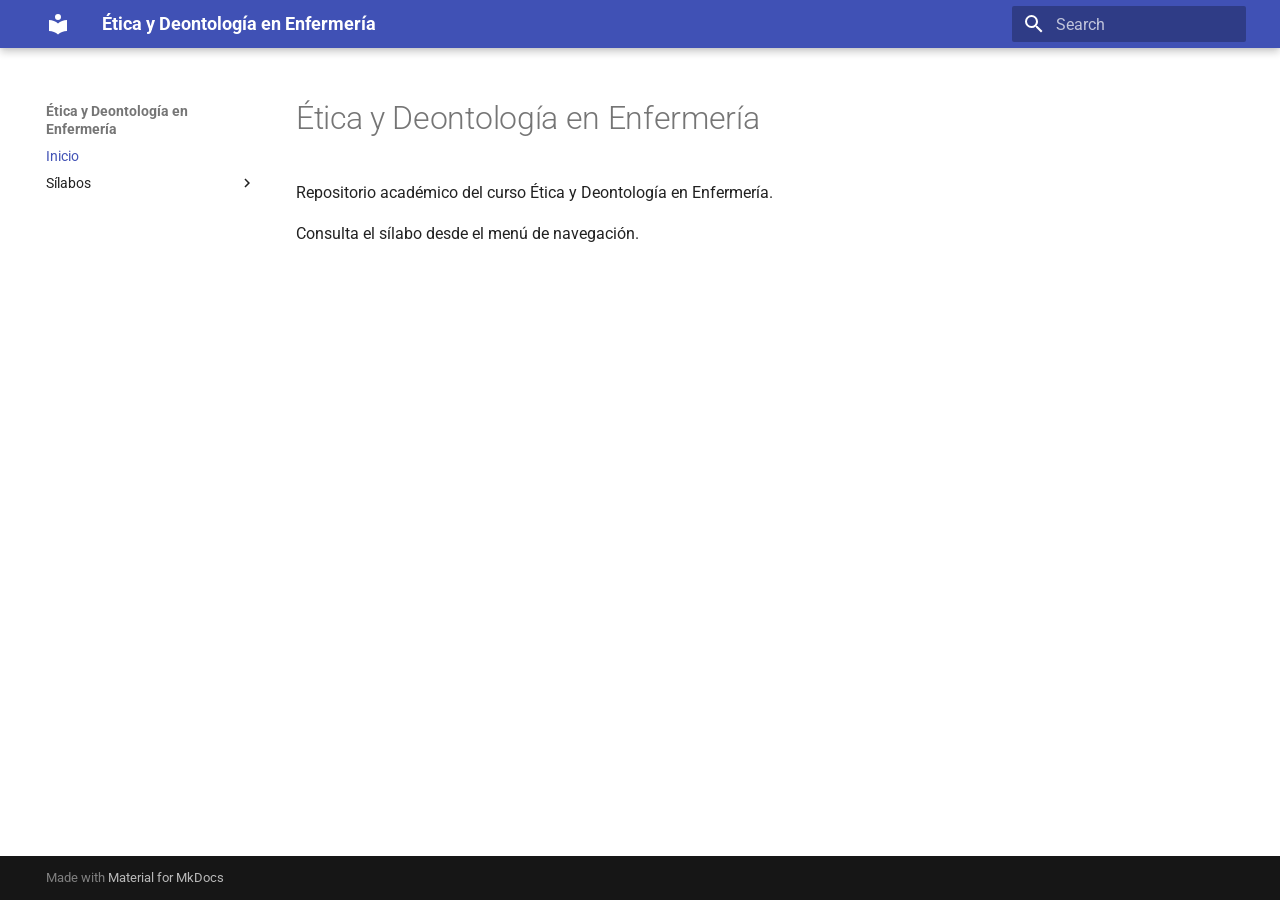
==== index.html @ ba87f0ad "Deployed b748d0c with MkDocs version: 1.6.1" ====
<!doctype html>
<html lang="en" class="no-js">
  <head>
    
      <meta charset="utf-8">
      <meta name="viewport" content="width=device-width,initial-scale=1">
      
      
      
        <link rel="canonical" href="https://262etica.github.io/262etica/">
      
      
      
        <link rel="next" href="silabo_etica_2025_2/">
      
      
        
      
      
      <link rel="icon" href="assets/images/favicon.png">
      <meta name="generator" content="mkdocs-1.6.1, mkdocs-material-9.7.6">
    
    
      
        <title>Ética y Deontología en Enfermería</title>
      
    
    
      <link rel="stylesheet" href="assets/stylesheets/main.484c7ddc.min.css">
      
      


    
    
      
    
    
      
        
        
        <link rel="preconnect" href="https://fonts.gstatic.com" crossorigin>
        <link rel="stylesheet" href="https://fonts.googleapis.com/css?family=Roboto:300,300i,400,400i,700,700i%7CRoboto+Mono:400,400i,700,700i&display=fallback">
        <style>:root{--md-text-font:"Roboto";--md-code-font:"Roboto Mono"}</style>
      
    
    
    <script>__md_scope=new URL(".",location),__md_hash=e=>[...e].reduce(((e,_)=>(e<<5)-e+_.charCodeAt(0)),0),__md_get=(e,_=localStorage,t=__md_scope)=>JSON.parse(_.getItem(t.pathname+"."+e)),__md_set=(e,_,t=localStorage,a=__md_scope)=>{try{t.setItem(a.pathname+"."+e,JSON.stringify(_))}catch(e){}}</script>
    
      

    
    
  </head>
  
  
    <body dir="ltr">
  
    
    <input class="md-toggle" data-md-toggle="drawer" type="checkbox" id="__drawer" autocomplete="off">
    <input class="md-toggle" data-md-toggle="search" type="checkbox" id="__search" autocomplete="off">
    <label class="md-overlay" for="__drawer"></label>
    <div data-md-component="skip">
      
        
        <a href="#etica-y-deontologia-en-enfermeria" class="md-skip">
          Skip to content
        </a>
      
    </div>
    <div data-md-component="announce">
      
    </div>
    
    
      

  

<header class="md-header md-header--shadow" data-md-component="header">
  <nav class="md-header__inner md-grid" aria-label="Header">
    <a href="." title="Ética y Deontología en Enfermería" class="md-header__button md-logo" aria-label="Ética y Deontología en Enfermería" data-md-component="logo">
      
  
  <svg xmlns="http://www.w3.org/2000/svg" viewBox="0 0 24 24"><path d="M12 8a3 3 0 0 0 3-3 3 3 0 0 0-3-3 3 3 0 0 0-3 3 3 3 0 0 0 3 3m0 3.54C9.64 9.35 6.5 8 3 8v11c3.5 0 6.64 1.35 9 3.54 2.36-2.19 5.5-3.54 9-3.54V8c-3.5 0-6.64 1.35-9 3.54"/></svg>

    </a>
    <label class="md-header__button md-icon" for="__drawer">
      
      <svg xmlns="http://www.w3.org/2000/svg" viewBox="0 0 24 24"><path d="M3 6h18v2H3zm0 5h18v2H3zm0 5h18v2H3z"/></svg>
    </label>
    <div class="md-header__title" data-md-component="header-title">
      <div class="md-header__ellipsis">
        <div class="md-header__topic">
          <span class="md-ellipsis">
            Ética y Deontología en Enfermería
          </span>
        </div>
        <div class="md-header__topic" data-md-component="header-topic">
          <span class="md-ellipsis">
            
              Inicio
            
          </span>
        </div>
      </div>
    </div>
    
    
      <script>var palette=__md_get("__palette");if(palette&&palette.color){if("(prefers-color-scheme)"===palette.color.media){var media=matchMedia("(prefers-color-scheme: light)"),input=document.querySelector(media.matches?"[data-md-color-media='(prefers-color-scheme: light)']":"[data-md-color-media='(prefers-color-scheme: dark)']");palette.color.media=input.getAttribute("data-md-color-media"),palette.color.scheme=input.getAttribute("data-md-color-scheme"),palette.color.primary=input.getAttribute("data-md-color-primary"),palette.color.accent=input.getAttribute("data-md-color-accent")}for(var[key,value]of Object.entries(palette.color))document.body.setAttribute("data-md-color-"+key,value)}</script>
    
    
    
      
      
        <label class="md-header__button md-icon" for="__search">
          
          <svg xmlns="http://www.w3.org/2000/svg" viewBox="0 0 24 24"><path d="M9.5 3A6.5 6.5 0 0 1 16 9.5c0 1.61-.59 3.09-1.56 4.23l.27.27h.79l5 5-1.5 1.5-5-5v-.79l-.27-.27A6.52 6.52 0 0 1 9.5 16 6.5 6.5 0 0 1 3 9.5 6.5 6.5 0 0 1 9.5 3m0 2C7 5 5 7 5 9.5S7 14 9.5 14 14 12 14 9.5 12 5 9.5 5"/></svg>
        </label>
        <div class="md-search" data-md-component="search" role="dialog">
  <label class="md-search__overlay" for="__search"></label>
  <div class="md-search__inner" role="search">
    <form class="md-search__form" name="search">
      <input type="text" class="md-search__input" name="query" aria-label="Search" placeholder="Search" autocapitalize="off" autocorrect="off" autocomplete="off" spellcheck="false" data-md-component="search-query" required>
      <label class="md-search__icon md-icon" for="__search">
        
        <svg xmlns="http://www.w3.org/2000/svg" viewBox="0 0 24 24"><path d="M9.5 3A6.5 6.5 0 0 1 16 9.5c0 1.61-.59 3.09-1.56 4.23l.27.27h.79l5 5-1.5 1.5-5-5v-.79l-.27-.27A6.52 6.52 0 0 1 9.5 16 6.5 6.5 0 0 1 3 9.5 6.5 6.5 0 0 1 9.5 3m0 2C7 5 5 7 5 9.5S7 14 9.5 14 14 12 14 9.5 12 5 9.5 5"/></svg>
        
        <svg xmlns="http://www.w3.org/2000/svg" viewBox="0 0 24 24"><path d="M20 11v2H8l5.5 5.5-1.42 1.42L4.16 12l7.92-7.92L13.5 5.5 8 11z"/></svg>
      </label>
      <nav class="md-search__options" aria-label="Search">
        
        <button type="reset" class="md-search__icon md-icon" title="Clear" aria-label="Clear" tabindex="-1">
          
          <svg xmlns="http://www.w3.org/2000/svg" viewBox="0 0 24 24"><path d="M19 6.41 17.59 5 12 10.59 6.41 5 5 6.41 10.59 12 5 17.59 6.41 19 12 13.41 17.59 19 19 17.59 13.41 12z"/></svg>
        </button>
      </nav>
      
    </form>
    <div class="md-search__output">
      <div class="md-search__scrollwrap" tabindex="0" data-md-scrollfix>
        <div class="md-search-result" data-md-component="search-result">
          <div class="md-search-result__meta">
            Initializing search
          </div>
          <ol class="md-search-result__list" role="presentation"></ol>
        </div>
      </div>
    </div>
  </div>
</div>
      
    
    
  </nav>
  
</header>
    
    <div class="md-container" data-md-component="container">
      
      
        
          
        
      
      <main class="md-main" data-md-component="main">
        <div class="md-main__inner md-grid">
          
            
              
              <div class="md-sidebar md-sidebar--primary" data-md-component="sidebar" data-md-type="navigation" >
                <div class="md-sidebar__scrollwrap">
                  <div class="md-sidebar__inner">
                    



<nav class="md-nav md-nav--primary" aria-label="Navigation" data-md-level="0">
  <label class="md-nav__title" for="__drawer">
    <a href="." title="Ética y Deontología en Enfermería" class="md-nav__button md-logo" aria-label="Ética y Deontología en Enfermería" data-md-component="logo">
      
  
  <svg xmlns="http://www.w3.org/2000/svg" viewBox="0 0 24 24"><path d="M12 8a3 3 0 0 0 3-3 3 3 0 0 0-3-3 3 3 0 0 0-3 3 3 3 0 0 0 3 3m0 3.54C9.64 9.35 6.5 8 3 8v11c3.5 0 6.64 1.35 9 3.54 2.36-2.19 5.5-3.54 9-3.54V8c-3.5 0-6.64 1.35-9 3.54"/></svg>

    </a>
    Ética y Deontología en Enfermería
  </label>
  
  <ul class="md-nav__list" data-md-scrollfix>
    
      
      
  
  
    
  
  
  
    <li class="md-nav__item md-nav__item--active">
      
      <input class="md-nav__toggle md-toggle" type="checkbox" id="__toc">
      
      
        
      
      
      <a href="." class="md-nav__link md-nav__link--active">
        
  
  
  <span class="md-ellipsis">
    
  
    Inicio
  

    
  </span>
  
  

      </a>
      
    </li>
  

    
      
      
  
  
  
  
    
    
    
    
    
    <li class="md-nav__item md-nav__item--nested">
      
        
        
        <input class="md-nav__toggle md-toggle " type="checkbox" id="__nav_2" >
        
          
          <label class="md-nav__link" for="__nav_2" id="__nav_2_label" tabindex="0">
            
  
  
  <span class="md-ellipsis">
    
  
    Sílabos
  

    
  </span>
  
  

            <span class="md-nav__icon md-icon"></span>
          </label>
        
        <nav class="md-nav" data-md-level="1" aria-labelledby="__nav_2_label" aria-expanded="false">
          <label class="md-nav__title" for="__nav_2">
            <span class="md-nav__icon md-icon"></span>
            
  
    Sílabos
  

          </label>
          <ul class="md-nav__list" data-md-scrollfix>
            
              
                
  
  
  
  
    <li class="md-nav__item">
      <a href="silabo_etica_2025_2/" class="md-nav__link">
        
  
  
  <span class="md-ellipsis">
    
  
    Sílabo Ética 2025-2
  

    
  </span>
  
  

      </a>
    </li>
  

              
            
          </ul>
        </nav>
      
    </li>
  

    
  </ul>
</nav>
                  </div>
                </div>
              </div>
            
            
              
              <div class="md-sidebar md-sidebar--secondary" data-md-component="sidebar" data-md-type="toc" >
                <div class="md-sidebar__scrollwrap">
                  <div class="md-sidebar__inner">
                    

<nav class="md-nav md-nav--secondary" aria-label="Table of contents">
  
  
  
    
  
  
</nav>
                  </div>
                </div>
              </div>
            
          
          
            <div class="md-content" data-md-component="content">
              
              <article class="md-content__inner md-typeset">
                
                  



<h1 id="etica-y-deontologia-en-enfermeria">Ética y Deontología en Enfermería</h1>
<p>Repositorio académico del curso Ética y Deontología en Enfermería.</p>
<p>Consulta el sílabo desde el menú de navegación.</p>












                
              </article>
            </div>
          
          
<script>var target=document.getElementById(location.hash.slice(1));target&&target.name&&(target.checked=target.name.startsWith("__tabbed_"))</script>
        </div>
        
          <button type="button" class="md-top md-icon" data-md-component="top" hidden>
  
  <svg xmlns="http://www.w3.org/2000/svg" viewBox="0 0 24 24"><path d="M13 20h-2V8l-5.5 5.5-1.42-1.42L12 4.16l7.92 7.92-1.42 1.42L13 8z"/></svg>
  Back to top
</button>
        
      </main>
      
        <footer class="md-footer">
  
  <div class="md-footer-meta md-typeset">
    <div class="md-footer-meta__inner md-grid">
      <div class="md-copyright">
  
  
    Made with
    <a href="https://squidfunk.github.io/mkdocs-material/" target="_blank" rel="noopener">
      Material for MkDocs
    </a>
  
</div>
      
    </div>
  </div>
</footer>
      
    </div>
    <div class="md-dialog" data-md-component="dialog">
      <div class="md-dialog__inner md-typeset"></div>
    </div>
    
    
    
      
      
      <script id="__config" type="application/json">{"annotate": null, "base": ".", "features": ["navigation.instant", "navigation.tracking", "navigation.top", "content.code.copy"], "search": "assets/javascripts/workers/search.2c215733.min.js", "tags": null, "translations": {"clipboard.copied": "Copied to clipboard", "clipboard.copy": "Copy to clipboard", "search.result.more.one": "1 more on this page", "search.result.more.other": "# more on this page", "search.result.none": "No matching documents", "search.result.one": "1 matching document", "search.result.other": "# matching documents", "search.result.placeholder": "Type to start searching", "search.result.term.missing": "Missing", "select.version": "Select version"}, "version": null}</script>
    
    
      <script src="assets/javascripts/bundle.79ae519e.min.js"></script>
      
    
  </body>
</html>
---- assets/stylesheets/main.484c7ddc.min.css ----
@charset "UTF-8";html{-webkit-text-size-adjust:none;-moz-text-size-adjust:none;text-size-adjust:none;box-sizing:border-box}*,:after,:before{box-sizing:inherit}@media (prefers-reduced-motion){*,:after,:before{transition:none!important}}body{margin:0}a,button,input,label{-webkit-tap-highlight-color:transparent}a{color:inherit;text-decoration:none}hr{border:0;box-sizing:initial;display:block;height:.05rem;overflow:visible;padding:0}small{font-size:80%}sub,sup{line-height:1em}img{border-style:none}table{border-collapse:initial;border-spacing:0}td,th{font-weight:400;vertical-align:top}button{background:#0000;border:0;font-family:inherit;font-size:inherit;margin:0;padding:0}input{border:0;outline:none}:root{--md-primary-fg-color:#4051b5;--md-primary-fg-color--light:#5d6cc0;--md-primary-fg-color--dark:#303fa1;--md-primary-bg-color:#fff;--md-primary-bg-color--light:#ffffffb3;--md-accent-fg-color:#526cfe;--md-accent-fg-color--transparent:#526cfe1a;--md-accent-bg-color:#fff;--md-accent-bg-color--light:#ffffffb3}[data-md-color-scheme=default]{color-scheme:light}[data-md-color-scheme=default] img[src$="#gh-dark-mode-only"],[data-md-color-scheme=default] img[src$="#only-dark"]{display:none}:root,[data-md-color-scheme=default]{--md-hue:225deg;--md-default-fg-color:#000000de;--md-default-fg-color--light:#0000008a;--md-default-fg-color--lighter:#00000052;--md-default-fg-color--lightest:#00000012;--md-default-bg-color:#fff;--md-default-bg-color--light:#ffffffb3;--md-default-bg-color--lighter:#ffffff4d;--md-default-bg-color--lightest:#ffffff1f;--md-code-fg-color:#36464e;--md-code-bg-color:#f5f5f5;--md-code-bg-color--light:#f5f5f5b3;--md-code-bg-color--lighter:#f5f5f54d;--md-code-hl-color:#4287ff;--md-code-hl-color--light:#4287ff1a;--md-code-hl-number-color:#d52a2a;--md-code-hl-special-color:#db1457;--md-code-hl-function-color:#a846b9;--md-code-hl-constant-color:#6e59d9;--md-code-hl-keyword-color:#3f6ec6;--md-code-hl-string-color:#1c7d4d;--md-code-hl-name-color:var(--md-code-fg-color);--md-code-hl-operator-color:var(--md-default-fg-color--light);--md-code-hl-punctuation-color:var(--md-default-fg-color--light);--md-code-hl-comment-color:var(--md-default-fg-color--light);--md-code-hl-generic-color:var(--md-default-fg-color--light);--md-code-hl-variable-color:var(--md-default-fg-color--light);--md-typeset-color:var(--md-default-fg-color);--md-typeset-a-color:var(--md-primary-fg-color);--md-typeset-del-color:#f5503d26;--md-typeset-ins-color:#0bd57026;--md-typeset-kbd-color:#fafafa;--md-typeset-kbd-accent-color:#fff;--md-typeset-kbd-border-color:#b8b8b8;--md-typeset-mark-color:#ffff0080;--md-typeset-table-color:#0000001f;--md-typeset-table-color--light:rgba(0,0,0,.035);--md-admonition-fg-color:var(--md-default-fg-color);--md-admonition-bg-color:var(--md-default-bg-color);--md-warning-fg-color:#000000de;--md-warning-bg-color:#ff9;--md-footer-fg-color:#fff;--md-footer-fg-color--light:#ffffffb3;--md-footer-fg-color--lighter:#ffffff73;--md-footer-bg-color:#000000de;--md-footer-bg-color--dark:#00000052;--md-shadow-z1:0 0.2rem 0.5rem #0000000d,0 0 0.05rem #0000001a;--md-shadow-z2:0 0.2rem 0.5rem #0000001a,0 0 0.05rem #00000040;--md-shadow-z3:0 0.2rem 0.5rem #0003,0 0 0.05rem #00000059}.md-icon svg{fill:currentcolor;display:block;height:1.2rem;width:1.2rem}body{-webkit-font-smoothing:antialiased;-moz-osx-font-smoothing:grayscale;--md-text-font-family:var(--md-text-font,_),-apple-system,BlinkMacSystemFont,Helvetica,Arial,sans-serif;--md-code-font-family:var(--md-code-font,_),SFMono-Regular,Consolas,Menlo,monospace}aside,body,input{font-feature-settings:"kern","liga";color:var(--md-typeset-color);font-family:var(--md-text-font-family)}code,kbd,pre{font-feature-settings:"kern";font-family:var(--md-code-font-family)}:root{--md-typeset-table-sort-icon:url('data:image/svg+xml;charset=utf-8,<svg xmlns="http://www.w3.org/2000/svg" viewBox="0 0 24 24"><path d="m18 21-4-4h3V7h-3l4-4 4 4h-3v10h3M2 19v-2h10v2M2 13v-2h7v2M2 7V5h4v2z"/></svg>');--md-typeset-table-sort-icon--asc:url('data:image/svg+xml;charset=utf-8,<svg xmlns="http://www.w3.org/2000/svg" viewBox="0 0 24 24"><path d="M19 17h3l-4 4-4-4h3V3h2M2 17h10v2H2M6 5v2H2V5m0 6h7v2H2z"/></svg>');--md-typeset-table-sort-icon--desc:url('data:image/svg+xml;charset=utf-8,<svg xmlns="http://www.w3.org/2000/svg" viewBox="0 0 24 24"><path d="M19 7h3l-4-4-4 4h3v14h2M2 17h10v2H2M6 5v2H2V5m0 6h7v2H2z"/></svg>')}.md-typeset{-webkit-print-color-adjust:exact;color-adjust:exact;font-size:.8rem;line-height:1.6;overflow-wrap:break-word}@media print{.md-typeset{font-size:.68rem}}.md-typeset blockquote,.md-typeset dl,.md-typeset figure,.md-typeset ol,.md-typeset pre,.md-typeset ul{margin-bottom:1em;margin-top:1em}.md-typeset h1{color:var(--md-default-fg-color--light);font-size:2em;line-height:1.3;margin:0 0 1.25em}.md-typeset h1,.md-typeset h2{font-weight:300;letter-spacing:-.01em}.md-typeset h2{font-size:1.5625em;line-height:1.4;margin:1.6em 0 .64em}.md-typeset h3{font-size:1.25em;font-weight:400;letter-spacing:-.01em;line-height:1.5;margin:1.6em 0 .8em}.md-typeset h2+h3{margin-top:.8em}.md-typeset h4{font-weight:700;letter-spacing:-.01em;margin:1em 0}.md-typeset h5,.md-typeset h6{color:var(--md-default-fg-color--light);font-size:.8em;font-weight:700;letter-spacing:-.01em;margin:1.25em 0}.md-typeset h5{text-transform:uppercase}.md-typeset h5 code{text-transform:none}.md-typeset hr{border-bottom:.05rem solid var(--md-default-fg-color--lightest);display:flow-root;margin:1.5em 0}.md-typeset a{color:var(--md-typeset-a-color);word-break:break-word}.md-typeset a,.md-typeset a:before{transition:color 125ms}.md-typeset a:focus,.md-typeset a:hover{color:var(--md-accent-fg-color)}.md-typeset a:focus code,.md-typeset a:hover code{background-color:var(--md-accent-fg-color--transparent);color:var(--md-accent-fg-color)}.md-typeset a code{color:var(--md-typeset-a-color)}.md-typeset a.focus-visible{outline-color:var(--md-accent-fg-color);outline-offset:.2rem}.md-typeset code,.md-typeset kbd,.md-typeset pre{color:var(--md-code-fg-color);direction:ltr;font-variant-ligatures:none;transition:background-color 125ms}@media print{.md-typeset code,.md-typeset kbd,.md-typeset pre{white-space:pre-wrap}}.md-typeset code{background-color:var(--md-code-bg-color);border-radius:.1rem;-webkit-box-decoration-break:clone;box-decoration-break:clone;font-size:.85em;padding:0 .2941176471em;transition:color 125ms,background-color 125ms;word-break:break-word}.md-typeset code:not(.focus-visible){-webkit-tap-highlight-color:transparent;outline:none}.md-typeset pre{display:flow-root;line-height:1.4;position:relative}.md-typeset pre>code{-webkit-box-decoration-break:slice;box-decoration-break:slice;box-shadow:none;display:block;margin:0;outline-color:var(--md-accent-fg-color);overflow:auto;padding:.7720588235em 1.1764705882em;scrollbar-color:var(--md-default-fg-color--lighter) #0000;scrollbar-width:thin;touch-action:auto;word-break:normal}.md-typeset pre>code:hover{scrollbar-color:var(--md-accent-fg-color) #0000}.md-typeset pre>code::-webkit-scrollbar{height:.2rem;width:.2rem}.md-typeset pre>code::-webkit-scrollbar-thumb{background-color:var(--md-default-fg-color--lighter)}.md-typeset pre>code::-webkit-scrollbar-thumb:hover{background-color:var(--md-accent-fg-color)}.md-typeset kbd{background-color:var(--md-typeset-kbd-color);border-radius:.1rem;box-shadow:0 .1rem 0 .05rem var(--md-typeset-kbd-border-color),0 .1rem 0 var(--md-typeset-kbd-border-color),0 -.1rem .2rem var(--md-typeset-kbd-accent-color) inset;color:var(--md-default-fg-color);display:inline-block;font-size:.75em;padding:0 .6666666667em;vertical-align:text-top;word-break:break-word}.md-typeset mark{background-color:var(--md-typeset-mark-color);-webkit-box-decoration-break:clone;box-decoration-break:clone;color:inherit;word-break:break-word}.md-typeset abbr{cursor:help;text-decoration:none}.md-typeset [data-preview],.md-typeset abbr{border-bottom:.05rem dotted var(--md-default-fg-color--light)}.md-typeset small{opacity:.75}[dir=ltr] .md-typeset sub,[dir=ltr] .md-typeset sup{margin-left:.078125em}[dir=rtl] .md-typeset sub,[dir=rtl] .md-typeset sup{margin-right:.078125em}[dir=ltr] .md-typeset blockquote{padding-left:.6rem}[dir=rtl] .md-typeset blockquote{padding-right:.6rem}[dir=ltr] .md-typeset blockquote{border-left:.2rem solid var(--md-default-fg-color--lighter)}[dir=rtl] .md-typeset blockquote{border-right:.2rem solid var(--md-default-fg-color--lighter)}.md-typeset blockquote{color:var(--md-default-fg-color--light);margin-left:0;margin-right:0}.md-typeset ul{list-style-type:disc}.md-typeset ul[type]{list-style-type:revert-layer}[dir=ltr] .md-typeset ol,[dir=ltr] .md-typeset ul{margin-left:.625em}[dir=rtl] .md-typeset ol,[dir=rtl] .md-typeset ul{margin-right:.625em}.md-typeset ol,.md-typeset ul{padding:0}.md-typeset ol:not([hidden]),.md-typeset ul:not([hidden]){display:flow-root}.md-typeset ol ol,.md-typeset ul ol{list-style-type:lower-alpha}.md-typeset ol ol ol,.md-typeset ul ol ol{list-style-type:lower-roman}.md-typeset ol ol ol ol,.md-typeset ul ol ol ol{list-style-type:upper-alpha}.md-typeset ol ol ol ol ol,.md-typeset ul ol ol ol ol{list-style-type:upper-roman}.md-typeset ol[type],.md-typeset ul[type]{list-style-type:revert-layer}[dir=ltr] .md-typeset ol li,[dir=ltr] .md-typeset ul li{margin-left:1.25em}[dir=rtl] .md-typeset ol li,[dir=rtl] .md-typeset ul li{margin-right:1.25em}.md-typeset ol li,.md-typeset ul li{margin-bottom:.5em}.md-typeset ol li blockquote,.md-typeset ol li p,.md-typeset ul li blockquote,.md-typeset ul li p{margin:.5em 0}.md-typeset ol li:last-child,.md-typeset ul li:last-child{margin-bottom:0}[dir=ltr] .md-typeset ol li ol,[dir=ltr] .md-typeset ol li ul,[dir=ltr] .md-typeset ul li ol,[dir=ltr] .md-typeset ul li ul{margin-left:.625em}[dir=rtl] .md-typeset ol li ol,[dir=rtl] .md-typeset ol li ul,[dir=rtl] .md-typeset ul li ol,[dir=rtl] .md-typeset ul li ul{margin-right:.625em}.md-typeset ol li ol,.md-typeset ol li ul,.md-typeset ul li ol,.md-typeset ul li ul{margin-bottom:.5em;margin-top:.5em}[dir=ltr] .md-typeset dd{margin-left:1.875em}[dir=rtl] .md-typeset dd{margin-right:1.875em}.md-typeset dd{margin-bottom:1.5em;margin-top:1em}.md-typeset img,.md-typeset svg,.md-typeset video{height:auto;max-width:100%}.md-typeset img[align=left]{margin:1em 1em 1em 0}.md-typeset img[align=right]{margin:1em 0 1em 1em}.md-typeset img[align]:only-child{margin-top:0}.md-typeset figure{display:flow-root;margin:1em auto;max-width:100%;text-align:center;width:fit-content}.md-typeset figure img{display:block;margin:0 auto}.md-typeset figcaption{font-style:italic;margin:1em auto;max-width:24rem}.md-typeset iframe{max-width:100%}.md-typeset table:not([class]){background-color:var(--md-default-bg-color);border:.05rem solid var(--md-typeset-table-color);border-radius:.1rem;display:inline-block;font-size:.64rem;max-width:100%;overflow:auto;touch-action:auto}@media print{.md-typeset table:not([class]){display:table}}.md-typeset table:not([class])+*{margin-top:1.5em}.md-typeset table:not([class]) td>:first-child,.md-typeset table:not([class]) th>:first-child{margin-top:0}.md-typeset table:not([class]) td>:last-child,.md-typeset table:not([class]) th>:last-child{margin-bottom:0}.md-typeset table:not([class]) td:not([align]),.md-typeset table:not([class]) th:not([align]){text-align:left}[dir=rtl] .md-typeset table:not([class]) td:not([align]),[dir=rtl] .md-typeset table:not([class]) th:not([align]){text-align:right}.md-typeset table:not([class]) th{font-weight:700;min-width:5rem;padding:.9375em 1.25em;vertical-align:top}.md-typeset table:not([class]) td{border-top:.05rem solid var(--md-typeset-table-color);padding:.9375em 1.25em;vertical-align:top}.md-typeset table:not([class]) tbody tr{transition:background-color 125ms}.md-typeset table:not([class]) tbody tr:hover{background-color:var(--md-typeset-table-color--light);box-shadow:0 .05rem 0 var(--md-default-bg-color) inset}.md-typeset table:not([class]) a{word-break:normal}.md-typeset table th[role=columnheader]{cursor:pointer}[dir=ltr] .md-typeset table th[role=columnheader]:after{margin-left:.5em}[dir=rtl] .md-typeset table th[role=columnheader]:after{margin-right:.5em}.md-typeset table th[role=columnheader]:after{content:"";display:inline-block;height:1.2em;-webkit-mask-image:var(--md-typeset-table-sort-icon);mask-image:var(--md-typeset-table-sort-icon);-webkit-mask-repeat:no-repeat;mask-repeat:no-repeat;-webkit-mask-size:contain;mask-size:contain;transition:background-color 125ms;vertical-align:text-bottom;width:1.2em}.md-typeset table th[role=columnheader]:hover:after{background-color:var(--md-default-fg-color--lighter)}.md-typeset table th[role=columnheader][aria-sort=ascending]:after{background-color:var(--md-default-fg-color--light);-webkit-mask-image:var(--md-typeset-table-sort-icon--asc);mask-image:var(--md-typeset-table-sort-icon--asc)}.md-typeset table th[role=columnheader][aria-sort=descending]:after{background-color:var(--md-default-fg-color--light);-webkit-mask-image:var(--md-typeset-table-sort-icon--desc);mask-image:var(--md-typeset-table-sort-icon--desc)}.md-typeset__scrollwrap{margin:1em -.8rem;overflow-x:auto;touch-action:auto}.md-typeset__table{display:inline-block;margin-bottom:.5em;padding:0 .8rem}@media print{.md-typeset__table{display:block}}html .md-typeset__table table{display:table;margin:0;overflow:hidden;width:100%}@media screen and (max-width:44.984375em){.md-content__inner>pre{margin:1em -.8rem}.md-content__inner>pre code{border-radius:0}}.md-typeset .md-author{border-radius:100%;display:block;flex-shrink:0;height:1.6rem;overflow:hidden;position:relative;transition:color 125ms,transform 125ms;width:1.6rem}.md-typeset .md-author img{display:block}.md-typeset .md-author--more{background:var(--md-default-fg-color--lightest);color:var(--md-default-fg-color--lighter);font-size:.6rem;font-weight:700;line-height:1.6rem;text-align:center}.md-typeset .md-author--long{height:2.4rem;width:2.4rem}.md-typeset a.md-author{transform:scale(1)}.md-typeset a.md-author img{border-radius:100%;filter:grayscale(100%) opacity(75%);transition:filter 125ms}.md-typeset a.md-author:focus,.md-typeset a.md-author:hover{transform:scale(1.1);z-index:1}.md-typeset a.md-author:focus img,.md-typeset a.md-author:hover img{filter:grayscale(0)}.md-banner{background-color:var(--md-footer-bg-color);color:var(--md-footer-fg-color);overflow:auto}@media print{.md-banner{display:none}}.md-banner--warning{background-color:var(--md-warning-bg-color);color:var(--md-warning-fg-color)}.md-banner__inner{font-size:.7rem;margin:.6rem auto;padding:0 .8rem}[dir=ltr] .md-banner__button{float:right}[dir=rtl] .md-banner__button{float:left}.md-banner__button{color:inherit;cursor:pointer;transition:opacity .25s}.no-js .md-banner__button{display:none}.md-banner__button:hover{opacity:.7}html{font-size:125%;height:100%;overflow-x:hidden}@media screen and (min-width:100em){html{font-size:137.5%}}@media screen and (min-width:125em){html{font-size:150%}}body{background-color:var(--md-default-bg-color);display:flex;flex-direction:column;font-size:.5rem;min-height:100%;position:relative;width:100%}@media print{body{display:block}}@media screen and (max-width:59.984375em){body[data-md-scrolllock]{position:fixed}}.md-grid{margin-left:auto;margin-right:auto;max-width:61rem}.md-container{display:flex;flex-direction:column;flex-grow:1}@media print{.md-container{display:block}}.md-main{flex-grow:1}.md-main__inner{display:flex;height:100%;margin-top:1.5rem}.md-ellipsis{overflow:hidden;text-overflow:ellipsis}.md-toggle{display:none}.md-option{height:0;opacity:0;position:absolute;width:0}.md-option:checked+label:not([hidden]){display:block}.md-option.focus-visible+label{outline-color:var(--md-accent-fg-color);outline-style:auto}.md-skip{background-color:var(--md-default-fg-color);border-radius:.1rem;color:var(--md-default-bg-color);font-size:.64rem;margin:.5rem;opacity:0;outline-color:var(--md-accent-fg-color);padding:.3rem .5rem;position:fixed;transform:translateY(.4rem);z-index:-1}.md-skip:focus{opacity:1;transform:translateY(0);transition:transform .25s cubic-bezier(.4,0,.2,1),opacity 175ms 75ms;z-index:10}@page{margin:25mm}:root{--md-clipboard-icon:url('data:image/svg+xml;charset=utf-8,<svg xmlns="http://www.w3.org/2000/svg" viewBox="0 0 24 24"><path d="M19 21H8V7h11m0-2H8a2 2 0 0 0-2 2v14a2 2 0 0 0 2 2h11a2 2 0 0 0 2-2V7a2 2 0 0 0-2-2m-3-4H4a2 2 0 0 0-2 2v14h2V3h12z"/></svg>')}.md-clipboard{border-radius:.1rem;color:var(--md-default-fg-color--lightest);cursor:pointer;height:1.5em;outline-color:var(--md-accent-fg-color);outline-offset:.1rem;transition:color .25s;width:1.5em;z-index:1}@media print{.md-clipboard{display:none}}.md-clipboard:not(.focus-visible){-webkit-tap-highlight-color:transparent;outline:none}:hover>.md-clipboard{color:var(--md-default-fg-color--light)}.md-clipboard:focus,.md-clipboard:hover{color:var(--md-accent-fg-color)}.md-clipboard:after{background-color:currentcolor;content:"";display:block;height:1.125em;margin:0 auto;-webkit-mask-image:var(--md-clipboard-icon);mask-image:var(--md-clipboard-icon);-webkit-mask-position:center;mask-position:center;-webkit-mask-repeat:no-repeat;mask-repeat:no-repeat;-webkit-mask-size:contain;mask-size:contain;width:1.125em}.md-clipboard--inline{cursor:pointer}.md-clipboard--inline code{transition:color .25s,background-color .25s}.md-clipboard--inline:focus code,.md-clipboard--inline:hover code{background-color:var(--md-accent-fg-color--transparent);color:var(--md-accent-fg-color)}:root{--md-code-select-icon:url('data:image/svg+xml;charset=utf-8,<svg xmlns="http://www.w3.org/2000/svg" viewBox="0 0 24 24"><path d="M19 19h-4v2h4c1.1 0 2-.9 2-2v-4h-2m0-12h-4v2h4v4h2V5c0-1.1-.9-2-2-2M5 5h4V3H5c-1.1 0-2 .9-2 2v4h2m0 6H3v4c0 1.1.9 2 2 2h4v-2H5zm2-4h2v2H7zm4 0h2v2h-2zm4 0h2v2h-2zM7 7h2v2H7zm4 0h2v2h-2zm4 0h2v2h-2zm-8 8h2v2H7zm4 0h2v2h-2zm4 0h2v2h-2z"/></svg>');--md-code-copy-icon:url('data:image/svg+xml;charset=utf-8,<svg xmlns="http://www.w3.org/2000/svg" viewBox="0 0 24 24"><path d="M19 21H8V7h11m0-2H8a2 2 0 0 0-2 2v14a2 2 0 0 0 2 2h11a2 2 0 0 0 2-2V7a2 2 0 0 0-2-2m-3-4H4a2 2 0 0 0-2 2v14h2V3h12z"/></svg>')}.md-typeset .md-code__content{display:grid}.md-code__nav{background-color:var(--md-code-bg-color--lighter);border-radius:.1rem;display:flex;gap:.2rem;padding:.2rem;position:absolute;right:.25em;top:.25em;transition:background-color .25s;z-index:1}:hover>.md-code__nav{background-color:var(--md-code-bg-color--light)}.md-code__button{color:var(--md-default-fg-color--lightest);cursor:pointer;display:block;height:1.5em;outline-color:var(--md-accent-fg-color);outline-offset:.1rem;transition:color .25s;width:1.5em}:hover>*>.md-code__button{color:var(--md-default-fg-color--light)}.md-code__button.focus-visible,.md-code__button:hover{color:var(--md-accent-fg-color)}.md-code__button--active{color:var(--md-default-fg-color)!important}.md-code__button:after{background-color:currentcolor;content:"";display:block;height:1.125em;margin:0 auto;-webkit-mask-position:center;mask-position:center;-webkit-mask-repeat:no-repeat;mask-repeat:no-repeat;-webkit-mask-size:contain;mask-size:contain;width:1.125em}.md-code__button[data-md-type=select]:after{-webkit-mask-image:var(--md-code-select-icon);mask-image:var(--md-code-select-icon)}.md-code__button[data-md-type=copy]:after{-webkit-mask-image:var(--md-code-copy-icon);mask-image:var(--md-code-copy-icon)}@keyframes consent{0%{opacity:0;transform:translateY(100%)}to{opacity:1;transform:translateY(0)}}@keyframes overlay{0%{opacity:0}to{opacity:1}}.md-consent__overlay{animation:overlay .25s both;-webkit-backdrop-filter:blur(.1rem);backdrop-filter:blur(.1rem);background-color:#0000008a;height:100%;opacity:1;position:fixed;top:0;width:100%;z-index:5}.md-consent__inner{animation:consent .5s cubic-bezier(.1,.7,.1,1) both;background-color:var(--md-default-bg-color);border:0;border-radius:.1rem;bottom:0;box-shadow:0 0 .2rem #0000001a,0 .2rem .4rem #0003;max-height:100%;overflow:auto;padding:0;position:fixed;width:100%;z-index:5}.md-consent__form{padding:.8rem}.md-consent__settings{display:none;margin:1em 0}input:checked+.md-consent__settings{display:block}.md-consent__controls{margin-bottom:.8rem}.md-typeset .md-consent__controls .md-button{display:inline}@media screen and (max-width:44.984375em){.md-typeset .md-consent__controls .md-button{display:block;margin-top:.4rem;text-align:center;width:100%}}.md-consent label{cursor:pointer}.md-content{flex-grow:1;min-width:0}.md-content__inner{margin:0 .8rem 1.2rem;padding-top:.6rem}@media screen and (min-width:76.25em){[dir=ltr] .md-sidebar--primary:not([hidden])~.md-content>.md-content__inner{margin-left:1.2rem}[dir=ltr] .md-sidebar--secondary:not([hidden])~.md-content>.md-content__inner,[dir=rtl] .md-sidebar--primary:not([hidden])~.md-content>.md-content__inner{margin-right:1.2rem}[dir=rtl] .md-sidebar--secondary:not([hidden])~.md-content>.md-content__inner{margin-left:1.2rem}}.md-content__inner:before{content:"";display:block;height:.4rem}.md-content__inner>:last-child{margin-bottom:0}[dir=ltr] .md-content__button{float:right}[dir=rtl] .md-content__button{float:left}[dir=ltr] .md-content__button{margin-left:.4rem}[dir=rtl] .md-content__button{margin-right:.4rem}.md-content__button{margin:.4rem 0;padding:0}@media print{.md-content__button{display:none}}.md-typeset .md-content__button{color:var(--md-default-fg-color--lighter)}.md-content__button svg{display:inline;vertical-align:top}[dir=rtl] .md-content__button svg{transform:scaleX(-1)}[dir=ltr] .md-dialog{right:.8rem}[dir=rtl] .md-dialog{left:.8rem}.md-dialog{background-color:var(--md-default-fg-color);border-radius:.1rem;bottom:.8rem;box-shadow:var(--md-shadow-z3);min-width:11.1rem;opacity:0;padding:.4rem .6rem;pointer-events:none;position:fixed;transform:translateY(100%);transition:transform 0ms .4s,opacity .4s;z-index:4}@media print{.md-dialog{display:none}}.md-dialog--active{opacity:1;pointer-events:auto;transform:translateY(0);transition:transform .4s cubic-bezier(.075,.85,.175,1),opacity .4s}.md-dialog__inner{color:var(--md-default-bg-color);font-size:.7rem}.md-feedback{margin:2em 0 1em;text-align:center}.md-feedback fieldset{border:none;margin:0;padding:0}.md-feedback__title{font-weight:700;margin:1em auto}.md-feedback__inner{position:relative}.md-feedback__list{display:flex;flex-wrap:wrap;place-content:baseline center;position:relative}.md-feedback__list:hover .md-icon:not(:disabled){color:var(--md-default-fg-color--lighter)}:disabled .md-feedback__list{min-height:1.8rem}.md-feedback__icon{color:var(--md-default-fg-color--light);cursor:pointer;flex-shrink:0;margin:0 .1rem;transition:color 125ms}.md-feedback__icon:not(:disabled).md-icon:hover{color:var(--md-accent-fg-color)}.md-feedback__icon:disabled{color:var(--md-default-fg-color--lightest);pointer-events:none}.md-feedback__note{opacity:0;position:relative;transform:translateY(.4rem);transition:transform .4s cubic-bezier(.1,.7,.1,1),opacity .15s}.md-feedback__note>*{margin:0 auto;max-width:16rem}:disabled .md-feedback__note{opacity:1;transform:translateY(0)}@media print{.md-feedback{display:none}}.md-footer{background-color:var(--md-footer-bg-color);color:var(--md-footer-fg-color)}@media print{.md-footer{display:none}}.md-footer__inner{justify-content:space-between;overflow:auto;padding:.2rem}.md-footer__inner:not([hidden]){display:flex}.md-footer__link{align-items:end;display:flex;flex-grow:0.01;margin-bottom:.4rem;margin-top:1rem;max-width:100%;outline-color:var(--md-accent-fg-color);overflow:hidden;transition:opacity .25s}.md-footer__link:focus,.md-footer__link:hover{opacity:.7}[dir=rtl] .md-footer__link svg{transform:scaleX(-1)}@media screen and (max-width:44.984375em){.md-footer__link--prev{flex-shrink:0}.md-footer__link--prev .md-footer__title{display:none}}[dir=ltr] .md-footer__link--next{margin-left:auto}[dir=rtl] .md-footer__link--next{margin-right:auto}.md-footer__link--next{text-align:right}[dir=rtl] .md-footer__link--next{text-align:left}.md-footer__title{flex-grow:1;font-size:.9rem;margin-bottom:.7rem;max-width:calc(100% - 2.4rem);padding:0 1rem;white-space:nowrap}.md-footer__button{margin:.2rem;padding:.4rem}.md-footer__direction{font-size:.64rem;opacity:.7}.md-footer-meta{background-color:var(--md-footer-bg-color--dark)}.md-footer-meta__inner{display:flex;flex-wrap:wrap;justify-content:space-between;padding:.2rem}html .md-footer-meta.md-typeset a{color:var(--md-footer-fg-color--light)}html .md-footer-meta.md-typeset a:focus,html .md-footer-meta.md-typeset a:hover{color:var(--md-footer-fg-color)}.md-copyright{color:var(--md-footer-fg-color--lighter);font-size:.64rem;margin:auto .6rem;padding:.4rem 0;width:100%}@media screen and (min-width:45em){.md-copyright{width:auto}}.md-copyright__highlight{color:var(--md-footer-fg-color--light)}.md-social{display:inline-flex;gap:.2rem;margin:0 .4rem;padding:.2rem 0 .6rem}@media screen and (min-width:45em){.md-social{padding:.6rem 0}}.md-social__link{display:inline-block;height:1.6rem;text-align:center;width:1.6rem}.md-social__link:before{line-height:1.9}.md-social__link svg{fill:currentcolor;max-height:.8rem;vertical-align:-25%}.md-typeset .md-button{border:.1rem solid;border-radius:.1rem;color:var(--md-primary-fg-color);cursor:pointer;display:inline-block;font-weight:700;padding:.625em 2em;transition:color 125ms,background-color 125ms,border-color 125ms}.md-typeset .md-button--primary{background-color:var(--md-primary-fg-color);border-color:var(--md-primary-fg-color);color:var(--md-primary-bg-color)}.md-typeset .md-button:focus,.md-typeset .md-button:hover{background-color:var(--md-accent-fg-color);border-color:var(--md-accent-fg-color);color:var(--md-accent-bg-color)}[dir=ltr] .md-typeset .md-input{border-top-left-radius:.1rem}[dir=ltr] .md-typeset .md-input,[dir=rtl] .md-typeset .md-input{border-top-right-radius:.1rem}[dir=rtl] .md-typeset .md-input{border-top-left-radius:.1rem}.md-typeset .md-input{border-bottom:.1rem solid var(--md-default-fg-color--lighter);box-shadow:var(--md-shadow-z1);font-size:.8rem;height:1.8rem;padding:0 .6rem;transition:border .25s,box-shadow .25s}.md-typeset .md-input:focus,.md-typeset .md-input:hover{border-bottom-color:var(--md-accent-fg-color);box-shadow:var(--md-shadow-z2)}.md-typeset .md-input--stretch{width:100%}.md-header{background-color:var(--md-primary-fg-color);box-shadow:0 0 .2rem #0000,0 .2rem .4rem #0000;color:var(--md-primary-bg-color);display:block;left:0;position:sticky;right:0;top:0;z-index:4}@media print{.md-header{display:none}}.md-header[hidden]{transform:translateY(-100%);transition:transform .25s cubic-bezier(.8,0,.6,1),box-shadow .25s}.md-header--shadow{box-shadow:0 0 .2rem #0000001a,0 .2rem .4rem #0003;transition:transform .25s cubic-bezier(.1,.7,.1,1),box-shadow .25s}.md-header__inner{align-items:center;display:flex;padding:0 .2rem}.md-header__button{color:currentcolor;cursor:pointer;margin:.2rem;outline-color:var(--md-accent-fg-color);padding:.4rem;position:relative;transition:opacity .25s;vertical-align:middle;z-index:1}.md-header__button:hover{opacity:.7}.md-header__button:not([hidden]){display:inline-block}.md-header__button:not(.focus-visible){-webkit-tap-highlight-color:transparent;outline:none}.md-header__button.md-logo{margin:.2rem;padding:.4rem}@media screen and (max-width:76.234375em){.md-header__button.md-logo{display:none}}.md-header__button.md-logo img,.md-header__button.md-logo svg{fill:currentcolor;display:block;height:1.2rem;width:auto}@media screen and (min-width:60em){.md-header__button[for=__search]{display:none}}.no-js .md-header__button[for=__search]{display:none}[dir=rtl] .md-header__button[for=__search] svg{transform:scaleX(-1)}@media screen and (min-width:76.25em){.md-header__button[for=__drawer]{display:none}}.md-header__topic{display:flex;max-width:100%;position:absolute;transition:transform .4s cubic-bezier(.1,.7,.1,1),opacity .15s;white-space:nowrap}.md-header__topic+.md-header__topic{opacity:0;pointer-events:none;transform:translateX(1.25rem);transition:transform .4s cubic-bezier(1,.7,.1,.1),opacity .15s;z-index:-1}[dir=rtl] .md-header__topic+.md-header__topic{transform:translateX(-1.25rem)}.md-header__topic:first-child{font-weight:700}[dir=ltr] .md-header__title{margin-left:1rem;margin-right:.4rem}[dir=rtl] .md-header__title{margin-left:.4rem;margin-right:1rem}.md-header__title{flex-grow:1;font-size:.9rem;height:2.4rem;line-height:2.4rem}.md-header__title--active .md-header__topic{opacity:0;pointer-events:none;transform:translateX(-1.25rem);transition:transform .4s cubic-bezier(1,.7,.1,.1),opacity .15s;z-index:-1}[dir=rtl] .md-header__title--active .md-header__topic{transform:translateX(1.25rem)}.md-header__title--active .md-header__topic+.md-header__topic{opacity:1;pointer-events:auto;transform:translateX(0);transition:transform .4s cubic-bezier(.1,.7,.1,1),opacity .15s;z-index:0}.md-header__title>.md-header__ellipsis{height:100%;position:relative;width:100%}.md-header__option{display:flex;flex-shrink:0;max-width:100%;transition:max-width 0ms .25s,opacity .25s .25s;white-space:nowrap}[data-md-toggle=search]:checked~.md-header .md-header__option{max-width:0;opacity:0;transition:max-width 0ms,opacity 0ms}.md-header__option>input{bottom:0}.md-header__source{display:none}@media screen and (min-width:60em){[dir=ltr] .md-header__source{margin-left:1rem}[dir=rtl] .md-header__source{margin-right:1rem}.md-header__source{display:block;max-width:11.7rem;width:11.7rem}}@media screen and (min-width:76.25em){[dir=ltr] .md-header__source{margin-left:1.4rem}[dir=rtl] .md-header__source{margin-right:1.4rem}}.md-meta{color:var(--md-default-fg-color--light);font-size:.7rem;line-height:1.3}.md-meta__list{display:inline-flex;flex-wrap:wrap;list-style:none;margin:0;padding:0}.md-meta__item:not(:last-child):after{content:"·";margin-left:.2rem;margin-right:.2rem}.md-meta__link{color:var(--md-typeset-a-color)}.md-meta__link:focus,.md-meta__link:hover{color:var(--md-accent-fg-color)}.md-draft{background-color:#ff1744;border-radius:.125em;color:#fff;display:inline-block;font-weight:700;padding-left:.5714285714em;padding-right:.5714285714em}:root{--md-nav-icon--prev:url('data:image/svg+xml;charset=utf-8,<svg xmlns="http://www.w3.org/2000/svg" viewBox="0 0 24 24"><path d="M20 11v2H8l5.5 5.5-1.42 1.42L4.16 12l7.92-7.92L13.5 5.5 8 11z"/></svg>');--md-nav-icon--next:url('data:image/svg+xml;charset=utf-8,<svg xmlns="http://www.w3.org/2000/svg" viewBox="0 0 24 24"><path d="M8.59 16.58 13.17 12 8.59 7.41 10 6l6 6-6 6z"/></svg>');--md-toc-icon:url('data:image/svg+xml;charset=utf-8,<svg xmlns="http://www.w3.org/2000/svg" viewBox="0 0 24 24"><path d="M3 9h14V7H3zm0 4h14v-2H3zm0 4h14v-2H3zm16 0h2v-2h-2zm0-10v2h2V7zm0 6h2v-2h-2z"/></svg>')}.md-nav{font-size:.7rem;line-height:1.3}.md-nav__title{color:var(--md-default-fg-color--light);display:block;font-weight:700;overflow:hidden;padding:0 .6rem;text-overflow:ellipsis}.md-nav__title .md-nav__button{display:none}.md-nav__title .md-nav__button img{height:100%;width:auto}.md-nav__title .md-nav__button.md-logo img,.md-nav__title .md-nav__button.md-logo svg{fill:currentcolor;display:block;height:2.4rem;max-width:100%;object-fit:contain;width:auto}.md-nav__list{list-style:none;margin:0;padding:0}.md-nav__link{align-items:flex-start;display:flex;gap:.4rem;margin-top:.625em;scroll-snap-align:start;transition:color 125ms}.md-nav__link--passed,.md-nav__link--passed code{color:var(--md-default-fg-color--light)}.md-nav__item .md-nav__link--active,.md-nav__item .md-nav__link--active code{color:var(--md-typeset-a-color)}.md-nav__link .md-ellipsis{position:relative}.md-nav__link .md-ellipsis code{word-break:normal}[dir=ltr] .md-nav__link .md-icon:last-child{margin-left:auto}[dir=rtl] .md-nav__link .md-icon:last-child{margin-right:auto}.md-nav__link .md-typeset{font-size:.7rem;line-height:1.3}.md-nav__link svg{fill:currentcolor;flex-shrink:0;height:1.3em;position:relative}.md-nav__link[for]:focus,.md-nav__link[for]:hover,.md-nav__link[href]:focus,.md-nav__link[href]:hover{color:var(--md-accent-fg-color);cursor:pointer}.md-nav__link[for]:focus code,.md-nav__link[for]:hover code,.md-nav__link[href]:focus code,.md-nav__link[href]:hover code{background-color:var(--md-accent-fg-color--transparent);color:var(--md-accent-fg-color)}.md-nav__link.focus-visible{outline-color:var(--md-accent-fg-color);outline-offset:.2rem}.md-nav--primary .md-nav__link[for=__toc]{display:none}.md-nav--primary .md-nav__link[for=__toc] .md-icon:after{background-color:currentcolor;display:block;height:100%;-webkit-mask-image:var(--md-toc-icon);mask-image:var(--md-toc-icon);width:100%}.md-nav--primary .md-nav__link[for=__toc]~.md-nav{display:none}.md-nav__container>.md-nav__link{margin-top:0}.md-nav__container>.md-nav__link:first-child{flex-grow:1;min-width:0}.md-nav__icon{flex-shrink:0}.md-nav__source{display:none}@media screen and (max-width:76.234375em){.md-nav--primary,.md-nav--primary .md-nav{background-color:var(--md-default-bg-color);display:flex;flex-direction:column;height:100%;left:0;position:absolute;right:0;top:0;z-index:1}.md-nav--primary .md-nav__item,.md-nav--primary .md-nav__title{font-size:.8rem;line-height:1.5}.md-nav--primary .md-nav__title{background-color:var(--md-default-fg-color--lightest);color:var(--md-default-fg-color--light);cursor:pointer;height:5.6rem;line-height:2.4rem;padding:3rem .8rem .2rem;position:relative;white-space:nowrap}[dir=ltr] .md-nav--primary .md-nav__title .md-nav__icon{left:.4rem}[dir=rtl] .md-nav--primary .md-nav__title .md-nav__icon{right:.4rem}.md-nav--primary .md-nav__title .md-nav__icon{display:block;height:1.2rem;margin:.2rem;position:absolute;top:.4rem;width:1.2rem}.md-nav--primary .md-nav__title .md-nav__icon:after{background-color:currentcolor;content:"";display:block;height:100%;-webkit-mask-image:var(--md-nav-icon--prev);mask-image:var(--md-nav-icon--prev);-webkit-mask-position:center;mask-position:center;-webkit-mask-repeat:no-repeat;mask-repeat:no-repeat;-webkit-mask-size:contain;mask-size:contain;width:100%}.md-nav--primary .md-nav__title~.md-nav__list{background-color:var(--md-default-bg-color);box-shadow:0 .05rem 0 var(--md-default-fg-color--lightest) inset;overflow-y:auto;scroll-snap-type:y mandatory;touch-action:pan-y}.md-nav--primary .md-nav__title~.md-nav__list>:first-child{border-top:0}.md-nav--primary .md-nav__title[for=__drawer]{background-color:var(--md-primary-fg-color);color:var(--md-primary-bg-color);font-weight:700}.md-nav--primary .md-nav__title .md-logo{display:block;left:.2rem;margin:.2rem;padding:.4rem;position:absolute;right:.2rem;top:.2rem}.md-nav--primary .md-nav__list{flex:1}.md-nav--primary .md-nav__item{border-top:.05rem solid var(--md-default-fg-color--lightest)}.md-nav--primary .md-nav__item--active>.md-nav__link{color:var(--md-typeset-a-color)}.md-nav--primary .md-nav__item--active>.md-nav__link:focus,.md-nav--primary .md-nav__item--active>.md-nav__link:hover{color:var(--md-accent-fg-color)}.md-nav--primary .md-nav__link{margin-top:0;padding:.6rem .8rem}.md-nav--primary .md-nav__link svg{margin-top:.1em}.md-nav--primary .md-nav__link>.md-nav__link{padding:0}[dir=ltr] .md-nav--primary .md-nav__link .md-nav__icon{margin-right:-.2rem}[dir=rtl] .md-nav--primary .md-nav__link .md-nav__icon{margin-left:-.2rem}.md-nav--primary .md-nav__link .md-nav__icon{font-size:1.2rem;height:1.2rem;width:1.2rem}.md-nav--primary .md-nav__link .md-nav__icon:after{background-color:currentcolor;content:"";display:block;height:100%;-webkit-mask-image:var(--md-nav-icon--next);mask-image:var(--md-nav-icon--next);-webkit-mask-position:center;mask-position:center;-webkit-mask-repeat:no-repeat;mask-repeat:no-repeat;-webkit-mask-size:contain;mask-size:contain;width:100%}[dir=rtl] .md-nav--primary .md-nav__icon:after{transform:scale(-1)}.md-nav--primary .md-nav--secondary .md-nav{background-color:initial;position:static}[dir=ltr] .md-nav--primary .md-nav--secondary .md-nav .md-nav__link{padding-left:1.4rem}[dir=rtl] .md-nav--primary .md-nav--secondary .md-nav .md-nav__link{padding-right:1.4rem}[dir=ltr] .md-nav--primary .md-nav--secondary .md-nav .md-nav .md-nav__link{padding-left:2rem}[dir=rtl] .md-nav--primary .md-nav--secondary .md-nav .md-nav .md-nav__link{padding-right:2rem}[dir=ltr] .md-nav--primary .md-nav--secondary .md-nav .md-nav .md-nav .md-nav__link{padding-left:2.6rem}[dir=rtl] .md-nav--primary .md-nav--secondary .md-nav .md-nav .md-nav .md-nav__link{padding-right:2.6rem}[dir=ltr] .md-nav--primary .md-nav--secondary .md-nav .md-nav .md-nav .md-nav .md-nav__link{padding-left:3.2rem}[dir=rtl] .md-nav--primary .md-nav--secondary .md-nav .md-nav .md-nav .md-nav .md-nav__link{padding-right:3.2rem}.md-nav--secondary{background-color:initial}.md-nav__toggle~.md-nav{display:flex;opacity:0;transform:translateX(100%);transition:transform .25s cubic-bezier(.8,0,.6,1),opacity 125ms 50ms}[dir=rtl] .md-nav__toggle~.md-nav{transform:translateX(-100%)}.md-nav__toggle:checked~.md-nav{opacity:1;transform:translateX(0);transition:transform .25s cubic-bezier(.4,0,.2,1),opacity 125ms 125ms}.md-nav__toggle:checked~.md-nav>.md-nav__list{backface-visibility:hidden}}@media screen and (max-width:59.984375em){.md-nav--primary .md-nav__link[for=__toc]{display:flex}.md-nav--primary .md-nav__link[for=__toc] .md-icon:after{content:""}.md-nav--primary .md-nav__link[for=__toc]+.md-nav__link{display:none}.md-nav--primary .md-nav__link[for=__toc]~.md-nav{display:flex}.md-nav__source{background-color:var(--md-primary-fg-color--dark);color:var(--md-primary-bg-color);display:block;padding:0 .2rem}}@media screen and (min-width:60em) and (max-width:76.234375em){.md-nav--integrated .md-nav__link[for=__toc]{display:flex}.md-nav--integrated .md-nav__link[for=__toc] .md-icon:after{content:""}.md-nav--integrated .md-nav__link[for=__toc]+.md-nav__link{display:none}.md-nav--integrated .md-nav__link[for=__toc]~.md-nav{display:flex}}@media screen and (min-width:60em){.md-nav{margin-bottom:-.4rem}.md-nav--secondary .md-nav__title{background:var(--md-default-bg-color);box-shadow:0 0 .4rem .4rem var(--md-default-bg-color);position:sticky;top:0;z-index:1}.md-nav--secondary .md-nav__title[for=__toc]{scroll-snap-align:start}.md-nav--secondary .md-nav__title .md-nav__icon{display:none}[dir=ltr] .md-nav--secondary .md-nav__list{padding-left:.6rem}[dir=rtl] .md-nav--secondary .md-nav__list{padding-right:.6rem}.md-nav--secondary .md-nav__list{padding-bottom:.4rem}[dir=ltr] .md-nav--secondary .md-nav__item>.md-nav__link{margin-right:.4rem}[dir=rtl] .md-nav--secondary .md-nav__item>.md-nav__link{margin-left:.4rem}}@media screen and (min-width:76.25em){.md-nav{margin-bottom:-.4rem;transition:max-height .25s cubic-bezier(.86,0,.07,1)}.md-nav--primary .md-nav__title{background:var(--md-default-bg-color);box-shadow:0 0 .4rem .4rem var(--md-default-bg-color);position:sticky;top:0;z-index:1}.md-nav--primary .md-nav__title[for=__drawer]{scroll-snap-align:start}.md-nav--primary .md-nav__title .md-nav__icon{display:none}[dir=ltr] .md-nav--primary .md-nav__list{padding-left:.6rem}[dir=rtl] .md-nav--primary .md-nav__list{padding-right:.6rem}.md-nav--primary .md-nav__list{padding-bottom:.4rem}[dir=ltr] .md-nav--primary .md-nav__item>.md-nav__link{margin-right:.4rem}[dir=rtl] .md-nav--primary .md-nav__item>.md-nav__link{margin-left:.4rem}.md-nav__toggle~.md-nav{display:grid;grid-template-rows:minmax(.4rem,0fr);opacity:0;transition:grid-template-rows .25s cubic-bezier(.86,0,.07,1),opacity .25s,visibility 0ms .25s;visibility:collapse}.md-nav__toggle~.md-nav>.md-nav__list{overflow:hidden}.md-nav__toggle.md-toggle--indeterminate~.md-nav,.md-nav__toggle:checked~.md-nav{grid-template-rows:minmax(.4rem,1fr);opacity:1;transition:grid-template-rows .25s cubic-bezier(.86,0,.07,1),opacity .15s .1s,visibility 0ms;visibility:visible}.md-nav__toggle.md-toggle--indeterminate~.md-nav{transition:none}.md-nav__item--nested>.md-nav>.md-nav__title{display:none}.md-nav__item--section{display:block;margin:1.25em 0}.md-nav__item--section:last-child{margin-bottom:0}.md-nav__item--section>.md-nav__link{font-weight:700}.md-nav__item--section>.md-nav__link[for]{color:var(--md-default-fg-color--light)}.md-nav__item--section>.md-nav__link:not(.md-nav__container){pointer-events:none}.md-nav__item--section>.md-nav__link .md-icon,.md-nav__item--section>.md-nav__link>[for]{display:none}[dir=ltr] .md-nav__item--section>.md-nav{margin-left:-.6rem}[dir=rtl] .md-nav__item--section>.md-nav{margin-right:-.6rem}.md-nav__item--section>.md-nav{display:block;opacity:1;visibility:visible}.md-nav__item--section>.md-nav>.md-nav__list>.md-nav__item{padding:0}.md-nav__icon{border-radius:100%;height:.9rem;transition:background-color .25s;width:.9rem}.md-nav__icon:hover{background-color:var(--md-accent-fg-color--transparent)}.md-nav__icon:after{background-color:currentcolor;border-radius:100%;content:"";display:inline-block;height:100%;-webkit-mask-image:var(--md-nav-icon--next);mask-image:var(--md-nav-icon--next);-webkit-mask-position:center;mask-position:center;-webkit-mask-repeat:no-repeat;mask-repeat:no-repeat;-webkit-mask-size:contain;mask-size:contain;transition:transform .25s;vertical-align:-.1rem;width:100%}[dir=rtl] .md-nav__icon:after{transform:rotate(180deg)}.md-nav__item--nested .md-nav__toggle:checked~.md-nav__link .md-nav__icon:after,.md-nav__item--nested .md-toggle--indeterminate~.md-nav__link .md-nav__icon:after{transform:rotate(90deg)}.md-nav--lifted>.md-nav__list>.md-nav__item,.md-nav--lifted>.md-nav__title{display:none}.md-nav--lifted>.md-nav__list>.md-nav__item--active{display:block}.md-nav--lifted>.md-nav__list>.md-nav__item--active>.md-nav__link{background:var(--md-default-bg-color);box-shadow:0 0 .4rem .4rem var(--md-default-bg-color);margin-top:0;position:sticky;top:0;z-index:1}.md-nav--lifted>.md-nav__list>.md-nav__item--active>.md-nav__link:not(.md-nav__container){pointer-events:none}.md-nav--lifted>.md-nav__list>.md-nav__item--active.md-nav__item--section{margin:0}[dir=ltr] .md-nav--lifted>.md-nav__list>.md-nav__item>.md-nav:not(.md-nav--secondary){margin-left:-.6rem}[dir=rtl] .md-nav--lifted>.md-nav__list>.md-nav__item>.md-nav:not(.md-nav--secondary){margin-right:-.6rem}.md-nav--lifted>.md-nav__list>.md-nav__item>[for]{color:var(--md-default-fg-color--light)}.md-nav--lifted .md-nav[data-md-level="1"]{grid-template-rows:minmax(.4rem,1fr);opacity:1;visibility:visible}[dir=ltr] .md-nav--integrated>.md-nav__list>.md-nav__item--active .md-nav--secondary{border-left:.05rem solid var(--md-primary-fg-color)}[dir=rtl] .md-nav--integrated>.md-nav__list>.md-nav__item--active .md-nav--secondary{border-right:.05rem solid var(--md-primary-fg-color)}.md-nav--integrated>.md-nav__list>.md-nav__item--active .md-nav--secondary{display:block;margin-bottom:1.25em;opacity:1;visibility:visible}.md-nav--integrated>.md-nav__list>.md-nav__item--active .md-nav--secondary>.md-nav__list{overflow:visible;padding-bottom:0}.md-nav--integrated>.md-nav__list>.md-nav__item--active .md-nav--secondary>.md-nav__title{display:none}}.md-pagination{font-size:.8rem;font-weight:700;gap:.4rem}.md-pagination,.md-pagination>*{align-items:center;display:flex;justify-content:center}.md-pagination>*{border-radius:.2rem;height:1.8rem;min-width:1.8rem;text-align:center}.md-pagination__current{background-color:var(--md-default-fg-color--lightest);color:var(--md-default-fg-color--light)}.md-pagination__link{transition:color 125ms,background-color 125ms}.md-pagination__link:focus,.md-pagination__link:hover{background-color:var(--md-accent-fg-color--transparent);color:var(--md-accent-fg-color)}.md-pagination__link:focus svg,.md-pagination__link:hover svg{color:var(--md-accent-fg-color)}.md-pagination__link.focus-visible{outline-color:var(--md-accent-fg-color);outline-offset:.2rem}.md-pagination__link svg{fill:currentcolor;color:var(--md-default-fg-color--lighter);display:block;max-height:100%;width:1.2rem}:root{--md-path-icon:url('data:image/svg+xml;charset=utf-8,<svg xmlns="http://www.w3.org/2000/svg" viewBox="0 0 24 24"><path d="M8.59 16.58 13.17 12 8.59 7.41 10 6l6 6-6 6z"/></svg>')}.md-path{font-size:.7rem;margin:0 .8rem;overflow:auto;padding-top:1.2rem}.md-path:not([hidden]){display:block}@media screen and (min-width:76.25em){.md-path{margin:0 1.2rem}}.md-path__list{align-items:center;display:flex;gap:.2rem;list-style:none;margin:0;padding:0}.md-path__item:not(:first-child){display:inline-flex;gap:.2rem;white-space:nowrap}.md-path__item:not(:first-child):before{background-color:var(--md-default-fg-color--lighter);content:"";display:inline;height:.8rem;-webkit-mask-image:var(--md-path-icon);mask-image:var(--md-path-icon);width:.8rem}.md-path__link{align-items:center;color:var(--md-default-fg-color--light);display:flex}.md-path__link:focus,.md-path__link:hover{color:var(--md-accent-fg-color)}:root{--md-post-pin-icon:url('data:image/svg+xml;charset=utf-8,<svg xmlns="http://www.w3.org/2000/svg" viewBox="0 0 24 24"><path d="M16 12V4h1V2H7v2h1v8l-2 2v2h5.2v6h1.6v-6H18v-2z"/></svg>')}.md-post__back{border-bottom:.05rem solid var(--md-default-fg-color--lightest);margin-bottom:1.2rem;padding-bottom:1.2rem}@media screen and (max-width:76.234375em){.md-post__back{display:none}}[dir=rtl] .md-post__back svg{transform:scaleX(-1)}.md-post__authors{display:flex;flex-direction:column;gap:.6rem;margin:0 .6rem 1.2rem}.md-post .md-post__meta a{transition:color 125ms}.md-post .md-post__meta a:focus,.md-post .md-post__meta a:hover{color:var(--md-accent-fg-color)}.md-post__title{color:var(--md-default-fg-color--light);font-weight:700}.md-post--excerpt{margin-bottom:3.2rem}.md-post--excerpt .md-post__header{align-items:center;display:flex;gap:.6rem;min-height:1.6rem}.md-post--excerpt .md-post__authors{align-items:center;display:inline-flex;flex-direction:row;gap:.2rem;margin:0;min-height:2.4rem}[dir=ltr] .md-post--excerpt .md-post__meta .md-meta__list{margin-right:.4rem}[dir=rtl] .md-post--excerpt .md-post__meta .md-meta__list{margin-left:.4rem}.md-post--excerpt .md-post__content>:first-child{--md-scroll-margin:6rem;margin-top:0}.md-post>.md-nav--secondary{margin:1em 0}.md-pin{background:var(--md-default-fg-color--lightest);border-radius:1rem;margin-top:-.05rem;padding:.2rem}.md-pin:after{background-color:currentcolor;content:"";display:block;height:.6rem;margin:0 auto;-webkit-mask-image:var(--md-post-pin-icon);mask-image:var(--md-post-pin-icon);-webkit-mask-position:center;mask-position:center;-webkit-mask-repeat:no-repeat;mask-repeat:no-repeat;-webkit-mask-size:contain;mask-size:contain;width:.6rem}.md-profile{align-items:center;display:flex;font-size:.7rem;gap:.6rem;line-height:1.4;width:100%}.md-profile__description{flex-grow:1}.md-content--post{display:flex}@media screen and (max-width:76.234375em){.md-content--post{flex-flow:column-reverse}}.md-content--post>.md-content__inner{flex-grow:1;min-width:0}@media screen and (min-width:76.25em){[dir=ltr] .md-content--post>.md-content__inner{margin-left:1.2rem}[dir=rtl] .md-content--post>.md-content__inner{margin-right:1.2rem}}@media screen and (max-width:76.234375em){.md-sidebar.md-sidebar--post{padding:0;position:static;width:100%}.md-sidebar.md-sidebar--post .md-sidebar__scrollwrap{overflow:visible}.md-sidebar.md-sidebar--post .md-sidebar__inner{padding:0}.md-sidebar.md-sidebar--post .md-post__meta{margin-left:.6rem;margin-right:.6rem}.md-sidebar.md-sidebar--post .md-nav__item{border:none;display:inline}.md-sidebar.md-sidebar--post .md-nav__list{display:inline-flex;flex-wrap:wrap;gap:.6rem;padding-bottom:.6rem;padding-top:.6rem}.md-sidebar.md-sidebar--post .md-nav__link{padding:0}.md-sidebar.md-sidebar--post .md-nav{height:auto;margin-bottom:0;position:static}}:root{--md-progress-value:0;--md-progress-delay:400ms}.md-progress{background:var(--md-primary-bg-color);height:.075rem;opacity:min(clamp(0,var(--md-progress-value),1),clamp(0,100 - var(--md-progress-value),1));position:fixed;top:0;transform:scaleX(calc(var(--md-progress-value)*1%));transform-origin:left;transition:transform .5s cubic-bezier(.19,1,.22,1),opacity .25s var(--md-progress-delay);width:100%;z-index:4}:root{--md-search-result-icon:url('data:image/svg+xml;charset=utf-8,<svg xmlns="http://www.w3.org/2000/svg" viewBox="0 0 24 24"><path d="M14 2H6a2 2 0 0 0-2 2v16a2 2 0 0 0 2 2h7c-.41-.25-.8-.56-1.14-.9-.33-.33-.61-.7-.86-1.1H6V4h7v5h5v1.18c.71.16 1.39.43 2 .82V8zm6.31 16.9c1.33-2.11.69-4.9-1.4-6.22-2.11-1.33-4.91-.68-6.22 1.4-1.34 2.11-.69 4.89 1.4 6.22 1.46.93 3.32.93 4.79.02L22 23.39 23.39 22zm-3.81.1a2.5 2.5 0 0 1-2.5-2.5 2.5 2.5 0 0 1 2.5-2.5 2.5 2.5 0 0 1 2.5 2.5 2.5 2.5 0 0 1-2.5 2.5"/></svg>')}.md-search{position:relative}@media screen and (min-width:60em){.md-search{padding:.2rem 0}}.no-js .md-search{display:none}.md-search__overlay{opacity:0;z-index:1}@media screen and (max-width:59.984375em){[dir=ltr] .md-search__overlay{left:-2.2rem}[dir=rtl] .md-search__overlay{right:-2.2rem}.md-search__overlay{background-color:var(--md-default-bg-color);border-radius:1rem;height:2rem;overflow:hidden;pointer-events:none;position:absolute;top:-1rem;transform-origin:center;transition:transform .3s .1s,opacity .2s .2s;width:2rem}[data-md-toggle=search]:checked~.md-header .md-search__overlay{opacity:1;transition:transform .4s,opacity .1s}}@media screen and (min-width:60em){[dir=ltr] .md-search__overlay{left:0}[dir=rtl] .md-search__overlay{right:0}.md-search__overlay{background-color:#0000008a;cursor:pointer;height:0;position:fixed;top:0;transition:width 0ms .25s,height 0ms .25s,opacity .25s;width:0}[data-md-toggle=search]:checked~.md-header .md-search__overlay{height:200vh;opacity:1;transition:width 0ms,height 0ms,opacity .25s;width:100%}}@media screen and (max-width:29.984375em){[data-md-toggle=search]:checked~.md-header .md-search__overlay{transform:scale(45)}}@media screen and (min-width:30em) and (max-width:44.984375em){[data-md-toggle=search]:checked~.md-header .md-search__overlay{transform:scale(60)}}@media screen and (min-width:45em) and (max-width:59.984375em){[data-md-toggle=search]:checked~.md-header .md-search__overlay{transform:scale(75)}}.md-search__inner{backface-visibility:hidden}@media screen and (max-width:59.984375em){[dir=ltr] .md-search__inner{left:0}[dir=rtl] .md-search__inner{right:0}.md-search__inner{height:0;opacity:0;overflow:hidden;position:fixed;top:0;transform:translateX(5%);transition:width 0ms .3s,height 0ms .3s,transform .15s cubic-bezier(.4,0,.2,1) .15s,opacity .15s .15s;width:0;z-index:2}[dir=rtl] .md-search__inner{transform:translateX(-5%)}[data-md-toggle=search]:checked~.md-header .md-search__inner{height:100%;opacity:1;transform:translateX(0);transition:width 0ms 0ms,height 0ms 0ms,transform .15s cubic-bezier(.1,.7,.1,1) .15s,opacity .15s .15s;width:100%}}@media screen and (min-width:60em){[dir=ltr] .md-search__inner{float:right}[dir=rtl] .md-search__inner{float:left}.md-search__inner{padding:.1rem 0;position:relative;transition:width .25s cubic-bezier(.1,.7,.1,1);width:11.7rem}}@media screen and (min-width:60em) and (max-width:76.234375em){[data-md-toggle=search]:checked~.md-header .md-search__inner{width:23.4rem}}@media screen and (min-width:76.25em){[data-md-toggle=search]:checked~.md-header .md-search__inner{width:34.4rem}}.md-search__form{background-color:var(--md-default-bg-color);box-shadow:0 0 .6rem #0000;height:2.4rem;position:relative;transition:color .25s,background-color .25s;z-index:2}@media screen and (min-width:60em){.md-search__form{background-color:#00000042;border-radius:.1rem;height:1.8rem}.md-search__form:hover{background-color:#ffffff1f}}[data-md-toggle=search]:checked~.md-header .md-search__form{background-color:var(--md-default-bg-color);border-radius:.1rem .1rem 0 0;box-shadow:0 0 .6rem #00000012;color:var(--md-default-fg-color)}[dir=ltr] .md-search__input{padding-left:3.6rem;padding-right:2.2rem}[dir=rtl] .md-search__input{padding-left:2.2rem;padding-right:3.6rem}.md-search__input{background:#0000;font-size:.9rem;height:100%;position:relative;text-overflow:ellipsis;width:100%;z-index:2}.md-search__input::placeholder{transition:color .25s}.md-search__input::placeholder,.md-search__input~.md-search__icon{color:var(--md-default-fg-color--light)}.md-search__input::-ms-clear{display:none}@media screen and (max-width:59.984375em){.md-search__input{font-size:.9rem;height:2.4rem;width:100%}}@media screen and (min-width:60em){[dir=ltr] .md-search__input{padding-left:2.2rem}[dir=rtl] .md-search__input{padding-right:2.2rem}.md-search__input{color:inherit;font-size:.8rem}.md-search__input::placeholder{color:var(--md-primary-bg-color--light)}.md-search__input+.md-search__icon{color:var(--md-primary-bg-color)}[data-md-toggle=search]:checked~.md-header .md-search__input{text-overflow:clip}[data-md-toggle=search]:checked~.md-header .md-search__input+.md-search__icon{color:var(--md-default-fg-color--light)}[data-md-toggle=search]:checked~.md-header .md-search__input::placeholder{color:#0000}}.md-search__icon{cursor:pointer;display:inline-block;height:1.2rem;transition:color .25s,opacity .25s;width:1.2rem}.md-search__icon:hover{opacity:.7}[dir=ltr] .md-search__icon[for=__search]{left:.5rem}[dir=rtl] .md-search__icon[for=__search]{right:.5rem}.md-search__icon[for=__search]{position:absolute;top:.3rem;z-index:2}[dir=rtl] .md-search__icon[for=__search] svg{transform:scaleX(-1)}@media screen and (max-width:59.984375em){[dir=ltr] .md-search__icon[for=__search]{left:.8rem}[dir=rtl] .md-search__icon[for=__search]{right:.8rem}.md-search__icon[for=__search]{top:.6rem}.md-search__icon[for=__search] svg:first-child{display:none}}@media screen and (min-width:60em){.md-search__icon[for=__search]{pointer-events:none}.md-search__icon[for=__search] svg:last-child{display:none}}[dir=ltr] .md-search__options{right:.5rem}[dir=rtl] .md-search__options{left:.5rem}.md-search__options{pointer-events:none;position:absolute;top:.3rem;z-index:2}@media screen and (max-width:59.984375em){[dir=ltr] .md-search__options{right:.8rem}[dir=rtl] .md-search__options{left:.8rem}.md-search__options{top:.6rem}}[dir=ltr] .md-search__options>.md-icon{margin-left:.2rem}[dir=rtl] .md-search__options>.md-icon{margin-right:.2rem}.md-search__options>.md-icon{color:var(--md-default-fg-color--light);opacity:0;transform:scale(.75);transition:transform .15s cubic-bezier(.1,.7,.1,1),opacity .15s}.md-search__options>.md-icon:not(.focus-visible){-webkit-tap-highlight-color:transparent;outline:none}[data-md-toggle=search]:checked~.md-header .md-search__input:valid~.md-search__options>.md-icon{opacity:1;pointer-events:auto;transform:scale(1)}[data-md-toggle=search]:checked~.md-header .md-search__input:valid~.md-search__options>.md-icon:hover{opacity:.7}[dir=ltr] .md-search__suggest{padding-left:3.6rem;padding-right:2.2rem}[dir=rtl] .md-search__suggest{padding-left:2.2rem;padding-right:3.6rem}.md-search__suggest{align-items:center;color:var(--md-default-fg-color--lighter);display:flex;font-size:.9rem;height:100%;opacity:0;position:absolute;top:0;transition:opacity 50ms;white-space:nowrap;width:100%}@media screen and (min-width:60em){[dir=ltr] .md-search__suggest{padding-left:2.2rem}[dir=rtl] .md-search__suggest{padding-right:2.2rem}.md-search__suggest{font-size:.8rem}}[data-md-toggle=search]:checked~.md-header .md-search__suggest{opacity:1;transition:opacity .3s .1s}[dir=ltr] .md-search__output{border-bottom-left-radius:.1rem}[dir=ltr] .md-search__output,[dir=rtl] .md-search__output{border-bottom-right-radius:.1rem}[dir=rtl] .md-search__output{border-bottom-left-radius:.1rem}.md-search__output{overflow:hidden;position:absolute;width:100%;z-index:1}@media screen and (max-width:59.984375em){.md-search__output{bottom:0;top:2.4rem}}@media screen and (min-width:60em){.md-search__output{opacity:0;top:1.9rem;transition:opacity .4s}[data-md-toggle=search]:checked~.md-header .md-search__output{box-shadow:var(--md-shadow-z3);opacity:1}}.md-search__scrollwrap{backface-visibility:hidden;background-color:var(--md-default-bg-color);height:100%;overflow-y:auto;touch-action:pan-y}@media (-webkit-max-device-pixel-ratio:1),(max-resolution:1dppx){.md-search__scrollwrap{transform:translateZ(0)}}@media screen and (min-width:60em) and (max-width:76.234375em){.md-search__scrollwrap{width:23.4rem}}@media screen and (min-width:76.25em){.md-search__scrollwrap{width:34.4rem}}@media screen and (min-width:60em){.md-search__scrollwrap{max-height:0;scrollbar-color:var(--md-default-fg-color--lighter) #0000;scrollbar-width:thin}[data-md-toggle=search]:checked~.md-header .md-search__scrollwrap{max-height:75vh}.md-search__scrollwrap:hover{scrollbar-color:var(--md-accent-fg-color) #0000}.md-search__scrollwrap::-webkit-scrollbar{height:.2rem;width:.2rem}.md-search__scrollwrap::-webkit-scrollbar-thumb{background-color:var(--md-default-fg-color--lighter)}.md-search__scrollwrap::-webkit-scrollbar-thumb:hover{background-color:var(--md-accent-fg-color)}}.md-search-result{color:var(--md-default-fg-color);word-break:break-word}.md-search-result__meta{background-color:var(--md-default-fg-color--lightest);color:var(--md-default-fg-color--light);font-size:.64rem;line-height:1.8rem;padding:0 .8rem;scroll-snap-align:start}@media screen and (min-width:60em){[dir=ltr] .md-search-result__meta{padding-left:2.2rem}[dir=rtl] .md-search-result__meta{padding-right:2.2rem}}.md-search-result__list{list-style:none;margin:0;padding:0;-webkit-user-select:none;user-select:none}.md-search-result__item{box-shadow:0 -.05rem var(--md-default-fg-color--lightest)}.md-search-result__item:first-child{box-shadow:none}.md-search-result__link{display:block;outline:none;scroll-snap-align:start;transition:background-color .25s}.md-search-result__link:focus,.md-search-result__link:hover{background-color:var(--md-accent-fg-color--transparent)}.md-search-result__link:last-child p:last-child{margin-bottom:.6rem}.md-search-result__more>summary{cursor:pointer;display:block;outline:none;position:sticky;scroll-snap-align:start;top:0;z-index:1}.md-search-result__more>summary::marker{display:none}.md-search-result__more>summary::-webkit-details-marker{display:none}.md-search-result__more>summary>div{color:var(--md-typeset-a-color);font-size:.64rem;padding:.75em .8rem;transition:color .25s,background-color .25s}@media screen and (min-width:60em){[dir=ltr] .md-search-result__more>summary>div{padding-left:2.2rem}[dir=rtl] .md-search-result__more>summary>div{padding-right:2.2rem}}.md-search-result__more>summary:focus>div,.md-search-result__more>summary:hover>div{background-color:var(--md-accent-fg-color--transparent);color:var(--md-accent-fg-color)}.md-search-result__more[open]>summary{background-color:var(--md-default-bg-color)}.md-search-result__article{overflow:hidden;padding:0 .8rem;position:relative}@media screen and (min-width:60em){[dir=ltr] .md-search-result__article{padding-left:2.2rem}[dir=rtl] .md-search-result__article{padding-right:2.2rem}}[dir=ltr] .md-search-result__icon{left:0}[dir=rtl] .md-search-result__icon{right:0}.md-search-result__icon{color:var(--md-default-fg-color--light);height:1.2rem;margin:.5rem;position:absolute;width:1.2rem}@media screen and (max-width:59.984375em){.md-search-result__icon{display:none}}.md-search-result__icon:after{background-color:currentcolor;content:"";display:inline-block;height:100%;-webkit-mask-image:var(--md-search-result-icon);mask-image:var(--md-search-result-icon);-webkit-mask-position:center;mask-position:center;-webkit-mask-repeat:no-repeat;mask-repeat:no-repeat;-webkit-mask-size:contain;mask-size:contain;width:100%}[dir=rtl] .md-search-result__icon:after{transform:scaleX(-1)}.md-search-result .md-typeset{color:var(--md-default-fg-color--light);font-size:.64rem;line-height:1.6}.md-search-result .md-typeset h1{color:var(--md-default-fg-color);font-size:.8rem;font-weight:400;line-height:1.4;margin:.55rem 0}.md-search-result .md-typeset h1 mark{text-decoration:none}.md-search-result .md-typeset h2{color:var(--md-default-fg-color);font-size:.64rem;font-weight:700;line-height:1.6;margin:.5em 0}.md-search-result .md-typeset h2 mark{text-decoration:none}.md-search-result__terms{color:var(--md-default-fg-color);display:block;font-size:.64rem;font-style:italic;margin:.5em 0}.md-search-result mark{background-color:initial;color:var(--md-accent-fg-color);text-decoration:underline}.md-select{position:relative;z-index:1}.md-select__inner{background-color:var(--md-default-bg-color);border-radius:.1rem;box-shadow:var(--md-shadow-z2);color:var(--md-default-fg-color);left:50%;margin-top:.2rem;max-height:0;opacity:0;position:absolute;top:calc(100% - .2rem);transform:translate3d(-50%,.3rem,0);transition:transform .25s 375ms,opacity .25s .25s,max-height 0ms .5s}.md-select:focus-within .md-select__inner,.md-select:hover .md-select__inner{max-height:10rem;opacity:1;transform:translate3d(-50%,0,0);transition:transform .25s cubic-bezier(.1,.7,.1,1),opacity .25s,max-height 0ms}.md-select__inner:after{border-bottom:.2rem solid #0000;border-bottom-color:var(--md-default-bg-color);border-left:.2rem solid #0000;border-right:.2rem solid #0000;border-top:0;content:"";height:0;left:50%;margin-left:-.2rem;margin-top:-.2rem;position:absolute;top:0;width:0}.md-select__list{border-radius:.1rem;font-size:.8rem;list-style-type:none;margin:0;max-height:inherit;overflow:auto;padding:0}.md-select__item{line-height:1.8rem}[dir=ltr] .md-select__link{padding-left:.6rem;padding-right:1.2rem}[dir=rtl] .md-select__link{padding-left:1.2rem;padding-right:.6rem}.md-select__link{cursor:pointer;display:block;outline:none;scroll-snap-align:start;transition:background-color .25s,color .25s;width:100%}.md-select__link:focus,.md-select__link:hover{color:var(--md-accent-fg-color)}.md-select__link:focus{background-color:var(--md-default-fg-color--lightest)}.md-sidebar{align-self:flex-start;flex-shrink:0;padding:1.2rem 0;position:sticky;top:2.4rem;width:12.1rem}@media print{.md-sidebar{display:none}}@media screen and (max-width:76.234375em){[dir=ltr] .md-sidebar--primary{left:-12.1rem}[dir=rtl] .md-sidebar--primary{right:-12.1rem}.md-sidebar--primary{background-color:var(--md-default-bg-color);display:block;height:100%;position:fixed;top:0;transform:translateX(0);transition:transform .25s cubic-bezier(.4,0,.2,1),box-shadow .25s;width:12.1rem;z-index:5}[data-md-toggle=drawer]:checked~.md-container .md-sidebar--primary{box-shadow:var(--md-shadow-z3);transform:translateX(12.1rem)}[dir=rtl] [data-md-toggle=drawer]:checked~.md-container .md-sidebar--primary{transform:translateX(-12.1rem)}.md-sidebar--primary .md-sidebar__scrollwrap{bottom:0;left:0;margin:0;overflow:hidden;position:absolute;right:0;scroll-snap-type:none;top:0}}@media screen and (min-width:76.25em){.md-sidebar{height:0}.no-js .md-sidebar{height:auto}.md-header--lifted~.md-container .md-sidebar{top:4.8rem}}.md-sidebar--secondary{display:none;order:2}@media screen and (min-width:60em){.md-sidebar--secondary{height:0}.no-js .md-sidebar--secondary{height:auto}.md-sidebar--secondary:not([hidden]){display:block}.md-sidebar--secondary .md-sidebar__scrollwrap{touch-action:pan-y}}.md-sidebar__scrollwrap{backface-visibility:hidden;margin:0 .2rem;overflow-y:auto;scrollbar-color:var(--md-default-fg-color--lighter) #0000}@media screen and (min-width:60em){.md-sidebar__scrollwrap{scrollbar-gutter:stable;scrollbar-width:thin}}.md-sidebar__scrollwrap::-webkit-scrollbar{height:.2rem;width:.2rem}.md-sidebar__scrollwrap:focus-within,.md-sidebar__scrollwrap:hover{scrollbar-color:var(--md-accent-fg-color) #0000}.md-sidebar__scrollwrap:focus-within::-webkit-scrollbar-thumb,.md-sidebar__scrollwrap:hover::-webkit-scrollbar-thumb{background-color:var(--md-default-fg-color--lighter)}.md-sidebar__scrollwrap:focus-within::-webkit-scrollbar-thumb:hover,.md-sidebar__scrollwrap:hover::-webkit-scrollbar-thumb:hover{background-color:var(--md-accent-fg-color)}@supports selector(::-webkit-scrollbar){.md-sidebar__scrollwrap{scrollbar-gutter:auto}[dir=ltr] .md-sidebar__inner{padding-right:calc(100% - 11.5rem)}[dir=rtl] .md-sidebar__inner{padding-left:calc(100% - 11.5rem)}}@media screen and (max-width:76.234375em){.md-overlay{background-color:#0000008a;height:0;opacity:0;position:fixed;top:0;transition:width 0ms .25s,height 0ms .25s,opacity .25s;width:0;z-index:5}[data-md-toggle=drawer]:checked~.md-overlay{height:100%;opacity:1;transition:width 0ms,height 0ms,opacity .25s;width:100%}}@keyframes facts{0%{height:0}to{height:.65rem}}@keyframes fact{0%{opacity:0;transform:translateY(100%)}50%{opacity:0}to{opacity:1;transform:translateY(0)}}:root{--md-source-forks-icon:url('data:image/svg+xml;charset=utf-8,<svg xmlns="http://www.w3.org/2000/svg" viewBox="0 0 16 16"><path d="M5 5.372v.878c0 .414.336.75.75.75h4.5a.75.75 0 0 0 .75-.75v-.878a2.25 2.25 0 1 1 1.5 0v.878a2.25 2.25 0 0 1-2.25 2.25h-1.5v2.128a2.251 2.251 0 1 1-1.5 0V8.5h-1.5A2.25 2.25 0 0 1 3.5 6.25v-.878a2.25 2.25 0 1 1 1.5 0M5 3.25a.75.75 0 1 0-1.5 0 .75.75 0 0 0 1.5 0m6.75.75a.75.75 0 1 0 0-1.5.75.75 0 0 0 0 1.5m-3 8.75a.75.75 0 1 0-1.5 0 .75.75 0 0 0 1.5 0"/></svg>');--md-source-repositories-icon:url('data:image/svg+xml;charset=utf-8,<svg xmlns="http://www.w3.org/2000/svg" viewBox="0 0 16 16"><path d="M2 2.5A2.5 2.5 0 0 1 4.5 0h8.75a.75.75 0 0 1 .75.75v12.5a.75.75 0 0 1-.75.75h-2.5a.75.75 0 0 1 0-1.5h1.75v-2h-8a1 1 0 0 0-.714 1.7.75.75 0 1 1-1.072 1.05A2.5 2.5 0 0 1 2 11.5Zm10.5-1h-8a1 1 0 0 0-1 1v6.708A2.5 2.5 0 0 1 4.5 9h8ZM5 12.25a.25.25 0 0 1 .25-.25h3.5a.25.25 0 0 1 .25.25v3.25a.25.25 0 0 1-.4.2l-1.45-1.087a.25.25 0 0 0-.3 0L5.4 15.7a.25.25 0 0 1-.4-.2Z"/></svg>');--md-source-stars-icon:url('data:image/svg+xml;charset=utf-8,<svg xmlns="http://www.w3.org/2000/svg" viewBox="0 0 16 16"><path d="M8 .25a.75.75 0 0 1 .673.418l1.882 3.815 4.21.612a.75.75 0 0 1 .416 1.279l-3.046 2.97.719 4.192a.751.751 0 0 1-1.088.791L8 12.347l-3.766 1.98a.75.75 0 0 1-1.088-.79l.72-4.194L.818 6.374a.75.75 0 0 1 .416-1.28l4.21-.611L7.327.668A.75.75 0 0 1 8 .25m0 2.445L6.615 5.5a.75.75 0 0 1-.564.41l-3.097.45 2.24 2.184a.75.75 0 0 1 .216.664l-.528 3.084 2.769-1.456a.75.75 0 0 1 .698 0l2.77 1.456-.53-3.084a.75.75 0 0 1 .216-.664l2.24-2.183-3.096-.45a.75.75 0 0 1-.564-.41z"/></svg>');--md-source-version-icon:url('data:image/svg+xml;charset=utf-8,<svg xmlns="http://www.w3.org/2000/svg" viewBox="0 0 16 16"><path d="M1 7.775V2.75C1 1.784 1.784 1 2.75 1h5.025c.464 0 .91.184 1.238.513l6.25 6.25a1.75 1.75 0 0 1 0 2.474l-5.026 5.026a1.75 1.75 0 0 1-2.474 0l-6.25-6.25A1.75 1.75 0 0 1 1 7.775m1.5 0c0 .066.026.13.073.177l6.25 6.25a.25.25 0 0 0 .354 0l5.025-5.025a.25.25 0 0 0 0-.354l-6.25-6.25a.25.25 0 0 0-.177-.073H2.75a.25.25 0 0 0-.25.25ZM6 5a1 1 0 1 1 0 2 1 1 0 0 1 0-2"/></svg>')}.md-source{backface-visibility:hidden;display:block;font-size:.65rem;line-height:1.2;outline-color:var(--md-accent-fg-color);transition:opacity .25s;white-space:nowrap}.md-source:hover{opacity:.7}.md-source__icon{display:inline-block;height:2.4rem;vertical-align:middle;width:2rem}[dir=ltr] .md-source__icon svg{margin-left:.6rem}[dir=rtl] .md-source__icon svg{margin-right:.6rem}.md-source__icon svg{margin-top:.6rem}[dir=ltr] .md-source__icon+.md-source__repository{padding-left:2rem}[dir=rtl] .md-source__icon+.md-source__repository{padding-right:2rem}[dir=ltr] .md-source__icon+.md-source__repository{margin-left:-2rem}[dir=rtl] .md-source__icon+.md-source__repository{margin-right:-2rem}[dir=ltr] .md-source__repository{margin-left:.6rem}[dir=rtl] .md-source__repository{margin-right:.6rem}.md-source__repository{display:inline-block;max-width:calc(100% - 1.2rem);overflow:hidden;text-overflow:ellipsis;vertical-align:middle}.md-source__facts{display:flex;font-size:.55rem;gap:.4rem;list-style-type:none;margin:.1rem 0 0;opacity:.75;overflow:hidden;padding:0;width:100%}.md-source__repository--active .md-source__facts{animation:facts .25s ease-in}.md-source__fact{overflow:hidden;text-overflow:ellipsis}.md-source__repository--active .md-source__fact{animation:fact .4s ease-out}[dir=ltr] .md-source__fact:before{margin-right:.1rem}[dir=rtl] .md-source__fact:before{margin-left:.1rem}.md-source__fact:before{background-color:currentcolor;content:"";display:inline-block;height:.6rem;-webkit-mask-position:center;mask-position:center;-webkit-mask-repeat:no-repeat;mask-repeat:no-repeat;-webkit-mask-size:contain;mask-size:contain;vertical-align:text-top;width:.6rem}.md-source__fact:nth-child(1n+2){flex-shrink:0}.md-source__fact--version:before{-webkit-mask-image:var(--md-source-version-icon);mask-image:var(--md-source-version-icon)}.md-source__fact--stars:before{-webkit-mask-image:var(--md-source-stars-icon);mask-image:var(--md-source-stars-icon)}.md-source__fact--forks:before{-webkit-mask-image:var(--md-source-forks-icon);mask-image:var(--md-source-forks-icon)}.md-source__fact--repositories:before{-webkit-mask-image:var(--md-source-repositories-icon);mask-image:var(--md-source-repositories-icon)}.md-source-file{margin:1em 0}[dir=ltr] .md-source-file__fact{margin-right:.6rem}[dir=rtl] .md-source-file__fact{margin-left:.6rem}.md-source-file__fact{align-items:center;color:var(--md-default-fg-color--light);display:inline-flex;font-size:.68rem;gap:.3rem}.md-source-file__fact .md-icon{flex-shrink:0;margin-bottom:.05rem}[dir=ltr] .md-source-file__fact .md-author{float:left}[dir=rtl] .md-source-file__fact .md-author{float:right}.md-source-file__fact .md-author{margin-right:.2rem}.md-source-file__fact svg{width:.9rem}:root{--md-status:url('data:image/svg+xml;charset=utf-8,<svg xmlns="http://www.w3.org/2000/svg" viewBox="0 0 24 24"><path d="M11 9h2V7h-2m1 13c-4.41 0-8-3.59-8-8s3.59-8 8-8 8 3.59 8 8-3.59 8-8 8m0-18A10 10 0 0 0 2 12a10 10 0 0 0 10 10 10 10 0 0 0 10-10A10 10 0 0 0 12 2m-1 15h2v-6h-2z"/></svg>');--md-status--new:url('data:image/svg+xml;charset=utf-8,<svg xmlns="http://www.w3.org/2000/svg" viewBox="0 0 24 24"><path d="m23 12-2.44-2.78.34-3.68-3.61-.82-1.89-3.18L12 3 8.6 1.54 6.71 4.72l-3.61.81.34 3.68L1 12l2.44 2.78-.34 3.69 3.61.82 1.89 3.18L12 21l3.4 1.46 1.89-3.18 3.61-.82-.34-3.68zm-10 5h-2v-2h2zm0-4h-2V7h2z"/></svg>');--md-status--deprecated:url('data:image/svg+xml;charset=utf-8,<svg xmlns="http://www.w3.org/2000/svg" viewBox="0 0 24 24"><path d="M9 3v1H4v2h1v13a2 2 0 0 0 2 2h10a2 2 0 0 0 2-2V6h1V4h-5V3zm0 5h2v9H9zm4 0h2v9h-2z"/></svg>');--md-status--encrypted:url('data:image/svg+xml;charset=utf-8,<svg xmlns="http://www.w3.org/2000/svg" viewBox="0 0 24 24"><path d="M12 1 3 5v6c0 5.55 3.84 10.74 9 12 5.16-1.26 9-6.45 9-12V5zm0 6c1.4 0 2.8 1.1 2.8 2.5V11c.6 0 1.2.6 1.2 1.3v3.5c0 .6-.6 1.2-1.3 1.2H9.2c-.6 0-1.2-.6-1.2-1.3v-3.5c0-.6.6-1.2 1.2-1.2V9.5C9.2 8.1 10.6 7 12 7m0 1.2c-.8 0-1.5.5-1.5 1.3V11h3V9.5c0-.8-.7-1.3-1.5-1.3"/></svg>')}.md-status:after{background-color:var(--md-default-fg-color--light);content:"";display:inline-block;height:1.125em;-webkit-mask-image:var(--md-status);mask-image:var(--md-status);-webkit-mask-position:center;mask-position:center;-webkit-mask-repeat:no-repeat;mask-repeat:no-repeat;-webkit-mask-size:contain;mask-size:contain;vertical-align:text-bottom;width:1.125em}.md-status:hover:after{background-color:currentcolor}.md-status--new:after{-webkit-mask-image:var(--md-status--new);mask-image:var(--md-status--new)}.md-status--deprecated:after{-webkit-mask-image:var(--md-status--deprecated);mask-image:var(--md-status--deprecated)}.md-status--encrypted:after{-webkit-mask-image:var(--md-status--encrypted);mask-image:var(--md-status--encrypted)}.md-tabs{background-color:var(--md-primary-fg-color);color:var(--md-primary-bg-color);display:block;line-height:1.3;overflow:auto;width:100%;z-index:3}@media print{.md-tabs{display:none}}@media screen and (max-width:76.234375em){.md-tabs{display:none}}.md-tabs[hidden]{pointer-events:none}[dir=ltr] .md-tabs__list{margin-left:.2rem}[dir=rtl] .md-tabs__list{margin-right:.2rem}.md-tabs__list{contain:content;display:flex;list-style:none;margin:0;overflow:auto;padding:0;scrollbar-width:none;white-space:nowrap}.md-tabs__list::-webkit-scrollbar{display:none}.md-tabs__item{height:2.4rem;padding-left:.6rem;padding-right:.6rem}.md-tabs__item--active .md-tabs__link{color:inherit;opacity:1}.md-tabs__link{backface-visibility:hidden;display:flex;font-size:.7rem;margin-top:.8rem;opacity:.7;outline-color:var(--md-accent-fg-color);outline-offset:.2rem;transition:transform .4s cubic-bezier(.1,.7,.1,1),opacity .25s}.md-tabs__link:focus,.md-tabs__link:hover{color:inherit;opacity:1}[dir=ltr] .md-tabs__link svg{margin-right:.4rem}[dir=rtl] .md-tabs__link svg{margin-left:.4rem}.md-tabs__link svg{fill:currentcolor;height:1.3em}.md-tabs__item:nth-child(2) .md-tabs__link{transition-delay:20ms}.md-tabs__item:nth-child(3) .md-tabs__link{transition-delay:40ms}.md-tabs__item:nth-child(4) .md-tabs__link{transition-delay:60ms}.md-tabs__item:nth-child(5) .md-tabs__link{transition-delay:80ms}.md-tabs__item:nth-child(6) .md-tabs__link{transition-delay:.1s}.md-tabs__item:nth-child(7) .md-tabs__link{transition-delay:.12s}.md-tabs__item:nth-child(8) .md-tabs__link{transition-delay:.14s}.md-tabs__item:nth-child(9) .md-tabs__link{transition-delay:.16s}.md-tabs__item:nth-child(10) .md-tabs__link{transition-delay:.18s}.md-tabs__item:nth-child(11) .md-tabs__link{transition-delay:.2s}.md-tabs__item:nth-child(12) .md-tabs__link{transition-delay:.22s}.md-tabs__item:nth-child(13) .md-tabs__link{transition-delay:.24s}.md-tabs__item:nth-child(14) .md-tabs__link{transition-delay:.26s}.md-tabs__item:nth-child(15) .md-tabs__link{transition-delay:.28s}.md-tabs__item:nth-child(16) .md-tabs__link{transition-delay:.3s}.md-tabs[hidden] .md-tabs__link{opacity:0;transform:translateY(50%);transition:transform 0ms .1s,opacity .1s}:root{--md-tag-icon:url('data:image/svg+xml;charset=utf-8,<svg xmlns="http://www.w3.org/2000/svg" viewBox="0 0 24 24"><path d="m5.41 21 .71-4h-4l.35-2h4l1.06-6h-4l.35-2h4l.71-4h2l-.71 4h6l.71-4h2l-.71 4h4l-.35 2h-4l-1.06 6h4l-.35 2h-4l-.71 4h-2l.71-4h-6l-.71 4zM9.53 9l-1.06 6h6l1.06-6z"/></svg>')}.md-typeset .md-tags:not([hidden]){display:inline-flex;flex-wrap:wrap;gap:.5em;margin-bottom:.75em;margin-top:-.125em}.md-typeset .md-tag{align-items:center;background:var(--md-default-fg-color--lightest);border-radius:2.4rem;display:inline-flex;font-size:.64rem;font-size:min(.8em,.64rem);font-weight:700;gap:.5em;letter-spacing:normal;line-height:1.6;padding:.3125em .78125em}.md-typeset .md-tag[href]{-webkit-tap-highlight-color:transparent;color:inherit;outline:none;transition:color 125ms,background-color 125ms}.md-typeset .md-tag[href]:focus,.md-typeset .md-tag[href]:hover{background-color:var(--md-accent-fg-color);color:var(--md-accent-bg-color)}[id]>.md-typeset .md-tag{vertical-align:text-top}.md-typeset .md-tag-shadow{opacity:.5}.md-typeset .md-tag-icon:before{background-color:var(--md-default-fg-color--lighter);content:"";display:inline-block;height:1.2em;-webkit-mask-image:var(--md-tag-icon);mask-image:var(--md-tag-icon);-webkit-mask-position:center;mask-position:center;-webkit-mask-repeat:no-repeat;mask-repeat:no-repeat;-webkit-mask-size:contain;mask-size:contain;transition:background-color 125ms;vertical-align:text-bottom;width:1.2em}.md-typeset .md-tag-icon[href]:focus:before,.md-typeset .md-tag-icon[href]:hover:before{background-color:var(--md-accent-bg-color)}@keyframes pulse{0%{transform:scale(.95)}75%{transform:scale(1)}to{transform:scale(.95)}}:root{--md-annotation-bg-icon:url('data:image/svg+xml;charset=utf-8,<svg xmlns="http://www.w3.org/2000/svg" viewBox="0 0 24 24"><path d="M12 2A10 10 0 0 0 2 12a10 10 0 0 0 10 10 10 10 0 0 0 10-10A10 10 0 0 0 12 2"/></svg>');--md-annotation-icon:url('data:image/svg+xml;charset=utf-8,<svg xmlns="http://www.w3.org/2000/svg" viewBox="0 0 24 24"><path d="M17 13h-4v4h-2v-4H7v-2h4V7h2v4h4m-5-9A10 10 0 0 0 2 12a10 10 0 0 0 10 10 10 10 0 0 0 10-10A10 10 0 0 0 12 2"/></svg>')}.md-tooltip{backface-visibility:hidden;background-color:var(--md-default-bg-color);border-radius:.1rem;box-shadow:var(--md-shadow-z2);color:var(--md-default-fg-color);font-family:var(--md-text-font-family);left:clamp(var(--md-tooltip-0,0rem) + .8rem,var(--md-tooltip-x),100vw + var(--md-tooltip-0,0rem) + .8rem - var(--md-tooltip-width) - 2 * .8rem);max-width:calc(100vw - 1.6rem);opacity:0;position:absolute;top:var(--md-tooltip-y);transform:translateY(-.4rem);transition:transform 0ms .25s,opacity .25s,z-index .25s;width:var(--md-tooltip-width);z-index:0}.md-tooltip--active{opacity:1;transform:translateY(0);transition:transform .25s cubic-bezier(.1,.7,.1,1),opacity .25s,z-index 0ms;z-index:2}.md-tooltip--inline{font-weight:700;-webkit-user-select:none;user-select:none;width:auto}.md-tooltip--inline:not(.md-tooltip--active){transform:translateY(.2rem) scale(.9)}.md-tooltip--inline .md-tooltip__inner{font-size:.5rem;padding:.2rem .4rem}[hidden]+.md-tooltip--inline{display:none}.focus-visible>.md-tooltip,.md-tooltip:target{outline:var(--md-accent-fg-color) auto}.md-tooltip__inner{font-size:.64rem;padding:.8rem}.md-tooltip__inner.md-typeset>:first-child{margin-top:0}.md-tooltip__inner.md-typeset>:last-child{margin-bottom:0}.md-annotation{font-style:normal;font-weight:400;outline:none;text-align:initial;vertical-align:text-bottom;white-space:normal}[dir=rtl] .md-annotation{direction:rtl}code .md-annotation{font-family:var(--md-code-font-family);font-size:inherit}.md-annotation:not([hidden]){display:inline-block;line-height:1.25}.md-annotation__index{border-radius:.01px;cursor:pointer;display:inline-block;margin-left:.4ch;margin-right:.4ch;outline:none;overflow:hidden;position:relative;-webkit-user-select:none;user-select:none;vertical-align:text-top;z-index:0}.md-annotation .md-annotation__index{transition:z-index .25s}@media screen{.md-annotation__index{width:2.2ch}[data-md-visible]>.md-annotation__index{animation:pulse 2s infinite}.md-annotation__index:before{background:var(--md-default-bg-color);-webkit-mask-image:var(--md-annotation-bg-icon);mask-image:var(--md-annotation-bg-icon)}.md-annotation__index:after,.md-annotation__index:before{content:"";height:2.2ch;-webkit-mask-position:center;mask-position:center;-webkit-mask-repeat:no-repeat;mask-repeat:no-repeat;-webkit-mask-size:contain;mask-size:contain;position:absolute;top:-.1ch;width:2.2ch;z-index:-1}.md-annotation__index:after{background-color:var(--md-default-fg-color--lighter);-webkit-mask-image:var(--md-annotation-icon);mask-image:var(--md-annotation-icon);transform:scale(1.0001);transition:background-color .25s,transform .25s}.md-tooltip--active+.md-annotation__index:after{transform:rotate(45deg)}.md-tooltip--active+.md-annotation__index:after,:hover>.md-annotation__index:after{background-color:var(--md-accent-fg-color)}}.md-tooltip--active+.md-annotation__index{animation-play-state:paused;transition-duration:0ms;z-index:2}.md-annotation__index [data-md-annotation-id]{display:inline-block}@media print{.md-annotation__index [data-md-annotation-id]{background:var(--md-default-fg-color--lighter);border-radius:2ch;color:var(--md-default-bg-color);font-weight:700;padding:0 .6ch;white-space:nowrap}.md-annotation__index [data-md-annotation-id]:after{content:attr(data-md-annotation-id)}}.md-typeset .md-annotation-list{counter-reset:annotation;list-style:none!important}.md-typeset .md-annotation-list li{position:relative}[dir=ltr] .md-typeset .md-annotation-list li:before{left:-2.125em}[dir=rtl] .md-typeset .md-annotation-list li:before{right:-2.125em}.md-typeset .md-annotation-list li:before{background:var(--md-default-fg-color--lighter);border-radius:2ch;color:var(--md-default-bg-color);content:counter(annotation);counter-increment:annotation;font-size:.8875em;font-weight:700;height:2ch;line-height:1.25;min-width:2ch;padding:0 .6ch;position:absolute;text-align:center;top:.25em}:root{--md-tooltip-width:20rem;--md-tooltip-tail:0.3rem}.md-tooltip2{backface-visibility:hidden;color:var(--md-default-fg-color);font-family:var(--md-text-font-family);opacity:0;pointer-events:none;position:absolute;top:calc(var(--md-tooltip-host-y) + var(--md-tooltip-y));transform:translateY(-.4rem);transform-origin:calc(var(--md-tooltip-host-x) + var(--md-tooltip-x)) 0;transition:transform 0ms .25s,opacity .25s,z-index .25s;width:100%;z-index:0}.md-tooltip2:before{border-left:var(--md-tooltip-tail) solid #0000;border-right:var(--md-tooltip-tail) solid #0000;content:"";display:block;left:clamp(1.5 * .8rem,var(--md-tooltip-host-x) + var(--md-tooltip-x) - var(--md-tooltip-tail),100vw - 2 * var(--md-tooltip-tail) - 1.5 * .8rem);position:absolute;z-index:1}.md-tooltip2--top:before{border-top:var(--md-tooltip-tail) solid var(--md-default-bg-color);bottom:calc(var(--md-tooltip-tail)*-1 + .025rem);filter:drop-shadow(0 1px 0 hsla(0,0%,0%,.05))}.md-tooltip2--bottom:before{border-bottom:var(--md-tooltip-tail) solid var(--md-default-bg-color);filter:drop-shadow(0 -1px 0 hsla(0,0%,0%,.05));top:calc(var(--md-tooltip-tail)*-1 + .025rem)}.md-tooltip2--active{opacity:1;transform:translateY(0);transition:transform .4s cubic-bezier(0,1,.5,1),opacity .25s,z-index 0ms;z-index:2}.md-tooltip2__inner{scrollbar-gutter:stable;background-color:var(--md-default-bg-color);border-radius:.1rem;box-shadow:var(--md-shadow-z2);left:clamp(.8rem,var(--md-tooltip-host-x) - .8rem,100vw - var(--md-tooltip-width) - .8rem);max-height:40vh;max-width:calc(100vw - 1.6rem);position:relative;scrollbar-width:thin}.md-tooltip2__inner::-webkit-scrollbar{height:.2rem;width:.2rem}.md-tooltip2__inner::-webkit-scrollbar-thumb{background-color:var(--md-default-fg-color--lighter)}.md-tooltip2__inner::-webkit-scrollbar-thumb:hover{background-color:var(--md-accent-fg-color)}[role=dialog]>.md-tooltip2__inner{font-size:.64rem;overflow:auto;padding:0 .8rem;pointer-events:auto;width:var(--md-tooltip-width)}[role=dialog]>.md-tooltip2__inner:after,[role=dialog]>.md-tooltip2__inner:before{content:"";display:block;height:.8rem;position:sticky;width:100%;z-index:10}[role=dialog]>.md-tooltip2__inner:before{background:linear-gradient(var(--md-default-bg-color),#0000 75%);top:0}[role=dialog]>.md-tooltip2__inner:after{background:linear-gradient(#0000,var(--md-default-bg-color) 75%);bottom:0}[role=tooltip]>.md-tooltip2__inner{font-size:.5rem;font-weight:700;left:clamp(.8rem,var(--md-tooltip-host-x) + var(--md-tooltip-x) - var(--md-tooltip-width)/2,100vw - var(--md-tooltip-width) - .8rem);max-width:min(100vw - 2 * .8rem,400px);padding:.2rem .4rem;-webkit-user-select:none;user-select:none;width:fit-content}.md-tooltip2__inner.md-typeset>:first-child{margin-top:0}.md-tooltip2__inner.md-typeset>:last-child{margin-bottom:0}[dir=ltr] .md-top{margin-left:50%}[dir=rtl] .md-top{margin-right:50%}.md-top{background-color:var(--md-default-bg-color);border-radius:1.6rem;box-shadow:var(--md-shadow-z2);color:var(--md-default-fg-color--light);cursor:pointer;display:block;font-size:.7rem;outline:none;padding:.4rem .8rem;position:fixed;top:3.2rem;transform:translate(-50%);transition:color 125ms,background-color 125ms,transform 125ms cubic-bezier(.4,0,.2,1),opacity 125ms;z-index:2}@media print{.md-top{display:none}}[dir=rtl] .md-top{transform:translate(50%)}.md-top[hidden]{opacity:0;pointer-events:none;transform:translate(-50%,.2rem);transition-duration:0ms}[dir=rtl] .md-top[hidden]{transform:translate(50%,.2rem)}.md-top:focus,.md-top:hover{background-color:var(--md-accent-fg-color);color:var(--md-accent-bg-color)}.md-top svg{display:inline-block;vertical-align:-.5em}@keyframes hoverfix{0%{pointer-events:none}}:root{--md-version-icon:url('data:image/svg+xml;charset=utf-8,<svg xmlns="http://www.w3.org/2000/svg" viewBox="0 0 320 512"><!--! Font Awesome Free 7.1.0 by @fontawesome - https://fontawesome.com License - https://fontawesome.com/license/free (Icons: CC BY 4.0, Fonts: SIL OFL 1.1, Code: MIT License) Copyright 2025 Fonticons, Inc.--><path d="M140.3 376.8c12.6 10.2 31.1 9.5 42.8-2.2l128-128c9.2-9.2 11.9-22.9 6.9-34.9S301.4 192 288.5 192h-256c-12.9 0-24.6 7.8-29.6 19.8s-2.2 25.7 7 34.8l128 128z"/></svg>')}.md-version{flex-shrink:0;font-size:.8rem;height:2.4rem}[dir=ltr] .md-version__current{margin-left:1.4rem;margin-right:.4rem}[dir=rtl] .md-version__current{margin-left:.4rem;margin-right:1.4rem}.md-version__current{color:inherit;cursor:pointer;outline:none;position:relative;top:.05rem}[dir=ltr] .md-version__current:after{margin-left:.4rem}[dir=rtl] .md-version__current:after{margin-right:.4rem}.md-version__current:after{background-color:currentcolor;content:"";display:inline-block;height:.6rem;-webkit-mask-image:var(--md-version-icon);mask-image:var(--md-version-icon);-webkit-mask-position:center;mask-position:center;-webkit-mask-repeat:no-repeat;mask-repeat:no-repeat;-webkit-mask-size:contain;mask-size:contain;width:.4rem}.md-version__alias{margin-left:.3rem;opacity:.7}.md-version__list{background-color:var(--md-default-bg-color);border-radius:.1rem;box-shadow:var(--md-shadow-z2);color:var(--md-default-fg-color);list-style-type:none;margin:.2rem .8rem;max-height:0;opacity:0;overflow:auto;padding:0;position:absolute;scroll-snap-type:y mandatory;top:.15rem;transition:max-height 0ms .5s,opacity .25s .25s;z-index:3}.md-version:focus-within .md-version__list,.md-version:hover .md-version__list{max-height:10rem;opacity:1;transition:max-height 0ms,opacity .25s}@media (hover:none),(pointer:coarse){.md-version:hover .md-version__list{animation:hoverfix .25s forwards}.md-version:focus-within .md-version__list{animation:none}}.md-version__item{line-height:1.8rem}[dir=ltr] .md-version__link{padding-left:.6rem;padding-right:1.2rem}[dir=rtl] .md-version__link{padding-left:1.2rem;padding-right:.6rem}.md-version__link{cursor:pointer;display:block;outline:none;scroll-snap-align:start;transition:color .25s,background-color .25s;white-space:nowrap;width:100%}.md-version__link:focus,.md-version__link:hover{color:var(--md-accent-fg-color)}.md-version__link:focus{background-color:var(--md-default-fg-color--lightest)}:root{--md-admonition-icon--note:url('data:image/svg+xml;charset=utf-8,<svg xmlns="http://www.w3.org/2000/svg" viewBox="0 0 24 24"><path d="M12 2C6.47 2 2 6.47 2 12s4.47 10 10 10 10-4.47 10-10S17.53 2 12 2m3.1 5.07c.14 0 .28.05.4.16l1.27 1.27c.23.22.23.57 0 .78l-1 1-2.05-2.05 1-1c.1-.11.24-.16.38-.16m-1.97 1.74 2.06 2.06-6.06 6.06H7.07v-2.06z"/></svg>');--md-admonition-icon--abstract:url('data:image/svg+xml;charset=utf-8,<svg xmlns="http://www.w3.org/2000/svg" viewBox="0 0 24 24"><path d="M17 9H7V7h10m0 6H7v-2h10m-3 6H7v-2h7M12 3a1 1 0 0 1 1 1 1 1 0 0 1-1 1 1 1 0 0 1-1-1 1 1 0 0 1 1-1m7 0h-4.18C14.4 1.84 13.3 1 12 1s-2.4.84-2.82 2H5a2 2 0 0 0-2 2v14a2 2 0 0 0 2 2h14a2 2 0 0 0 2-2V5a2 2 0 0 0-2-2"/></svg>');--md-admonition-icon--info:url('data:image/svg+xml;charset=utf-8,<svg xmlns="http://www.w3.org/2000/svg" viewBox="0 0 24 24"><path d="M13 9h-2V7h2m0 10h-2v-6h2m-1-9A10 10 0 0 0 2 12a10 10 0 0 0 10 10 10 10 0 0 0 10-10A10 10 0 0 0 12 2"/></svg>');--md-admonition-icon--tip:url('data:image/svg+xml;charset=utf-8,<svg xmlns="http://www.w3.org/2000/svg" viewBox="0 0 24 24"><path d="M17.66 11.2c-.23-.3-.51-.56-.77-.82-.67-.6-1.43-1.03-2.07-1.66C13.33 7.26 13 4.85 13.95 3c-.95.23-1.78.75-2.49 1.32-2.59 2.08-3.61 5.75-2.39 8.9.04.1.08.2.08.33 0 .22-.15.42-.35.5-.23.1-.47.04-.66-.12a.6.6 0 0 1-.14-.17c-1.13-1.43-1.31-3.48-.55-5.12C5.78 10 4.87 12.3 5 14.47c.06.5.12 1 .29 1.5.14.6.41 1.2.71 1.73 1.08 1.73 2.95 2.97 4.96 3.22 2.14.27 4.43-.12 6.07-1.6 1.83-1.66 2.47-4.32 1.53-6.6l-.13-.26c-.21-.46-.77-1.26-.77-1.26m-3.16 6.3c-.28.24-.74.5-1.1.6-1.12.4-2.24-.16-2.9-.82 1.19-.28 1.9-1.16 2.11-2.05.17-.8-.15-1.46-.28-2.23-.12-.74-.1-1.37.17-2.06.19.38.39.76.63 1.06.77 1 1.98 1.44 2.24 2.8.04.14.06.28.06.43.03.82-.33 1.72-.93 2.27"/></svg>');--md-admonition-icon--success:url('data:image/svg+xml;charset=utf-8,<svg xmlns="http://www.w3.org/2000/svg" viewBox="0 0 24 24"><path d="M21 7 9 19l-5.5-5.5 1.41-1.41L9 16.17 19.59 5.59z"/></svg>');--md-admonition-icon--question:url('data:image/svg+xml;charset=utf-8,<svg xmlns="http://www.w3.org/2000/svg" viewBox="0 0 24 24"><path d="m15.07 11.25-.9.92C13.45 12.89 13 13.5 13 15h-2v-.5c0-1.11.45-2.11 1.17-2.83l1.24-1.26c.37-.36.59-.86.59-1.41a2 2 0 0 0-2-2 2 2 0 0 0-2 2H8a4 4 0 0 1 4-4 4 4 0 0 1 4 4 3.2 3.2 0 0 1-.93 2.25M13 19h-2v-2h2M12 2A10 10 0 0 0 2 12a10 10 0 0 0 10 10 10 10 0 0 0 10-10c0-5.53-4.5-10-10-10"/></svg>');--md-admonition-icon--warning:url('data:image/svg+xml;charset=utf-8,<svg xmlns="http://www.w3.org/2000/svg" viewBox="0 0 24 24"><path d="M13 14h-2V9h2m0 9h-2v-2h2M1 21h22L12 2z"/></svg>');--md-admonition-icon--failure:url('data:image/svg+xml;charset=utf-8,<svg xmlns="http://www.w3.org/2000/svg" viewBox="0 0 24 24"><path d="M19 6.41 17.59 5 12 10.59 6.41 5 5 6.41 10.59 12 5 17.59 6.41 19 12 13.41 17.59 19 19 17.59 13.41 12z"/></svg>');--md-admonition-icon--danger:url('data:image/svg+xml;charset=utf-8,<svg xmlns="http://www.w3.org/2000/svg" viewBox="0 0 24 24"><path d="m11.5 20 4.86-9.73H13V4l-5 9.73h3.5zM12 2c2.75 0 5.1 1 7.05 2.95S22 9.25 22 12s-1 5.1-2.95 7.05S14.75 22 12 22s-5.1-1-7.05-2.95S2 14.75 2 12s1-5.1 2.95-7.05S9.25 2 12 2"/></svg>');--md-admonition-icon--bug:url('data:image/svg+xml;charset=utf-8,<svg xmlns="http://www.w3.org/2000/svg" viewBox="0 0 24 24"><path d="M11 13h2v1h-2zm10-8v6c0 5.5-3.8 10.7-9 12-5.2-1.3-9-6.5-9-12V5l9-4zm-4 5h-2.2c-.2-.6-.6-1.1-1.1-1.5l1.2-1.2-.7-.7L12.8 8H12c-.2 0-.5 0-.7.1L9.9 6.6l-.8.8 1.2 1.2c-.5.3-.9.8-1.1 1.4H7v1h2v1H7v1h2v1H7v1h2.2c.4 1.2 1.5 2 2.8 2s2.4-.8 2.8-2H17v-1h-2v-1h2v-1h-2v-1h2zm-6 2h2v-1h-2z"/></svg>');--md-admonition-icon--example:url('data:image/svg+xml;charset=utf-8,<svg xmlns="http://www.w3.org/2000/svg" viewBox="0 0 24 24"><path d="M7 2v2h1v14a4 4 0 0 0 4 4 4 4 0 0 0 4-4V4h1V2zm4 14c-.6 0-1-.4-1-1s.4-1 1-1 1 .4 1 1-.4 1-1 1m2-4c-.6 0-1-.4-1-1s.4-1 1-1 1 .4 1 1-.4 1-1 1m1-5h-4V4h4z"/></svg>');--md-admonition-icon--quote:url('data:image/svg+xml;charset=utf-8,<svg xmlns="http://www.w3.org/2000/svg" viewBox="0 0 24 24"><path d="M14 17h3l2-4V7h-6v6h3M6 17h3l2-4V7H5v6h3z"/></svg>')}.md-typeset .admonition,.md-typeset details{background-color:var(--md-admonition-bg-color);border:.075rem solid #448aff;border-radius:.2rem;box-shadow:var(--md-shadow-z1);color:var(--md-admonition-fg-color);display:flow-root;font-size:.64rem;margin:1.5625em 0;padding:0 .6rem;page-break-inside:avoid;transition:box-shadow 125ms}@media print{.md-typeset .admonition,.md-typeset details{box-shadow:none}}.md-typeset .admonition:focus-within,.md-typeset details:focus-within{box-shadow:0 0 0 .2rem #448aff1a}.md-typeset .admonition>*,.md-typeset details>*{box-sizing:border-box}.md-typeset .admonition .admonition,.md-typeset .admonition details,.md-typeset details .admonition,.md-typeset details details{margin-bottom:1em;margin-top:1em}.md-typeset .admonition .md-typeset__scrollwrap,.md-typeset details .md-typeset__scrollwrap{margin:1em -.6rem}.md-typeset .admonition .md-typeset__table,.md-typeset details .md-typeset__table{padding:0 .6rem}.md-typeset .admonition>.tabbed-set:only-child,.md-typeset details>.tabbed-set:only-child{margin-top:0}html .md-typeset .admonition>:last-child,html .md-typeset details>:last-child{margin-bottom:.6rem}[dir=ltr] .md-typeset .admonition-title,[dir=ltr] .md-typeset summary{padding-left:2rem;padding-right:.6rem}[dir=rtl] .md-typeset .admonition-title,[dir=rtl] .md-typeset summary{padding-left:.6rem;padding-right:2rem}[dir=ltr] .md-typeset .admonition-title,[dir=ltr] .md-typeset summary{border-left-width:.2rem}[dir=rtl] .md-typeset .admonition-title,[dir=rtl] .md-typeset summary{border-right-width:.2rem}[dir=ltr] .md-typeset .admonition-title,[dir=ltr] .md-typeset summary{border-top-left-radius:.1rem}[dir=ltr] .md-typeset .admonition-title,[dir=ltr] .md-typeset summary,[dir=rtl] .md-typeset .admonition-title,[dir=rtl] .md-typeset summary{border-top-right-radius:.1rem}[dir=rtl] .md-typeset .admonition-title,[dir=rtl] .md-typeset summary{border-top-left-radius:.1rem}.md-typeset .admonition-title,.md-typeset summary{background-color:#448aff1a;border:none;font-weight:700;margin:0 -.6rem;padding-bottom:.4rem;padding-top:.4rem;position:relative}html .md-typeset .admonition-title:last-child,html .md-typeset summary:last-child{margin-bottom:0}[dir=ltr] .md-typeset .admonition-title:before,[dir=ltr] .md-typeset summary:before{left:.6rem}[dir=rtl] .md-typeset .admonition-title:before,[dir=rtl] .md-typeset summary:before{right:.6rem}.md-typeset .admonition-title:before,.md-typeset summary:before{background-color:#448aff;content:"";height:1rem;-webkit-mask-image:var(--md-admonition-icon--note);mask-image:var(--md-admonition-icon--note);-webkit-mask-position:center;mask-position:center;-webkit-mask-repeat:no-repeat;mask-repeat:no-repeat;-webkit-mask-size:contain;mask-size:contain;position:absolute;top:.625em;width:1rem}.md-typeset .admonition-title code,.md-typeset summary code{box-shadow:0 0 0 .05rem var(--md-default-fg-color--lightest)}.md-typeset .admonition.note,.md-typeset details.note{border-color:#448aff}.md-typeset .admonition.note:focus-within,.md-typeset details.note:focus-within{box-shadow:0 0 0 .2rem #448aff1a}.md-typeset .note>.admonition-title,.md-typeset .note>summary{background-color:#448aff1a}.md-typeset .note>.admonition-title:before,.md-typeset .note>summary:before{background-color:#448aff;-webkit-mask-image:var(--md-admonition-icon--note);mask-image:var(--md-admonition-icon--note)}.md-typeset .note>.admonition-title:after,.md-typeset .note>summary:after{color:#448aff}.md-typeset .admonition.abstract,.md-typeset details.abstract{border-color:#00b0ff}.md-typeset .admonition.abstract:focus-within,.md-typeset details.abstract:focus-within{box-shadow:0 0 0 .2rem #00b0ff1a}.md-typeset .abstract>.admonition-title,.md-typeset .abstract>summary{background-color:#00b0ff1a}.md-typeset .abstract>.admonition-title:before,.md-typeset .abstract>summary:before{background-color:#00b0ff;-webkit-mask-image:var(--md-admonition-icon--abstract);mask-image:var(--md-admonition-icon--abstract)}.md-typeset .abstract>.admonition-title:after,.md-typeset .abstract>summary:after{color:#00b0ff}.md-typeset .admonition.info,.md-typeset details.info{border-color:#00b8d4}.md-typeset .admonition.info:focus-within,.md-typeset details.info:focus-within{box-shadow:0 0 0 .2rem #00b8d41a}.md-typeset .info>.admonition-title,.md-typeset .info>summary{background-color:#00b8d41a}.md-typeset .info>.admonition-title:before,.md-typeset .info>summary:before{background-color:#00b8d4;-webkit-mask-image:var(--md-admonition-icon--info);mask-image:var(--md-admonition-icon--info)}.md-typeset .info>.admonition-title:after,.md-typeset .info>summary:after{color:#00b8d4}.md-typeset .admonition.tip,.md-typeset details.tip{border-color:#00bfa5}.md-typeset .admonition.tip:focus-within,.md-typeset details.tip:focus-within{box-shadow:0 0 0 .2rem #00bfa51a}.md-typeset .tip>.admonition-title,.md-typeset .tip>summary{background-color:#00bfa51a}.md-typeset .tip>.admonition-title:before,.md-typeset .tip>summary:before{background-color:#00bfa5;-webkit-mask-image:var(--md-admonition-icon--tip);mask-image:var(--md-admonition-icon--tip)}.md-typeset .tip>.admonition-title:after,.md-typeset .tip>summary:after{color:#00bfa5}.md-typeset .admonition.success,.md-typeset details.success{border-color:#00c853}.md-typeset .admonition.success:focus-within,.md-typeset details.success:focus-within{box-shadow:0 0 0 .2rem #00c8531a}.md-typeset .success>.admonition-title,.md-typeset .success>summary{background-color:#00c8531a}.md-typeset .success>.admonition-title:before,.md-typeset .success>summary:before{background-color:#00c853;-webkit-mask-image:var(--md-admonition-icon--success);mask-image:var(--md-admonition-icon--success)}.md-typeset .success>.admonition-title:after,.md-typeset .success>summary:after{color:#00c853}.md-typeset .admonition.question,.md-typeset details.question{border-color:#64dd17}.md-typeset .admonition.question:focus-within,.md-typeset details.question:focus-within{box-shadow:0 0 0 .2rem #64dd171a}.md-typeset .question>.admonition-title,.md-typeset .question>summary{background-color:#64dd171a}.md-typeset .question>.admonition-title:before,.md-typeset .question>summary:before{background-color:#64dd17;-webkit-mask-image:var(--md-admonition-icon--question);mask-image:var(--md-admonition-icon--question)}.md-typeset .question>.admonition-title:after,.md-typeset .question>summary:after{color:#64dd17}.md-typeset .admonition.warning,.md-typeset details.warning{border-color:#ff9100}.md-typeset .admonition.warning:focus-within,.md-typeset details.warning:focus-within{box-shadow:0 0 0 .2rem #ff91001a}.md-typeset .warning>.admonition-title,.md-typeset .warning>summary{background-color:#ff91001a}.md-typeset .warning>.admonition-title:before,.md-typeset .warning>summary:before{background-color:#ff9100;-webkit-mask-image:var(--md-admonition-icon--warning);mask-image:var(--md-admonition-icon--warning)}.md-typeset .warning>.admonition-title:after,.md-typeset .warning>summary:after{color:#ff9100}.md-typeset .admonition.failure,.md-typeset details.failure{border-color:#ff5252}.md-typeset .admonition.failure:focus-within,.md-typeset details.failure:focus-within{box-shadow:0 0 0 .2rem #ff52521a}.md-typeset .failure>.admonition-title,.md-typeset .failure>summary{background-color:#ff52521a}.md-typeset .failure>.admonition-title:before,.md-typeset .failure>summary:before{background-color:#ff5252;-webkit-mask-image:var(--md-admonition-icon--failure);mask-image:var(--md-admonition-icon--failure)}.md-typeset .failure>.admonition-title:after,.md-typeset .failure>summary:after{color:#ff5252}.md-typeset .admonition.danger,.md-typeset details.danger{border-color:#ff1744}.md-typeset .admonition.danger:focus-within,.md-typeset details.danger:focus-within{box-shadow:0 0 0 .2rem #ff17441a}.md-typeset .danger>.admonition-title,.md-typeset .danger>summary{background-color:#ff17441a}.md-typeset .danger>.admonition-title:before,.md-typeset .danger>summary:before{background-color:#ff1744;-webkit-mask-image:var(--md-admonition-icon--danger);mask-image:var(--md-admonition-icon--danger)}.md-typeset .danger>.admonition-title:after,.md-typeset .danger>summary:after{color:#ff1744}.md-typeset .admonition.bug,.md-typeset details.bug{border-color:#f50057}.md-typeset .admonition.bug:focus-within,.md-typeset details.bug:focus-within{box-shadow:0 0 0 .2rem #f500571a}.md-typeset .bug>.admonition-title,.md-typeset .bug>summary{background-color:#f500571a}.md-typeset .bug>.admonition-title:before,.md-typeset .bug>summary:before{background-color:#f50057;-webkit-mask-image:var(--md-admonition-icon--bug);mask-image:var(--md-admonition-icon--bug)}.md-typeset .bug>.admonition-title:after,.md-typeset .bug>summary:after{color:#f50057}.md-typeset .admonition.example,.md-typeset details.example{border-color:#7c4dff}.md-typeset .admonition.example:focus-within,.md-typeset details.example:focus-within{box-shadow:0 0 0 .2rem #7c4dff1a}.md-typeset .example>.admonition-title,.md-typeset .example>summary{background-color:#7c4dff1a}.md-typeset .example>.admonition-title:before,.md-typeset .example>summary:before{background-color:#7c4dff;-webkit-mask-image:var(--md-admonition-icon--example);mask-image:var(--md-admonition-icon--example)}.md-typeset .example>.admonition-title:after,.md-typeset .example>summary:after{color:#7c4dff}.md-typeset .admonition.quote,.md-typeset details.quote{border-color:#9e9e9e}.md-typeset .admonition.quote:focus-within,.md-typeset details.quote:focus-within{box-shadow:0 0 0 .2rem #9e9e9e1a}.md-typeset .quote>.admonition-title,.md-typeset .quote>summary{background-color:#9e9e9e1a}.md-typeset .quote>.admonition-title:before,.md-typeset .quote>summary:before{background-color:#9e9e9e;-webkit-mask-image:var(--md-admonition-icon--quote);mask-image:var(--md-admonition-icon--quote)}.md-typeset .quote>.admonition-title:after,.md-typeset .quote>summary:after{color:#9e9e9e}:root{--md-footnotes-icon:url('data:image/svg+xml;charset=utf-8,<svg xmlns="http://www.w3.org/2000/svg" viewBox="0 0 24 24"><path d="M19 7v4H5.83l3.58-3.59L8 6l-6 6 6 6 1.41-1.42L5.83 13H21V7z"/></svg>')}.md-typeset .footnote{color:var(--md-default-fg-color--light);font-size:.64rem}[dir=ltr] .md-typeset .footnote>ol{margin-left:0}[dir=rtl] .md-typeset .footnote>ol{margin-right:0}.md-typeset .footnote>ol>li{transition:color 125ms}.md-typeset .footnote>ol>li:target{color:var(--md-default-fg-color)}.md-typeset .footnote>ol>li:focus-within .footnote-backref{opacity:1;transform:translateX(0);transition:none}.md-typeset .footnote>ol>li:hover .footnote-backref,.md-typeset .footnote>ol>li:target .footnote-backref{opacity:1;transform:translateX(0)}.md-typeset .footnote>ol>li>:first-child{margin-top:0}.md-typeset .footnote-ref{font-size:.75em;font-weight:700}html .md-typeset .footnote-ref{outline-offset:.1rem}.md-typeset [id^="fnref:"]:target>.footnote-ref{outline:auto}.md-typeset .footnote-backref{color:var(--md-typeset-a-color);display:inline-block;font-size:0;opacity:0;transform:translateX(.25rem);transition:color .25s,transform .25s .25s,opacity 125ms .25s;vertical-align:text-bottom}@media print{.md-typeset .footnote-backref{color:var(--md-typeset-a-color);opacity:1;transform:translateX(0)}}[dir=rtl] .md-typeset .footnote-backref{transform:translateX(-.25rem)}.md-typeset .footnote-backref:hover{color:var(--md-accent-fg-color)}.md-typeset .footnote-backref:before{background-color:currentcolor;content:"";display:inline-block;height:.8rem;-webkit-mask-image:var(--md-footnotes-icon);mask-image:var(--md-footnotes-icon);-webkit-mask-position:center;mask-position:center;-webkit-mask-repeat:no-repeat;mask-repeat:no-repeat;-webkit-mask-size:contain;mask-size:contain;width:.8rem}[dir=rtl] .md-typeset .footnote-backref:before{transform:scaleX(-1)}[dir=ltr] .md-typeset .headerlink{margin-left:.5rem}[dir=rtl] .md-typeset .headerlink{margin-right:.5rem}.md-typeset .headerlink{color:var(--md-default-fg-color--lighter);display:inline-block;opacity:0;transition:color .25s,opacity 125ms}@media print{.md-typeset .headerlink{display:none}}.md-typeset .headerlink:focus,.md-typeset :hover>.headerlink,.md-typeset :target>.headerlink{opacity:1;transition:color .25s,opacity 125ms}.md-typeset .headerlink:focus,.md-typeset .headerlink:hover,.md-typeset :target>.headerlink{color:var(--md-accent-fg-color)}.md-typeset :target{--md-scroll-margin:3.6rem;--md-scroll-offset:0rem;scroll-margin-top:calc(var(--md-scroll-margin) - var(--md-scroll-offset))}@media screen and (min-width:76.25em){.md-header--lifted~.md-container .md-typeset :target{--md-scroll-margin:6rem}}.md-typeset h1:target,.md-typeset h2:target,.md-typeset h3:target{--md-scroll-offset:0.2rem}.md-typeset h4:target{--md-scroll-offset:0.15rem}.md-typeset div.arithmatex{overflow:auto}@media screen and (max-width:44.984375em){.md-typeset div.arithmatex{margin:0 -.8rem}.md-typeset div.arithmatex>*{width:min-content}}.md-typeset div.arithmatex>*{margin-left:auto!important;margin-right:auto!important;padding:0 .8rem;touch-action:auto}.md-typeset div.arithmatex>* mjx-container{margin:0!important}.md-typeset div.arithmatex mjx-assistive-mml{height:0}.md-typeset .katex-html svg{max-width:revert}.md-typeset del.critic{background-color:var(--md-typeset-del-color)}.md-typeset del.critic,.md-typeset ins.critic{-webkit-box-decoration-break:clone;box-decoration-break:clone}.md-typeset ins.critic{background-color:var(--md-typeset-ins-color)}.md-typeset .critic.comment{-webkit-box-decoration-break:clone;box-decoration-break:clone;color:var(--md-code-hl-comment-color)}.md-typeset .critic.comment:before{content:"/* "}.md-typeset .critic.comment:after{content:" */"}.md-typeset .critic.block{box-shadow:none;display:block;margin:1em 0;overflow:auto;padding-left:.8rem;padding-right:.8rem}.md-typeset .critic.block>:first-child{margin-top:.5em}.md-typeset .critic.block>:last-child{margin-bottom:.5em}:root{--md-details-icon:url('data:image/svg+xml;charset=utf-8,<svg xmlns="http://www.w3.org/2000/svg" viewBox="0 0 24 24"><path d="M8.59 16.58 13.17 12 8.59 7.41 10 6l6 6-6 6z"/></svg>')}.md-typeset details{display:flow-root;overflow:visible;padding-top:0}.md-typeset details[open]>summary:after{transform:rotate(90deg)}.md-typeset details:not([open]){box-shadow:none;padding-bottom:0}.md-typeset details:not([open])>summary{border-radius:.1rem}[dir=ltr] .md-typeset summary{padding-right:1.8rem}[dir=rtl] .md-typeset summary{padding-left:1.8rem}[dir=ltr] .md-typeset summary{border-top-left-radius:.1rem}[dir=ltr] .md-typeset summary,[dir=rtl] .md-typeset summary{border-top-right-radius:.1rem}[dir=rtl] .md-typeset summary{border-top-left-radius:.1rem}.md-typeset summary{cursor:pointer;display:block;min-height:1rem;overflow:hidden}.md-typeset summary.focus-visible{outline-color:var(--md-accent-fg-color);outline-offset:.2rem}.md-typeset summary:not(.focus-visible){-webkit-tap-highlight-color:transparent;outline:none}[dir=ltr] .md-typeset summary:after{right:.4rem}[dir=rtl] .md-typeset summary:after{left:.4rem}.md-typeset summary:after{background-color:currentcolor;content:"";height:1rem;-webkit-mask-image:var(--md-details-icon);mask-image:var(--md-details-icon);-webkit-mask-position:center;mask-position:center;-webkit-mask-repeat:no-repeat;mask-repeat:no-repeat;-webkit-mask-size:contain;mask-size:contain;position:absolute;top:.625em;transform:rotate(0deg);transition:transform .25s;width:1rem}[dir=rtl] .md-typeset summary:after{transform:rotate(180deg)}.md-typeset summary::marker{display:none}.md-typeset summary::-webkit-details-marker{display:none}.md-typeset .emojione,.md-typeset .gemoji,.md-typeset .twemoji{--md-icon-size:1.125em;display:inline-flex;height:var(--md-icon-size);vertical-align:text-top}.md-typeset .emojione svg,.md-typeset .gemoji svg,.md-typeset .twemoji svg{fill:currentcolor;max-height:100%;width:var(--md-icon-size)}.md-typeset .lg,.md-typeset .xl,.md-typeset .xxl,.md-typeset .xxxl{vertical-align:text-bottom}.md-typeset .middle{vertical-align:middle}.md-typeset .lg{--md-icon-size:1.5em}.md-typeset .xl{--md-icon-size:2.25em}.md-typeset .xxl{--md-icon-size:3em}.md-typeset .xxxl{--md-icon-size:4em}.highlight .o,.highlight .ow{color:var(--md-code-hl-operator-color)}.highlight .p{color:var(--md-code-hl-punctuation-color)}.highlight .cpf,.highlight .l,.highlight .s,.highlight .s1,.highlight .s2,.highlight .sb,.highlight .sc,.highlight .si,.highlight .ss{color:var(--md-code-hl-string-color)}.highlight .cp,.highlight .se,.highlight .sh,.highlight .sr,.highlight .sx{color:var(--md-code-hl-special-color)}.highlight .il,.highlight .m,.highlight .mb,.highlight .mf,.highlight .mh,.highlight .mi,.highlight .mo{color:var(--md-code-hl-number-color)}.highlight .k,.highlight .kd,.highlight .kn,.highlight .kp,.highlight .kr,.highlight .kt{color:var(--md-code-hl-keyword-color)}.highlight .kc,.highlight .n{color:var(--md-code-hl-name-color)}.highlight .bp,.highlight .nb,.highlight .no{color:var(--md-code-hl-constant-color)}.highlight .nc,.highlight .ne,.highlight .nf,.highlight .nn{color:var(--md-code-hl-function-color)}.highlight .nd,.highlight .ni,.highlight .nl,.highlight .nt{color:var(--md-code-hl-keyword-color)}.highlight .c,.highlight .c1,.highlight .ch,.highlight .cm,.highlight .cs,.highlight .sd{color:var(--md-code-hl-comment-color)}.highlight .na,.highlight .nv,.highlight .vc,.highlight .vg,.highlight .vi{color:var(--md-code-hl-variable-color)}.highlight .ge,.highlight .gh,.highlight .go,.highlight .gp,.highlight .gr,.highlight .gs,.highlight .gt,.highlight .gu{color:var(--md-code-hl-generic-color)}.highlight .gd,.highlight .gi{border-radius:.1rem;margin:0 -.125em;padding:0 .125em}.highlight .gd{background-color:var(--md-typeset-del-color)}.highlight .gi{background-color:var(--md-typeset-ins-color)}.highlight .hll{background-color:var(--md-code-hl-color--light);box-shadow:2px 0 0 0 var(--md-code-hl-color) inset;display:block;margin:0 -1.1764705882em;padding:0 1.1764705882em}.highlight span.filename{background-color:var(--md-code-bg-color);border-bottom:.05rem solid var(--md-default-fg-color--lightest);border-top-left-radius:.1rem;border-top-right-radius:.1rem;display:flow-root;font-size:.85em;font-weight:700;margin-top:1em;padding:.6617647059em 1.1764705882em;position:relative}.highlight span.filename+pre{margin-top:0}.highlight span.filename+pre>code{border-top-left-radius:0;border-top-right-radius:0}.highlight [data-linenos]:before{background-color:var(--md-code-bg-color);box-shadow:-.05rem 0 var(--md-default-fg-color--lightest) inset;color:var(--md-default-fg-color--light);content:attr(data-linenos);float:left;left:-1.1764705882em;margin-left:-1.1764705882em;margin-right:1.1764705882em;padding-left:1.1764705882em;position:sticky;-webkit-user-select:none;user-select:none;z-index:3}.highlight code a[id]{position:absolute;visibility:hidden}.highlight code[data-md-copying]{display:initial}.highlight code[data-md-copying] .hll{display:contents}.highlight code[data-md-copying] .md-annotation{display:none}.highlighttable{display:flow-root}.highlighttable tbody,.highlighttable td{display:block;padding:0}.highlighttable tr{display:flex}.highlighttable pre{margin:0}.highlighttable th.filename{flex-grow:1;padding:0;text-align:left}.highlighttable th.filename span.filename{margin-top:0}.highlighttable .linenos{background-color:var(--md-code-bg-color);border-bottom-left-radius:.1rem;border-top-left-radius:.1rem;font-size:.85em;padding:.7720588235em 0 .7720588235em 1.1764705882em;-webkit-user-select:none;user-select:none}.highlighttable .linenodiv{box-shadow:-.05rem 0 var(--md-default-fg-color--lightest) inset}.highlighttable .linenodiv pre{color:var(--md-default-fg-color--light);text-align:right}.highlighttable .linenodiv span[class]{padding-right:.5882352941em}.highlighttable .code{flex:1;min-width:0}.linenodiv a{color:inherit}.md-typeset .highlighttable{direction:ltr;margin:1em 0}.md-typeset .highlighttable>tbody>tr>.code>div>pre>code{border-bottom-left-radius:0;border-top-left-radius:0}.md-typeset .highlight+.result{border:.05rem solid var(--md-code-bg-color);border-bottom-left-radius:.1rem;border-bottom-right-radius:.1rem;border-top-width:.1rem;margin-top:-1.125em;overflow:visible;padding:0 1em}.md-typeset .highlight+.result:after{clear:both;content:"";display:block}@media screen and (max-width:44.984375em){.md-content__inner>.highlight{margin:1em -.8rem}.md-content__inner>.highlight>.filename,.md-content__inner>.highlight>.highlighttable>tbody>tr>.code>div>pre>code,.md-content__inner>.highlight>.highlighttable>tbody>tr>.filename span.filename,.md-content__inner>.highlight>.highlighttable>tbody>tr>.linenos,.md-content__inner>.highlight>pre>code{border-radius:0}.md-content__inner>.highlight+.result{border-left-width:0;border-radius:0;border-right-width:0;margin-left:-.8rem;margin-right:-.8rem}}.md-typeset .keys kbd:after,.md-typeset .keys kbd:before{-moz-osx-font-smoothing:initial;-webkit-font-smoothing:initial;color:inherit;margin:0;position:relative}.md-typeset .keys span{color:var(--md-default-fg-color--light);padding:0 .2em}.md-typeset .keys .key-alt:before,.md-typeset .keys .key-left-alt:before,.md-typeset .keys .key-right-alt:before{content:"⎇";padding-right:.4em}.md-typeset .keys .key-command:before,.md-typeset .keys .key-left-command:before,.md-typeset .keys .key-right-command:before{content:"⌘";padding-right:.4em}.md-typeset .keys .key-control:before,.md-typeset .keys .key-left-control:before,.md-typeset .keys .key-right-control:before{content:"⌃";padding-right:.4em}.md-typeset .keys .key-left-meta:before,.md-typeset .keys .key-meta:before,.md-typeset .keys .key-right-meta:before{content:"◆";padding-right:.4em}.md-typeset .keys .key-left-option:before,.md-typeset .keys .key-option:before,.md-typeset .keys .key-right-option:before{content:"⌥";padding-right:.4em}.md-typeset .keys .key-left-shift:before,.md-typeset .keys .key-right-shift:before,.md-typeset .keys .key-shift:before{content:"⇧";padding-right:.4em}.md-typeset .keys .key-left-super:before,.md-typeset .keys .key-right-super:before,.md-typeset .keys .key-super:before{content:"❖";padding-right:.4em}.md-typeset .keys .key-left-windows:before,.md-typeset .keys .key-right-windows:before,.md-typeset .keys .key-windows:before{content:"⊞";padding-right:.4em}.md-typeset .keys .key-arrow-down:before{content:"↓";padding-right:.4em}.md-typeset .keys .key-arrow-left:before{content:"←";padding-right:.4em}.md-typeset .keys .key-arrow-right:before{content:"→";padding-right:.4em}.md-typeset .keys .key-arrow-up:before{content:"↑";padding-right:.4em}.md-typeset .keys .key-backspace:before{content:"⌫";padding-right:.4em}.md-typeset .keys .key-backtab:before{content:"⇤";padding-right:.4em}.md-typeset .keys .key-caps-lock:before{content:"⇪";padding-right:.4em}.md-typeset .keys .key-clear:before{content:"⌧";padding-right:.4em}.md-typeset .keys .key-context-menu:before{content:"☰";padding-right:.4em}.md-typeset .keys .key-delete:before{content:"⌦";padding-right:.4em}.md-typeset .keys .key-eject:before{content:"⏏";padding-right:.4em}.md-typeset .keys .key-end:before{content:"⤓";padding-right:.4em}.md-typeset .keys .key-escape:before{content:"⎋";padding-right:.4em}.md-typeset .keys .key-home:before{content:"⤒";padding-right:.4em}.md-typeset .keys .key-insert:before{content:"⎀";padding-right:.4em}.md-typeset .keys .key-page-down:before{content:"⇟";padding-right:.4em}.md-typeset .keys .key-page-up:before{content:"⇞";padding-right:.4em}.md-typeset .keys .key-print-screen:before{content:"⎙";padding-right:.4em}.md-typeset .keys .key-tab:after{content:"⇥";padding-left:.4em}.md-typeset .keys .key-num-enter:after{content:"⌤";padding-left:.4em}.md-typeset .keys .key-enter:after{content:"⏎";padding-left:.4em}:root{--md-tabbed-icon--prev:url('data:image/svg+xml;charset=utf-8,<svg xmlns="http://www.w3.org/2000/svg" viewBox="0 0 24 24"><path d="M15.41 16.58 10.83 12l4.58-4.59L14 6l-6 6 6 6z"/></svg>');--md-tabbed-icon--next:url('data:image/svg+xml;charset=utf-8,<svg xmlns="http://www.w3.org/2000/svg" viewBox="0 0 24 24"><path d="M8.59 16.58 13.17 12 8.59 7.41 10 6l6 6-6 6z"/></svg>')}.md-typeset .tabbed-set{border-radius:.1rem;display:flex;flex-flow:column wrap;margin:1em 0;position:relative}.md-typeset .tabbed-set>input{height:0;opacity:0;position:absolute;width:0}.md-typeset .tabbed-set>input:target{--md-scroll-offset:0.625em}.md-typeset .tabbed-set>input.focus-visible~.tabbed-labels:before{background-color:var(--md-accent-fg-color)}.md-typeset .tabbed-labels{-ms-overflow-style:none;box-shadow:0 -.05rem var(--md-default-fg-color--lightest) inset;display:flex;max-width:100%;overflow:auto;scrollbar-width:none}@media print{.md-typeset .tabbed-labels{display:contents}}@media screen{.js .md-typeset .tabbed-labels{position:relative}.js .md-typeset .tabbed-labels:before{background:var(--md-default-fg-color);bottom:0;content:"";display:block;height:2px;left:0;position:absolute;transform:translateX(var(--md-indicator-x));transition:width 225ms,background-color .25s,transform .25s;transition-timing-function:cubic-bezier(.4,0,.2,1);width:var(--md-indicator-width)}}.md-typeset .tabbed-labels::-webkit-scrollbar{display:none}.md-typeset .tabbed-labels>label{border-bottom:.1rem solid #0000;border-radius:.1rem .1rem 0 0;color:var(--md-default-fg-color--light);cursor:pointer;flex-shrink:0;font-size:.64rem;font-weight:700;padding:.78125em 1.25em .625em;scroll-margin-inline-start:1rem;transition:background-color .25s,color .25s;white-space:nowrap;width:auto}@media print{.md-typeset .tabbed-labels>label:first-child{order:1}.md-typeset .tabbed-labels>label:nth-child(2){order:2}.md-typeset .tabbed-labels>label:nth-child(3){order:3}.md-typeset .tabbed-labels>label:nth-child(4){order:4}.md-typeset .tabbed-labels>label:nth-child(5){order:5}.md-typeset .tabbed-labels>label:nth-child(6){order:6}.md-typeset .tabbed-labels>label:nth-child(7){order:7}.md-typeset .tabbed-labels>label:nth-child(8){order:8}.md-typeset .tabbed-labels>label:nth-child(9){order:9}.md-typeset .tabbed-labels>label:nth-child(10){order:10}.md-typeset .tabbed-labels>label:nth-child(11){order:11}.md-typeset .tabbed-labels>label:nth-child(12){order:12}.md-typeset .tabbed-labels>label:nth-child(13){order:13}.md-typeset .tabbed-labels>label:nth-child(14){order:14}.md-typeset .tabbed-labels>label:nth-child(15){order:15}.md-typeset .tabbed-labels>label:nth-child(16){order:16}.md-typeset .tabbed-labels>label:nth-child(17){order:17}.md-typeset .tabbed-labels>label:nth-child(18){order:18}.md-typeset .tabbed-labels>label:nth-child(19){order:19}.md-typeset .tabbed-labels>label:nth-child(20){order:20}}.md-typeset .tabbed-labels>label:hover{color:var(--md-default-fg-color)}.md-typeset .tabbed-labels>label>[href]:first-child{color:inherit}.md-typeset .tabbed-labels--linked>label{padding:0}.md-typeset .tabbed-labels--linked>label>a{display:block;padding:.78125em 1.25em .625em}.md-typeset .tabbed-content{width:100%}@media print{.md-typeset .tabbed-content{display:contents}}.md-typeset .tabbed-block{display:none}@media print{.md-typeset .tabbed-block{display:block}.md-typeset .tabbed-block:first-child{order:1}.md-typeset .tabbed-block:nth-child(2){order:2}.md-typeset .tabbed-block:nth-child(3){order:3}.md-typeset .tabbed-block:nth-child(4){order:4}.md-typeset .tabbed-block:nth-child(5){order:5}.md-typeset .tabbed-block:nth-child(6){order:6}.md-typeset .tabbed-block:nth-child(7){order:7}.md-typeset .tabbed-block:nth-child(8){order:8}.md-typeset .tabbed-block:nth-child(9){order:9}.md-typeset .tabbed-block:nth-child(10){order:10}.md-typeset .tabbed-block:nth-child(11){order:11}.md-typeset .tabbed-block:nth-child(12){order:12}.md-typeset .tabbed-block:nth-child(13){order:13}.md-typeset .tabbed-block:nth-child(14){order:14}.md-typeset .tabbed-block:nth-child(15){order:15}.md-typeset .tabbed-block:nth-child(16){order:16}.md-typeset .tabbed-block:nth-child(17){order:17}.md-typeset .tabbed-block:nth-child(18){order:18}.md-typeset .tabbed-block:nth-child(19){order:19}.md-typeset .tabbed-block:nth-child(20){order:20}}.md-typeset .tabbed-block>.highlight:first-child>pre,.md-typeset .tabbed-block>pre:first-child{margin:0}.md-typeset .tabbed-block>.highlight:first-child>pre>code,.md-typeset .tabbed-block>pre:first-child>code{border-top-left-radius:0;border-top-right-radius:0}.md-typeset .tabbed-block>.highlight:first-child>.filename{border-top-left-radius:0;border-top-right-radius:0;margin:0}.md-typeset .tabbed-block>.highlight:first-child>.highlighttable{margin:0}.md-typeset .tabbed-block>.highlight:first-child>.highlighttable>tbody>tr>.filename span.filename,.md-typeset .tabbed-block>.highlight:first-child>.highlighttable>tbody>tr>.linenos{border-top-left-radius:0;border-top-right-radius:0;margin:0}.md-typeset .tabbed-block>.highlight:first-child>.highlighttable>tbody>tr>.code>div>pre>code{border-top-left-radius:0;border-top-right-radius:0}.md-typeset .tabbed-block>.highlight:first-child+.result{margin-top:-.125em}.md-typeset .tabbed-block>.tabbed-set{margin:0}.md-typeset .tabbed-button{align-self:center;border-radius:100%;color:var(--md-default-fg-color--light);cursor:pointer;display:block;height:.9rem;margin-top:.1rem;pointer-events:auto;transition:background-color .25s;width:.9rem}.md-typeset .tabbed-button:hover{background-color:var(--md-accent-fg-color--transparent);color:var(--md-accent-fg-color)}.md-typeset .tabbed-button:after{background-color:currentcolor;content:"";display:block;height:100%;-webkit-mask-image:var(--md-tabbed-icon--prev);mask-image:var(--md-tabbed-icon--prev);-webkit-mask-position:center;mask-position:center;-webkit-mask-repeat:no-repeat;mask-repeat:no-repeat;-webkit-mask-size:contain;mask-size:contain;transition:background-color .25s,transform .25s;width:100%}.md-typeset .tabbed-control{background:linear-gradient(to right,var(--md-default-bg-color) 60%,#0000);display:flex;height:1.9rem;justify-content:start;pointer-events:none;position:absolute;transition:opacity 125ms;width:1.2rem}[dir=rtl] .md-typeset .tabbed-control{transform:rotate(180deg)}.md-typeset .tabbed-control[hidden]{opacity:0}.md-typeset .tabbed-control--next{background:linear-gradient(to left,var(--md-default-bg-color) 60%,#0000);justify-content:end;right:0}.md-typeset .tabbed-control--next .tabbed-button:after{-webkit-mask-image:var(--md-tabbed-icon--next);mask-image:var(--md-tabbed-icon--next)}@media screen and (max-width:44.984375em){[dir=ltr] .md-content__inner>.tabbed-set .tabbed-labels{padding-left:.8rem}[dir=rtl] .md-content__inner>.tabbed-set .tabbed-labels{padding-right:.8rem}.md-content__inner>.tabbed-set .tabbed-labels{margin:0 -.8rem;max-width:100vw;scroll-padding-inline-start:.8rem}[dir=ltr] .md-content__inner>.tabbed-set .tabbed-labels:after{padding-right:.8rem}[dir=rtl] .md-content__inner>.tabbed-set .tabbed-labels:after{padding-left:.8rem}.md-content__inner>.tabbed-set .tabbed-labels:after{content:""}[dir=ltr] .md-content__inner>.tabbed-set .tabbed-labels~.tabbed-control--prev{padding-left:.8rem}[dir=rtl] .md-content__inner>.tabbed-set .tabbed-labels~.tabbed-control--prev{padding-right:.8rem}[dir=ltr] .md-content__inner>.tabbed-set .tabbed-labels~.tabbed-control--prev{margin-left:-.8rem}[dir=rtl] .md-content__inner>.tabbed-set .tabbed-labels~.tabbed-control--prev{margin-right:-.8rem}.md-content__inner>.tabbed-set .tabbed-labels~.tabbed-control--prev{width:2rem}[dir=ltr] .md-content__inner>.tabbed-set .tabbed-labels~.tabbed-control--next{padding-right:.8rem}[dir=rtl] .md-content__inner>.tabbed-set .tabbed-labels~.tabbed-control--next{padding-left:.8rem}[dir=ltr] .md-content__inner>.tabbed-set .tabbed-labels~.tabbed-control--next{margin-right:-.8rem}[dir=rtl] .md-content__inner>.tabbed-set .tabbed-labels~.tabbed-control--next{margin-left:-.8rem}.md-content__inner>.tabbed-set .tabbed-labels~.tabbed-control--next{width:2rem}}@media screen{.md-typeset .tabbed-set>input:first-child:checked~.tabbed-labels>:first-child,.md-typeset .tabbed-set>input:nth-child(10):checked~.tabbed-labels>:nth-child(10),.md-typeset .tabbed-set>input:nth-child(11):checked~.tabbed-labels>:nth-child(11),.md-typeset .tabbed-set>input:nth-child(12):checked~.tabbed-labels>:nth-child(12),.md-typeset .tabbed-set>input:nth-child(13):checked~.tabbed-labels>:nth-child(13),.md-typeset .tabbed-set>input:nth-child(14):checked~.tabbed-labels>:nth-child(14),.md-typeset .tabbed-set>input:nth-child(15):checked~.tabbed-labels>:nth-child(15),.md-typeset .tabbed-set>input:nth-child(16):checked~.tabbed-labels>:nth-child(16),.md-typeset .tabbed-set>input:nth-child(17):checked~.tabbed-labels>:nth-child(17),.md-typeset .tabbed-set>input:nth-child(18):checked~.tabbed-labels>:nth-child(18),.md-typeset .tabbed-set>input:nth-child(19):checked~.tabbed-labels>:nth-child(19),.md-typeset .tabbed-set>input:nth-child(2):checked~.tabbed-labels>:nth-child(2),.md-typeset .tabbed-set>input:nth-child(20):checked~.tabbed-labels>:nth-child(20),.md-typeset .tabbed-set>input:nth-child(3):checked~.tabbed-labels>:nth-child(3),.md-typeset .tabbed-set>input:nth-child(4):checked~.tabbed-labels>:nth-child(4),.md-typeset .tabbed-set>input:nth-child(5):checked~.tabbed-labels>:nth-child(5),.md-typeset .tabbed-set>input:nth-child(6):checked~.tabbed-labels>:nth-child(6),.md-typeset .tabbed-set>input:nth-child(7):checked~.tabbed-labels>:nth-child(7),.md-typeset .tabbed-set>input:nth-child(8):checked~.tabbed-labels>:nth-child(8),.md-typeset .tabbed-set>input:nth-child(9):checked~.tabbed-labels>:nth-child(9){color:var(--md-default-fg-color)}.md-typeset .no-js .tabbed-set>input:first-child:checked~.tabbed-labels>:first-child,.md-typeset .no-js .tabbed-set>input:nth-child(10):checked~.tabbed-labels>:nth-child(10),.md-typeset .no-js .tabbed-set>input:nth-child(11):checked~.tabbed-labels>:nth-child(11),.md-typeset .no-js .tabbed-set>input:nth-child(12):checked~.tabbed-labels>:nth-child(12),.md-typeset .no-js .tabbed-set>input:nth-child(13):checked~.tabbed-labels>:nth-child(13),.md-typeset .no-js .tabbed-set>input:nth-child(14):checked~.tabbed-labels>:nth-child(14),.md-typeset .no-js .tabbed-set>input:nth-child(15):checked~.tabbed-labels>:nth-child(15),.md-typeset .no-js .tabbed-set>input:nth-child(16):checked~.tabbed-labels>:nth-child(16),.md-typeset .no-js .tabbed-set>input:nth-child(17):checked~.tabbed-labels>:nth-child(17),.md-typeset .no-js .tabbed-set>input:nth-child(18):checked~.tabbed-labels>:nth-child(18),.md-typeset .no-js .tabbed-set>input:nth-child(19):checked~.tabbed-labels>:nth-child(19),.md-typeset .no-js .tabbed-set>input:nth-child(2):checked~.tabbed-labels>:nth-child(2),.md-typeset .no-js .tabbed-set>input:nth-child(20):checked~.tabbed-labels>:nth-child(20),.md-typeset .no-js .tabbed-set>input:nth-child(3):checked~.tabbed-labels>:nth-child(3),.md-typeset .no-js .tabbed-set>input:nth-child(4):checked~.tabbed-labels>:nth-child(4),.md-typeset .no-js .tabbed-set>input:nth-child(5):checked~.tabbed-labels>:nth-child(5),.md-typeset .no-js .tabbed-set>input:nth-child(6):checked~.tabbed-labels>:nth-child(6),.md-typeset .no-js .tabbed-set>input:nth-child(7):checked~.tabbed-labels>:nth-child(7),.md-typeset .no-js .tabbed-set>input:nth-child(8):checked~.tabbed-labels>:nth-child(8),.md-typeset .no-js .tabbed-set>input:nth-child(9):checked~.tabbed-labels>:nth-child(9),.md-typeset [role=dialog] .tabbed-set>input:first-child:checked~.tabbed-labels>:first-child,.md-typeset [role=dialog] .tabbed-set>input:nth-child(10):checked~.tabbed-labels>:nth-child(10),.md-typeset [role=dialog] .tabbed-set>input:nth-child(11):checked~.tabbed-labels>:nth-child(11),.md-typeset [role=dialog] .tabbed-set>input:nth-child(12):checked~.tabbed-labels>:nth-child(12),.md-typeset [role=dialog] .tabbed-set>input:nth-child(13):checked~.tabbed-labels>:nth-child(13),.md-typeset [role=dialog] .tabbed-set>input:nth-child(14):checked~.tabbed-labels>:nth-child(14),.md-typeset [role=dialog] .tabbed-set>input:nth-child(15):checked~.tabbed-labels>:nth-child(15),.md-typeset [role=dialog] .tabbed-set>input:nth-child(16):checked~.tabbed-labels>:nth-child(16),.md-typeset [role=dialog] .tabbed-set>input:nth-child(17):checked~.tabbed-labels>:nth-child(17),.md-typeset [role=dialog] .tabbed-set>input:nth-child(18):checked~.tabbed-labels>:nth-child(18),.md-typeset [role=dialog] .tabbed-set>input:nth-child(19):checked~.tabbed-labels>:nth-child(19),.md-typeset [role=dialog] .tabbed-set>input:nth-child(2):checked~.tabbed-labels>:nth-child(2),.md-typeset [role=dialog] .tabbed-set>input:nth-child(20):checked~.tabbed-labels>:nth-child(20),.md-typeset [role=dialog] .tabbed-set>input:nth-child(3):checked~.tabbed-labels>:nth-child(3),.md-typeset [role=dialog] .tabbed-set>input:nth-child(4):checked~.tabbed-labels>:nth-child(4),.md-typeset [role=dialog] .tabbed-set>input:nth-child(5):checked~.tabbed-labels>:nth-child(5),.md-typeset [role=dialog] .tabbed-set>input:nth-child(6):checked~.tabbed-labels>:nth-child(6),.md-typeset [role=dialog] .tabbed-set>input:nth-child(7):checked~.tabbed-labels>:nth-child(7),.md-typeset [role=dialog] .tabbed-set>input:nth-child(8):checked~.tabbed-labels>:nth-child(8),.md-typeset [role=dialog] .tabbed-set>input:nth-child(9):checked~.tabbed-labels>:nth-child(9),.no-js .md-typeset .tabbed-set>input:first-child:checked~.tabbed-labels>:first-child,.no-js .md-typeset .tabbed-set>input:nth-child(10):checked~.tabbed-labels>:nth-child(10),.no-js .md-typeset .tabbed-set>input:nth-child(11):checked~.tabbed-labels>:nth-child(11),.no-js .md-typeset .tabbed-set>input:nth-child(12):checked~.tabbed-labels>:nth-child(12),.no-js .md-typeset .tabbed-set>input:nth-child(13):checked~.tabbed-labels>:nth-child(13),.no-js .md-typeset .tabbed-set>input:nth-child(14):checked~.tabbed-labels>:nth-child(14),.no-js .md-typeset .tabbed-set>input:nth-child(15):checked~.tabbed-labels>:nth-child(15),.no-js .md-typeset .tabbed-set>input:nth-child(16):checked~.tabbed-labels>:nth-child(16),.no-js .md-typeset .tabbed-set>input:nth-child(17):checked~.tabbed-labels>:nth-child(17),.no-js .md-typeset .tabbed-set>input:nth-child(18):checked~.tabbed-labels>:nth-child(18),.no-js .md-typeset .tabbed-set>input:nth-child(19):checked~.tabbed-labels>:nth-child(19),.no-js .md-typeset .tabbed-set>input:nth-child(2):checked~.tabbed-labels>:nth-child(2),.no-js .md-typeset .tabbed-set>input:nth-child(20):checked~.tabbed-labels>:nth-child(20),.no-js .md-typeset .tabbed-set>input:nth-child(3):checked~.tabbed-labels>:nth-child(3),.no-js .md-typeset .tabbed-set>input:nth-child(4):checked~.tabbed-labels>:nth-child(4),.no-js .md-typeset .tabbed-set>input:nth-child(5):checked~.tabbed-labels>:nth-child(5),.no-js .md-typeset .tabbed-set>input:nth-child(6):checked~.tabbed-labels>:nth-child(6),.no-js .md-typeset .tabbed-set>input:nth-child(7):checked~.tabbed-labels>:nth-child(7),.no-js .md-typeset .tabbed-set>input:nth-child(8):checked~.tabbed-labels>:nth-child(8),.no-js .md-typeset .tabbed-set>input:nth-child(9):checked~.tabbed-labels>:nth-child(9),[role=dialog] .md-typeset .tabbed-set>input:first-child:checked~.tabbed-labels>:first-child,[role=dialog] .md-typeset .tabbed-set>input:nth-child(10):checked~.tabbed-labels>:nth-child(10),[role=dialog] .md-typeset .tabbed-set>input:nth-child(11):checked~.tabbed-labels>:nth-child(11),[role=dialog] .md-typeset .tabbed-set>input:nth-child(12):checked~.tabbed-labels>:nth-child(12),[role=dialog] .md-typeset .tabbed-set>input:nth-child(13):checked~.tabbed-labels>:nth-child(13),[role=dialog] .md-typeset .tabbed-set>input:nth-child(14):checked~.tabbed-labels>:nth-child(14),[role=dialog] .md-typeset .tabbed-set>input:nth-child(15):checked~.tabbed-labels>:nth-child(15),[role=dialog] .md-typeset .tabbed-set>input:nth-child(16):checked~.tabbed-labels>:nth-child(16),[role=dialog] .md-typeset .tabbed-set>input:nth-child(17):checked~.tabbed-labels>:nth-child(17),[role=dialog] .md-typeset .tabbed-set>input:nth-child(18):checked~.tabbed-labels>:nth-child(18),[role=dialog] .md-typeset .tabbed-set>input:nth-child(19):checked~.tabbed-labels>:nth-child(19),[role=dialog] .md-typeset .tabbed-set>input:nth-child(2):checked~.tabbed-labels>:nth-child(2),[role=dialog] .md-typeset .tabbed-set>input:nth-child(20):checked~.tabbed-labels>:nth-child(20),[role=dialog] .md-typeset .tabbed-set>input:nth-child(3):checked~.tabbed-labels>:nth-child(3),[role=dialog] .md-typeset .tabbed-set>input:nth-child(4):checked~.tabbed-labels>:nth-child(4),[role=dialog] .md-typeset .tabbed-set>input:nth-child(5):checked~.tabbed-labels>:nth-child(5),[role=dialog] .md-typeset .tabbed-set>input:nth-child(6):checked~.tabbed-labels>:nth-child(6),[role=dialog] .md-typeset .tabbed-set>input:nth-child(7):checked~.tabbed-labels>:nth-child(7),[role=dialog] .md-typeset .tabbed-set>input:nth-child(8):checked~.tabbed-labels>:nth-child(8),[role=dialog] .md-typeset .tabbed-set>input:nth-child(9):checked~.tabbed-labels>:nth-child(9){border-color:var(--md-default-fg-color)}}.md-typeset .tabbed-set>input:first-child.focus-visible~.tabbed-labels>:first-child,.md-typeset .tabbed-set>input:nth-child(10).focus-visible~.tabbed-labels>:nth-child(10),.md-typeset .tabbed-set>input:nth-child(11).focus-visible~.tabbed-labels>:nth-child(11),.md-typeset .tabbed-set>input:nth-child(12).focus-visible~.tabbed-labels>:nth-child(12),.md-typeset .tabbed-set>input:nth-child(13).focus-visible~.tabbed-labels>:nth-child(13),.md-typeset .tabbed-set>input:nth-child(14).focus-visible~.tabbed-labels>:nth-child(14),.md-typeset .tabbed-set>input:nth-child(15).focus-visible~.tabbed-labels>:nth-child(15),.md-typeset .tabbed-set>input:nth-child(16).focus-visible~.tabbed-labels>:nth-child(16),.md-typeset .tabbed-set>input:nth-child(17).focus-visible~.tabbed-labels>:nth-child(17),.md-typeset .tabbed-set>input:nth-child(18).focus-visible~.tabbed-labels>:nth-child(18),.md-typeset .tabbed-set>input:nth-child(19).focus-visible~.tabbed-labels>:nth-child(19),.md-typeset .tabbed-set>input:nth-child(2).focus-visible~.tabbed-labels>:nth-child(2),.md-typeset .tabbed-set>input:nth-child(20).focus-visible~.tabbed-labels>:nth-child(20),.md-typeset .tabbed-set>input:nth-child(3).focus-visible~.tabbed-labels>:nth-child(3),.md-typeset .tabbed-set>input:nth-child(4).focus-visible~.tabbed-labels>:nth-child(4),.md-typeset .tabbed-set>input:nth-child(5).focus-visible~.tabbed-labels>:nth-child(5),.md-typeset .tabbed-set>input:nth-child(6).focus-visible~.tabbed-labels>:nth-child(6),.md-typeset .tabbed-set>input:nth-child(7).focus-visible~.tabbed-labels>:nth-child(7),.md-typeset .tabbed-set>input:nth-child(8).focus-visible~.tabbed-labels>:nth-child(8),.md-typeset .tabbed-set>input:nth-child(9).focus-visible~.tabbed-labels>:nth-child(9){color:var(--md-accent-fg-color)}.md-typeset .tabbed-set>input:first-child:checked~.tabbed-content>:first-child,.md-typeset .tabbed-set>input:nth-child(10):checked~.tabbed-content>:nth-child(10),.md-typeset .tabbed-set>input:nth-child(11):checked~.tabbed-content>:nth-child(11),.md-typeset .tabbed-set>input:nth-child(12):checked~.tabbed-content>:nth-child(12),.md-typeset .tabbed-set>input:nth-child(13):checked~.tabbed-content>:nth-child(13),.md-typeset .tabbed-set>input:nth-child(14):checked~.tabbed-content>:nth-child(14),.md-typeset .tabbed-set>input:nth-child(15):checked~.tabbed-content>:nth-child(15),.md-typeset .tabbed-set>input:nth-child(16):checked~.tabbed-content>:nth-child(16),.md-typeset .tabbed-set>input:nth-child(17):checked~.tabbed-content>:nth-child(17),.md-typeset .tabbed-set>input:nth-child(18):checked~.tabbed-content>:nth-child(18),.md-typeset .tabbed-set>input:nth-child(19):checked~.tabbed-content>:nth-child(19),.md-typeset .tabbed-set>input:nth-child(2):checked~.tabbed-content>:nth-child(2),.md-typeset .tabbed-set>input:nth-child(20):checked~.tabbed-content>:nth-child(20),.md-typeset .tabbed-set>input:nth-child(3):checked~.tabbed-content>:nth-child(3),.md-typeset .tabbed-set>input:nth-child(4):checked~.tabbed-content>:nth-child(4),.md-typeset .tabbed-set>input:nth-child(5):checked~.tabbed-content>:nth-child(5),.md-typeset .tabbed-set>input:nth-child(6):checked~.tabbed-content>:nth-child(6),.md-typeset .tabbed-set>input:nth-child(7):checked~.tabbed-content>:nth-child(7),.md-typeset .tabbed-set>input:nth-child(8):checked~.tabbed-content>:nth-child(8),.md-typeset .tabbed-set>input:nth-child(9):checked~.tabbed-content>:nth-child(9){display:block}:root{--md-tasklist-icon:url('data:image/svg+xml;charset=utf-8,<svg xmlns="http://www.w3.org/2000/svg" viewBox="0 0 24 24"><path d="M1 12C1 5.925 5.925 1 12 1s11 4.925 11 11-4.925 11-11 11S1 18.075 1 12m16.28-2.72a.75.75 0 0 0-.018-1.042.75.75 0 0 0-1.042-.018l-5.97 5.97-2.47-2.47a.75.75 0 0 0-1.042.018.75.75 0 0 0-.018 1.042l3 3a.75.75 0 0 0 1.06 0Z"/></svg>');--md-tasklist-icon--checked:url('data:image/svg+xml;charset=utf-8,<svg xmlns="http://www.w3.org/2000/svg" viewBox="0 0 24 24"><path d="M1 12C1 5.925 5.925 1 12 1s11 4.925 11 11-4.925 11-11 11S1 18.075 1 12m16.28-2.72a.75.75 0 0 0-.018-1.042.75.75 0 0 0-1.042-.018l-5.97 5.97-2.47-2.47a.75.75 0 0 0-1.042.018.75.75 0 0 0-.018 1.042l3 3a.75.75 0 0 0 1.06 0Z"/></svg>')}.md-typeset .task-list-item{list-style-type:none;position:relative}[dir=ltr] .md-typeset .task-list-item [type=checkbox]{left:-2em}[dir=rtl] .md-typeset .task-list-item [type=checkbox]{right:-2em}.md-typeset .task-list-item [type=checkbox]{position:absolute;top:.45em}.md-typeset .task-list-control [type=checkbox]{opacity:0;z-index:-1}[dir=ltr] .md-typeset .task-list-indicator:before{left:-1.5em}[dir=rtl] .md-typeset .task-list-indicator:before{right:-1.5em}.md-typeset .task-list-indicator:before{background-color:var(--md-default-fg-color--lightest);content:"";height:1.25em;-webkit-mask-image:var(--md-tasklist-icon);mask-image:var(--md-tasklist-icon);-webkit-mask-position:center;mask-position:center;-webkit-mask-repeat:no-repeat;mask-repeat:no-repeat;-webkit-mask-size:contain;mask-size:contain;position:absolute;top:.15em;width:1.25em}.md-typeset [type=checkbox]:checked+.task-list-indicator:before{background-color:#00e676;-webkit-mask-image:var(--md-tasklist-icon--checked);mask-image:var(--md-tasklist-icon--checked)}@media print{.giscus,[id=__comments]{display:none}}:root>*{--md-mermaid-font-family:var(--md-text-font-family),sans-serif;--md-mermaid-edge-color:var(--md-code-fg-color);--md-mermaid-node-bg-color:var(--md-accent-fg-color--transparent);--md-mermaid-node-fg-color:var(--md-accent-fg-color);--md-mermaid-label-bg-color:var(--md-default-bg-color);--md-mermaid-label-fg-color:var(--md-code-fg-color);--md-mermaid-sequence-actor-bg-color:var(--md-mermaid-label-bg-color);--md-mermaid-sequence-actor-fg-color:var(--md-mermaid-label-fg-color);--md-mermaid-sequence-actor-border-color:var(--md-mermaid-node-fg-color);--md-mermaid-sequence-actor-line-color:var(--md-default-fg-color--lighter);--md-mermaid-sequence-actorman-bg-color:var(--md-mermaid-label-bg-color);--md-mermaid-sequence-actorman-line-color:var(--md-mermaid-node-fg-color);--md-mermaid-sequence-box-bg-color:var(--md-mermaid-node-bg-color);--md-mermaid-sequence-box-fg-color:var(--md-mermaid-edge-color);--md-mermaid-sequence-label-bg-color:var(--md-mermaid-node-bg-color);--md-mermaid-sequence-label-fg-color:var(--md-mermaid-node-fg-color);--md-mermaid-sequence-loop-bg-color:var(--md-mermaid-node-bg-color);--md-mermaid-sequence-loop-fg-color:var(--md-mermaid-edge-color);--md-mermaid-sequence-loop-border-color:var(--md-mermaid-node-fg-color);--md-mermaid-sequence-message-fg-color:var(--md-mermaid-edge-color);--md-mermaid-sequence-message-line-color:var(--md-mermaid-edge-color);--md-mermaid-sequence-note-bg-color:var(--md-mermaid-label-bg-color);--md-mermaid-sequence-note-fg-color:var(--md-mermaid-edge-color);--md-mermaid-sequence-note-border-color:var(--md-mermaid-label-fg-color);--md-mermaid-sequence-number-bg-color:var(--md-mermaid-node-fg-color);--md-mermaid-sequence-number-fg-color:var(--md-accent-bg-color)}.mermaid{line-height:normal;margin:1em 0}.md-typeset .grid{grid-gap:.4rem;display:grid;grid-template-columns:repeat(auto-fit,minmax(min(100%,16rem),1fr));margin:1em 0}.md-typeset .grid.cards>ol,.md-typeset .grid.cards>ul{display:contents}.md-typeset .grid.cards>ol>li,.md-typeset .grid.cards>ul>li,.md-typeset .grid>.card{border:.05rem solid var(--md-default-fg-color--lightest);border-radius:.1rem;display:block;margin:0;padding:.8rem;transition:border .25s,box-shadow .25s}.md-typeset .grid.cards>ol>li:focus-within,.md-typeset .grid.cards>ol>li:hover,.md-typeset .grid.cards>ul>li:focus-within,.md-typeset .grid.cards>ul>li:hover,.md-typeset .grid>.card:focus-within,.md-typeset .grid>.card:hover{border-color:#0000;box-shadow:var(--md-shadow-z2)}.md-typeset .grid.cards>ol>li>hr,.md-typeset .grid.cards>ul>li>hr,.md-typeset .grid>.card>hr{margin-bottom:1em;margin-top:1em}.md-typeset .grid.cards>ol>li>:first-child,.md-typeset .grid.cards>ul>li>:first-child,.md-typeset .grid>.card>:first-child{margin-top:0}.md-typeset .grid.cards>ol>li>:last-child,.md-typeset .grid.cards>ul>li>:last-child,.md-typeset .grid>.card>:last-child{margin-bottom:0}.md-typeset .grid>*,.md-typeset .grid>.admonition,.md-typeset .grid>.highlight>*,.md-typeset .grid>.highlighttable,.md-typeset .grid>.md-typeset details,.md-typeset .grid>details,.md-typeset .grid>pre{margin-bottom:0;margin-top:0}.md-typeset .grid>.highlight>pre:only-child,.md-typeset .grid>.highlight>pre>code,.md-typeset .grid>.highlighttable,.md-typeset .grid>.highlighttable>tbody,.md-typeset .grid>.highlighttable>tbody>tr,.md-typeset .grid>.highlighttable>tbody>tr>.code,.md-typeset .grid>.highlighttable>tbody>tr>.code>.highlight,.md-typeset .grid>.highlighttable>tbody>tr>.code>.highlight>pre,.md-typeset .grid>.highlighttable>tbody>tr>.code>.highlight>pre>code{height:100%}.md-typeset .grid>.tabbed-set{margin-bottom:0;margin-top:0}@media screen and (min-width:45em){[dir=ltr] .md-typeset .inline{float:left}[dir=rtl] .md-typeset .inline{float:right}[dir=ltr] .md-typeset .inline{margin-right:.8rem}[dir=rtl] .md-typeset .inline{margin-left:.8rem}.md-typeset .inline{margin-bottom:.8rem;margin-top:0;width:11.7rem}[dir=ltr] .md-typeset .inline.end{float:right}[dir=rtl] .md-typeset .inline.end{float:left}[dir=ltr] .md-typeset .inline.end{margin-left:.8rem;margin-right:0}[dir=rtl] .md-typeset .inline.end{margin-left:0;margin-right:.8rem}}
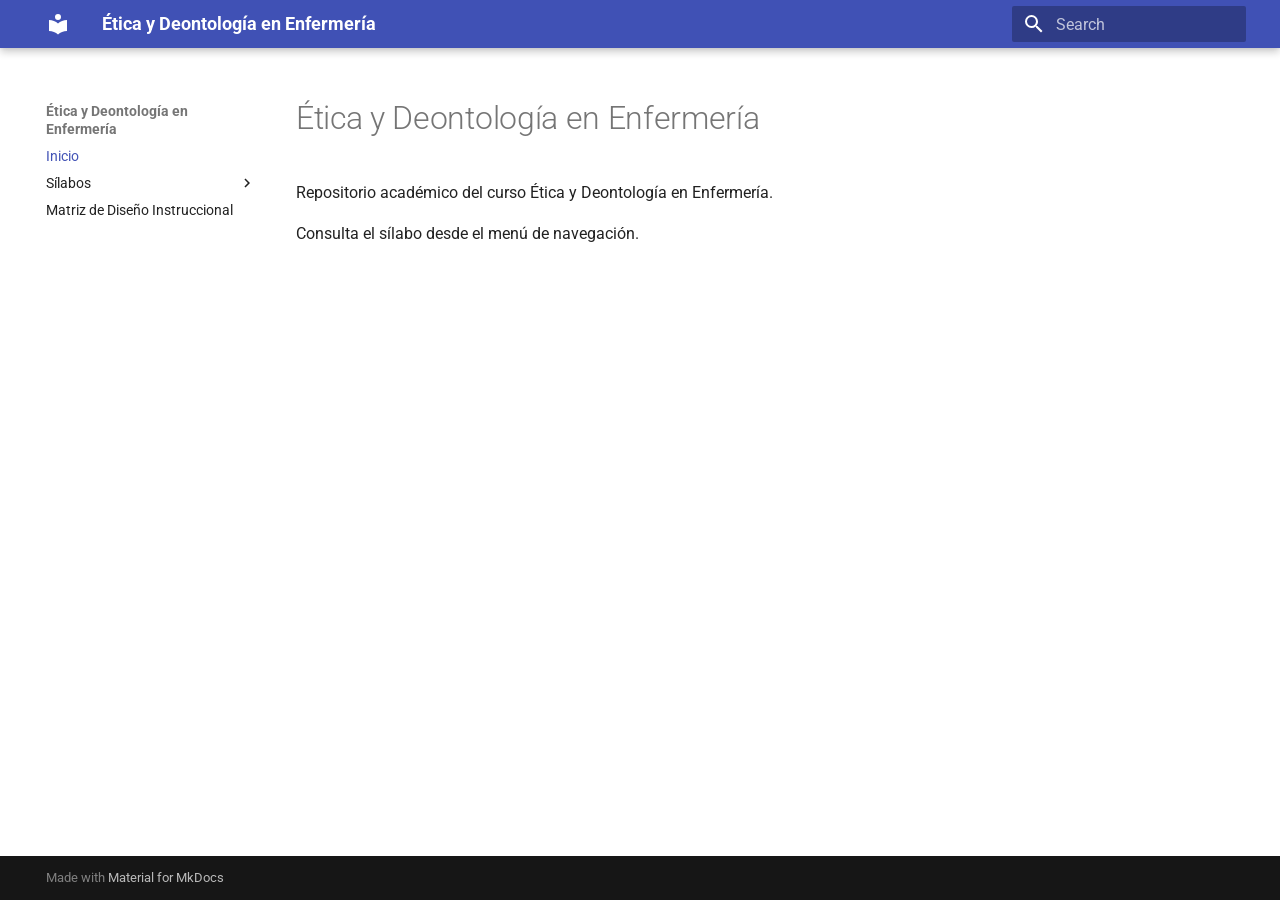
==== commit d83425a9: "Deployed a6c6f73 with MkDocs version: 1.6.1" ====
--- a/index.html
+++ b/index.html
@@ -301,9 +301,64 @@
 
               
             
+              
+                
+  
+  
+  
+  
+    <li class="md-nav__item">
+      <a href="silabo_etica_2026_2/" class="md-nav__link">
+        
+  
+  
+  <span class="md-ellipsis">
+    
+  
+    Sílabo Ética 2026-2
+  
+
+    
+  </span>
+  
+  
+
+      </a>
+    </li>
+  
+
+              
+            
           </ul>
         </nav>
       
+    </li>
+  
+
+    
+      
+      
+  
+  
+  
+  
+    <li class="md-nav__item">
+      <a href="mdi_matriz_diseno_instruccional/" class="md-nav__link">
+        
+  
+  
+  <span class="md-ellipsis">
+    
+  
+    Matriz de Diseño Instruccional
+  
+
+    
+  </span>
+  
+  
+
+      </a>
     </li>
   
 
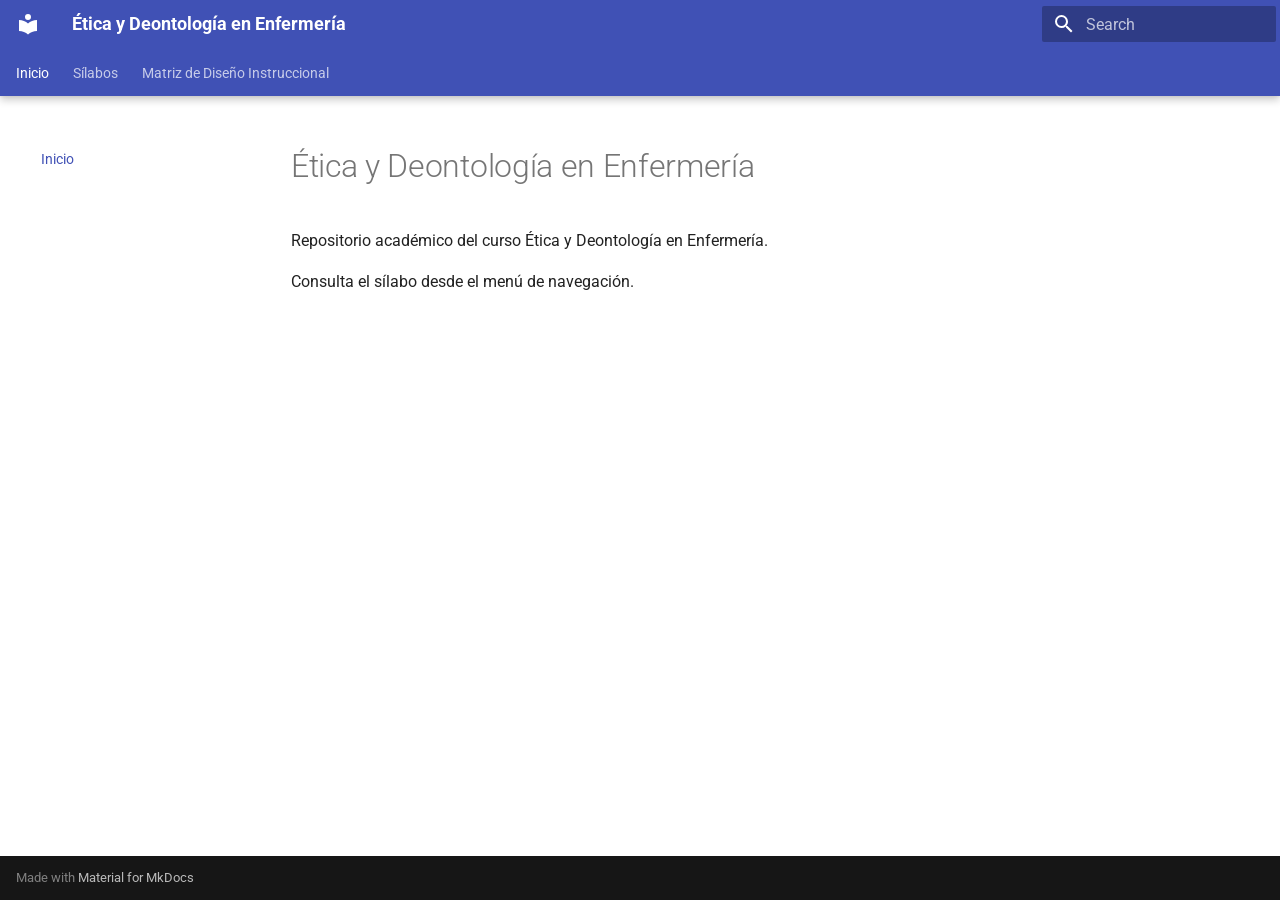
==== commit 3c385d27: "Deployed 31a709b with MkDocs version: 1.6.1" ====
--- a/index.html
+++ b/index.html
@@ -45,6 +45,8 @@
         <style>:root{--md-text-font:"Roboto";--md-code-font:"Roboto Mono"}</style>
       
     
+    
+      <link rel="stylesheet" href="stylesheets/extra.css">
     
     <script>__md_scope=new URL(".",location),__md_hash=e=>[...e].reduce(((e,_)=>(e<<5)-e+_.charCodeAt(0)),0),__md_get=(e,_=localStorage,t=__md_scope)=>JSON.parse(_.getItem(t.pathname+"."+e)),__md_set=(e,_,t=localStorage,a=__md_scope)=>{try{t.setItem(a.pathname+"."+e,JSON.stringify(_))}catch(e){}}</script>
     
@@ -78,7 +80,7 @@
 
   
 
-<header class="md-header md-header--shadow" data-md-component="header">
+<header class="md-header md-header--shadow md-header--lifted" data-md-component="header">
   <nav class="md-header__inner md-grid" aria-label="Header">
     <a href="." title="Ética y Deontología en Enfermería" class="md-header__button md-logo" aria-label="Ética y Deontología en Enfermería" data-md-component="logo">
       
@@ -155,13 +157,82 @@
     
   </nav>
   
+    
+      
+<nav class="md-tabs" aria-label="Tabs" data-md-component="tabs">
+  <div class="md-grid">
+    <ul class="md-tabs__list">
+      
+        
+  
+  
+  
+    
+  
+  
+    <li class="md-tabs__item md-tabs__item--active">
+      <a href="." class="md-tabs__link">
+        
+  
+  
+    
+  
+  Inicio
+
+      </a>
+    </li>
+  
+
+      
+        
+  
+  
+  
+  
+    
+    
+      <li class="md-tabs__item">
+        <a href="silabo_etica_2025_2/" class="md-tabs__link">
+          
+  
+  
+  Sílabos
+
+        </a>
+      </li>
+    
+  
+
+      
+        
+  
+  
+  
+  
+    <li class="md-tabs__item">
+      <a href="mdi_matriz_diseno_instruccional/" class="md-tabs__link">
+        
+  
+  
+    
+  
+  Matriz de Diseño Instruccional
+
+      </a>
+    </li>
+  
+
+      
+    </ul>
+  </div>
+</nav>
+    
+  
 </header>
     
     <div class="md-container" data-md-component="container">
       
       
-        
-          
         
       
       <main class="md-main" data-md-component="main">
@@ -175,8 +246,10 @@
                     
 
 
-
-<nav class="md-nav md-nav--primary" aria-label="Navigation" data-md-level="0">
+  
+
+
+<nav class="md-nav md-nav--primary md-nav--lifted" aria-label="Navigation" data-md-level="0">
   <label class="md-nav__title" for="__drawer">
     <a href="." title="Ética y Deontología en Enfermería" class="md-nav__button md-logo" aria-label="Ética y Deontología en Enfermería" data-md-component="logo">
       
@@ -235,6 +308,9 @@
     
     
     
+    
+      
+      
     
     
     <li class="md-nav__item md-nav__item--nested">
@@ -456,7 +532,7 @@
     
       
       
-      <script id="__config" type="application/json">{"annotate": null, "base": ".", "features": ["navigation.instant", "navigation.tracking", "navigation.top", "content.code.copy"], "search": "assets/javascripts/workers/search.2c215733.min.js", "tags": null, "translations": {"clipboard.copied": "Copied to clipboard", "clipboard.copy": "Copy to clipboard", "search.result.more.one": "1 more on this page", "search.result.more.other": "# more on this page", "search.result.none": "No matching documents", "search.result.one": "1 matching document", "search.result.other": "# matching documents", "search.result.placeholder": "Type to start searching", "search.result.term.missing": "Missing", "select.version": "Select version"}, "version": null}</script>
+      <script id="__config" type="application/json">{"annotate": null, "base": ".", "features": ["navigation.instant", "navigation.tracking", "navigation.top", "navigation.tabs", "navigation.tabs.sticky", "content.code.copy"], "search": "assets/javascripts/workers/search.2c215733.min.js", "tags": null, "translations": {"clipboard.copied": "Copied to clipboard", "clipboard.copy": "Copy to clipboard", "search.result.more.one": "1 more on this page", "search.result.more.other": "# more on this page", "search.result.none": "No matching documents", "search.result.one": "1 matching document", "search.result.other": "# matching documents", "search.result.placeholder": "Type to start searching", "search.result.term.missing": "Missing", "select.version": "Select version"}, "version": null}</script>
     
     
       <script src="assets/javascripts/bundle.79ae519e.min.js"></script>
--- a/stylesheets/extra.css
+++ b/stylesheets/extra.css
@@ -0,0 +1,19 @@
+.md-grid {
+  max-width: none;
+}
+
+.md-main__inner {
+  margin-left: 1.25rem;
+  margin-right: 1.25rem;
+}
+
+.mdi-wrap {
+  max-width: 100%;
+}
+
+@media screen and (max-width: 76.234375em) {
+  .md-main__inner {
+    margin-left: 0.8rem;
+    margin-right: 0.8rem;
+  }
+}
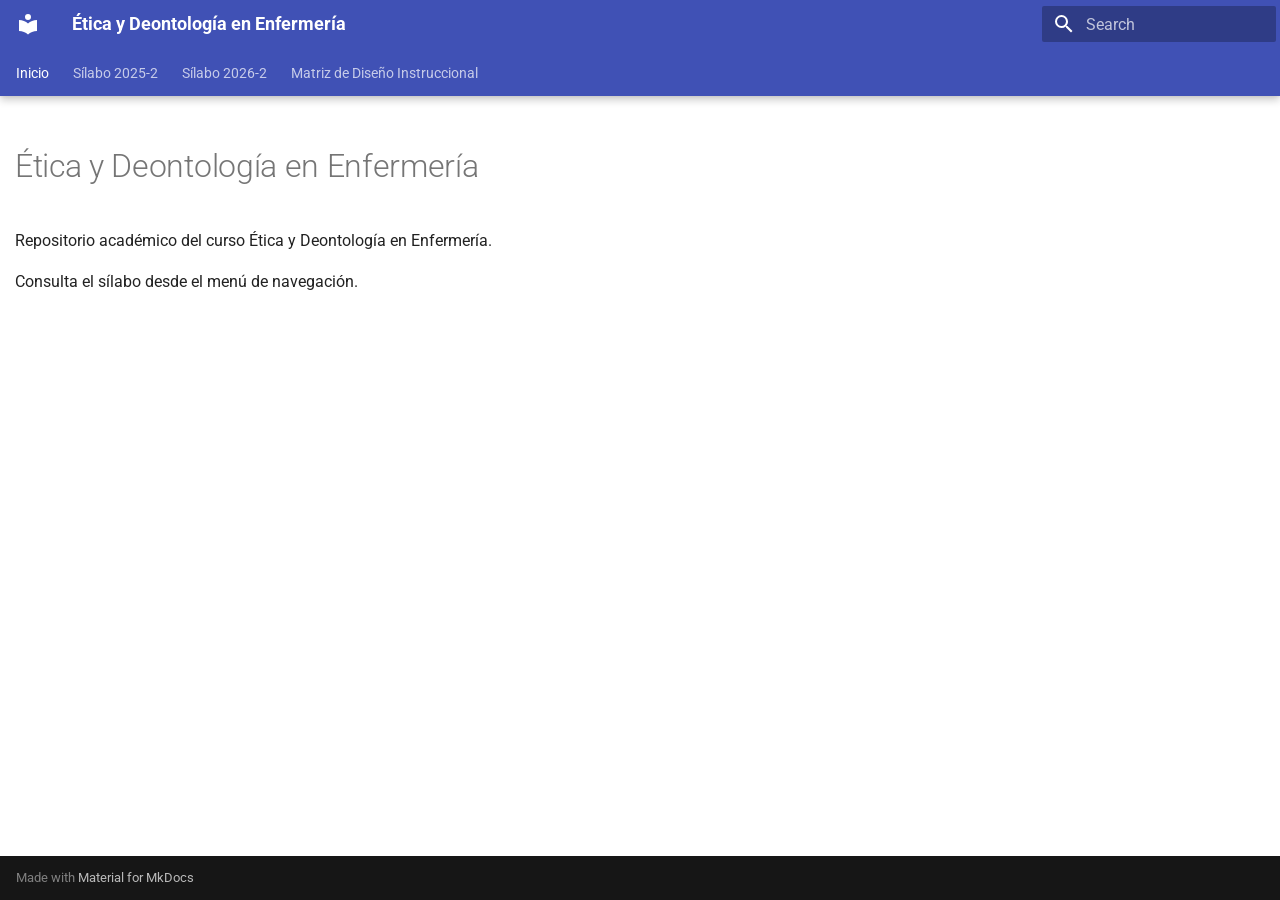
==== commit 052b20b3: "Deployed 7b2e037 with MkDocs version: 1.6.1" ====
--- a/index.html
+++ b/index.html
@@ -189,18 +189,36 @@
   
   
   
-    
-    
-      <li class="md-tabs__item">
-        <a href="silabo_etica_2025_2/" class="md-tabs__link">
-          
-  
-  
-  Sílabos
-
-        </a>
-      </li>
-    
+    <li class="md-tabs__item">
+      <a href="silabo_etica_2025_2/" class="md-tabs__link">
+        
+  
+  
+    
+  
+  Sílabo 2025-2
+
+      </a>
+    </li>
+  
+
+      
+        
+  
+  
+  
+  
+    <li class="md-tabs__item">
+      <a href="silabo_etica_2026_2/" class="md-tabs__link">
+        
+  
+  
+    
+  
+  Sílabo 2026-2
+
+      </a>
+    </li>
   
 
       
@@ -305,56 +323,6 @@
   
   
   
-    
-    
-    
-    
-      
-      
-    
-    
-    <li class="md-nav__item md-nav__item--nested">
-      
-        
-        
-        <input class="md-nav__toggle md-toggle " type="checkbox" id="__nav_2" >
-        
-          
-          <label class="md-nav__link" for="__nav_2" id="__nav_2_label" tabindex="0">
-            
-  
-  
-  <span class="md-ellipsis">
-    
-  
-    Sílabos
-  
-
-    
-  </span>
-  
-  
-
-            <span class="md-nav__icon md-icon"></span>
-          </label>
-        
-        <nav class="md-nav" data-md-level="1" aria-labelledby="__nav_2_label" aria-expanded="false">
-          <label class="md-nav__title" for="__nav_2">
-            <span class="md-nav__icon md-icon"></span>
-            
-  
-    Sílabos
-  
-
-          </label>
-          <ul class="md-nav__list" data-md-scrollfix>
-            
-              
-                
-  
-  
-  
-  
     <li class="md-nav__item">
       <a href="silabo_etica_2025_2/" class="md-nav__link">
         
@@ -363,7 +331,7 @@
   <span class="md-ellipsis">
     
   
-    Sílabo Ética 2025-2
+    Sílabo 2025-2
   
 
     
@@ -375,10 +343,9 @@
     </li>
   
 
-              
-            
-              
-                
+    
+      
+      
   
   
   
@@ -391,7 +358,7 @@
   <span class="md-ellipsis">
     
   
-    Sílabo Ética 2026-2
+    Sílabo 2026-2
   
 
     
@@ -400,14 +367,6 @@
   
 
       </a>
-    </li>
-  
-
-              
-            
-          </ul>
-        </nav>
-      
     </li>
   
 
--- a/stylesheets/extra.css
+++ b/stylesheets/extra.css
@@ -3,12 +3,35 @@
 }
 
 .md-main__inner {
-  margin-left: 1.25rem;
-  margin-right: 1.25rem;
+  width: 100%;
+  margin-left: 0;
+  margin-right: 0;
+  padding-left: 0.75rem;
+  padding-right: 0.75rem;
 }
 
 .mdi-wrap {
   max-width: 100%;
+}
+
+.md-sidebar--primary {
+  display: none !important;
+}
+
+.md-sidebar--secondary {
+  display: none !important;
+}
+
+.md-content {
+  margin-left: 0 !important;
+  margin-right: 0 !important;
+  max-width: none !important;
+}
+
+.md-content__inner {
+  max-width: none !important;
+  margin-left: 0 !important;
+  margin-right: 0 !important;
 }
 
 @media screen and (max-width: 76.234375em) {
